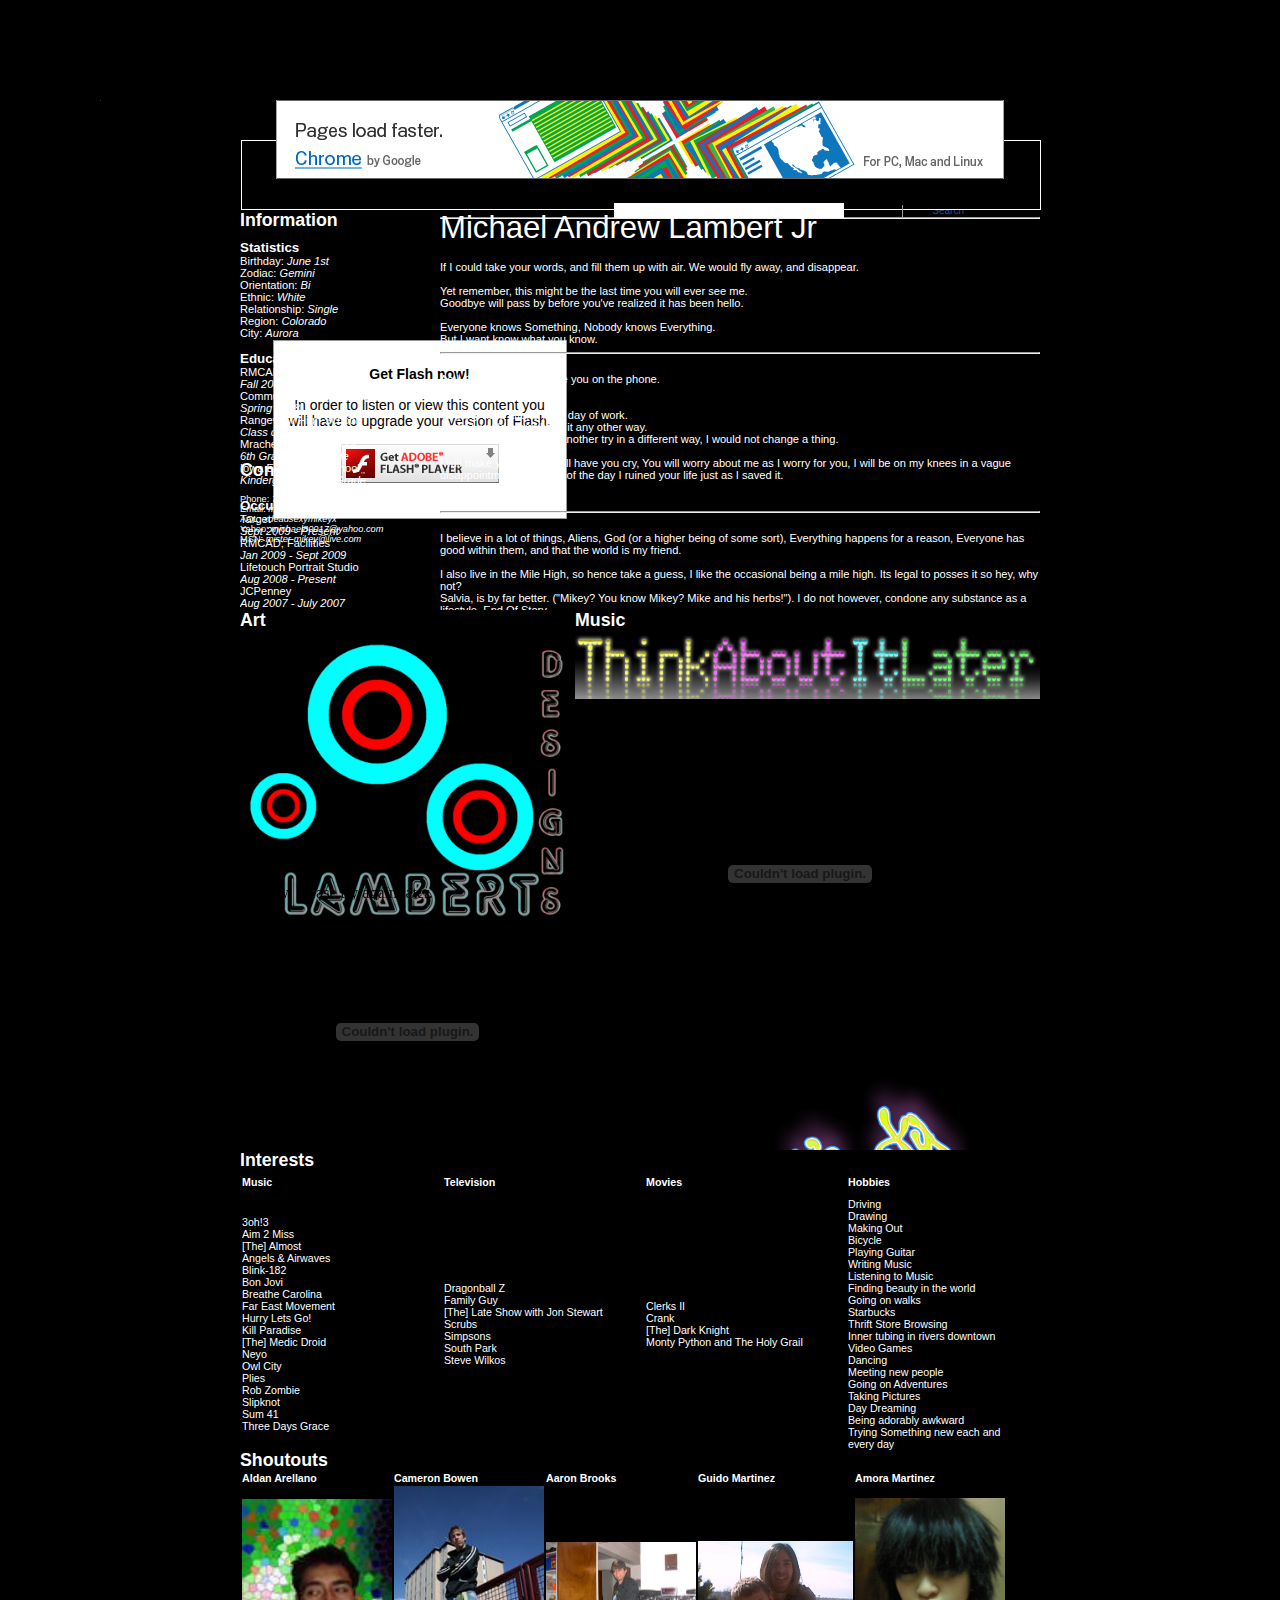
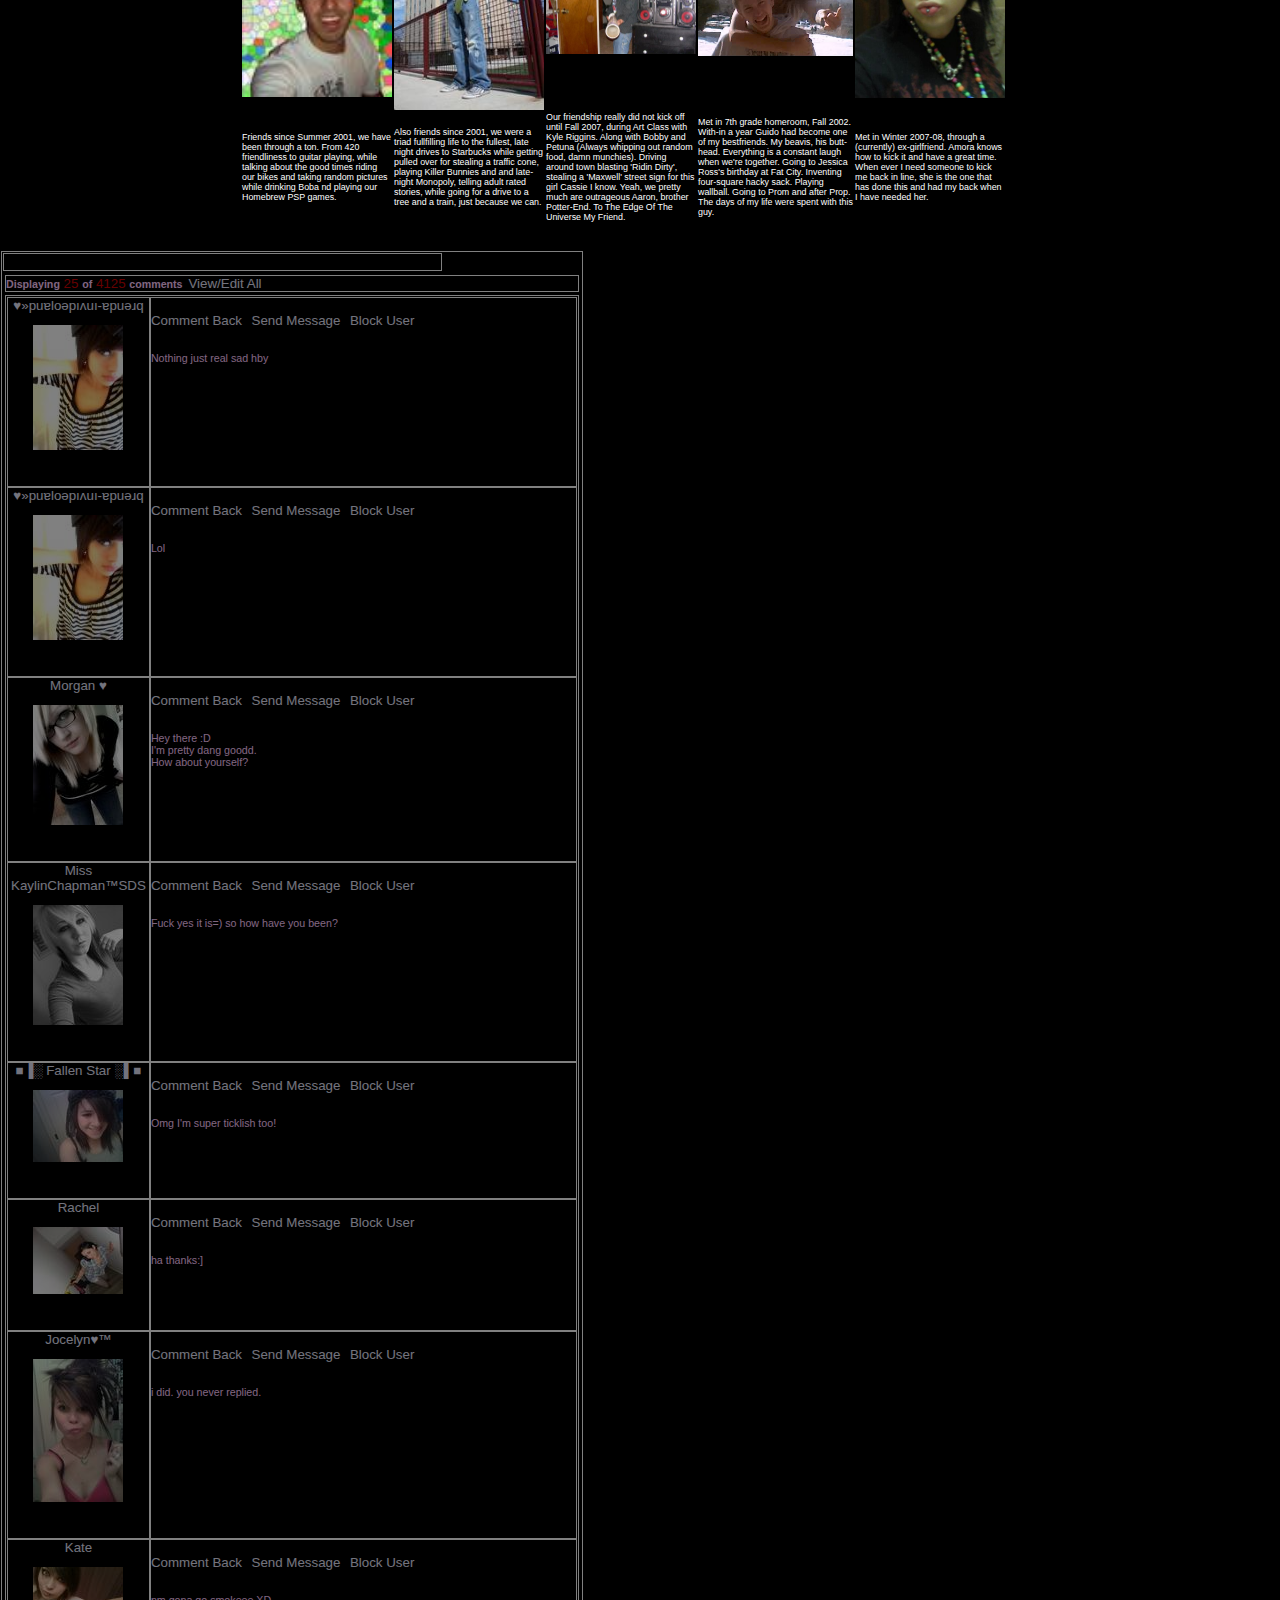
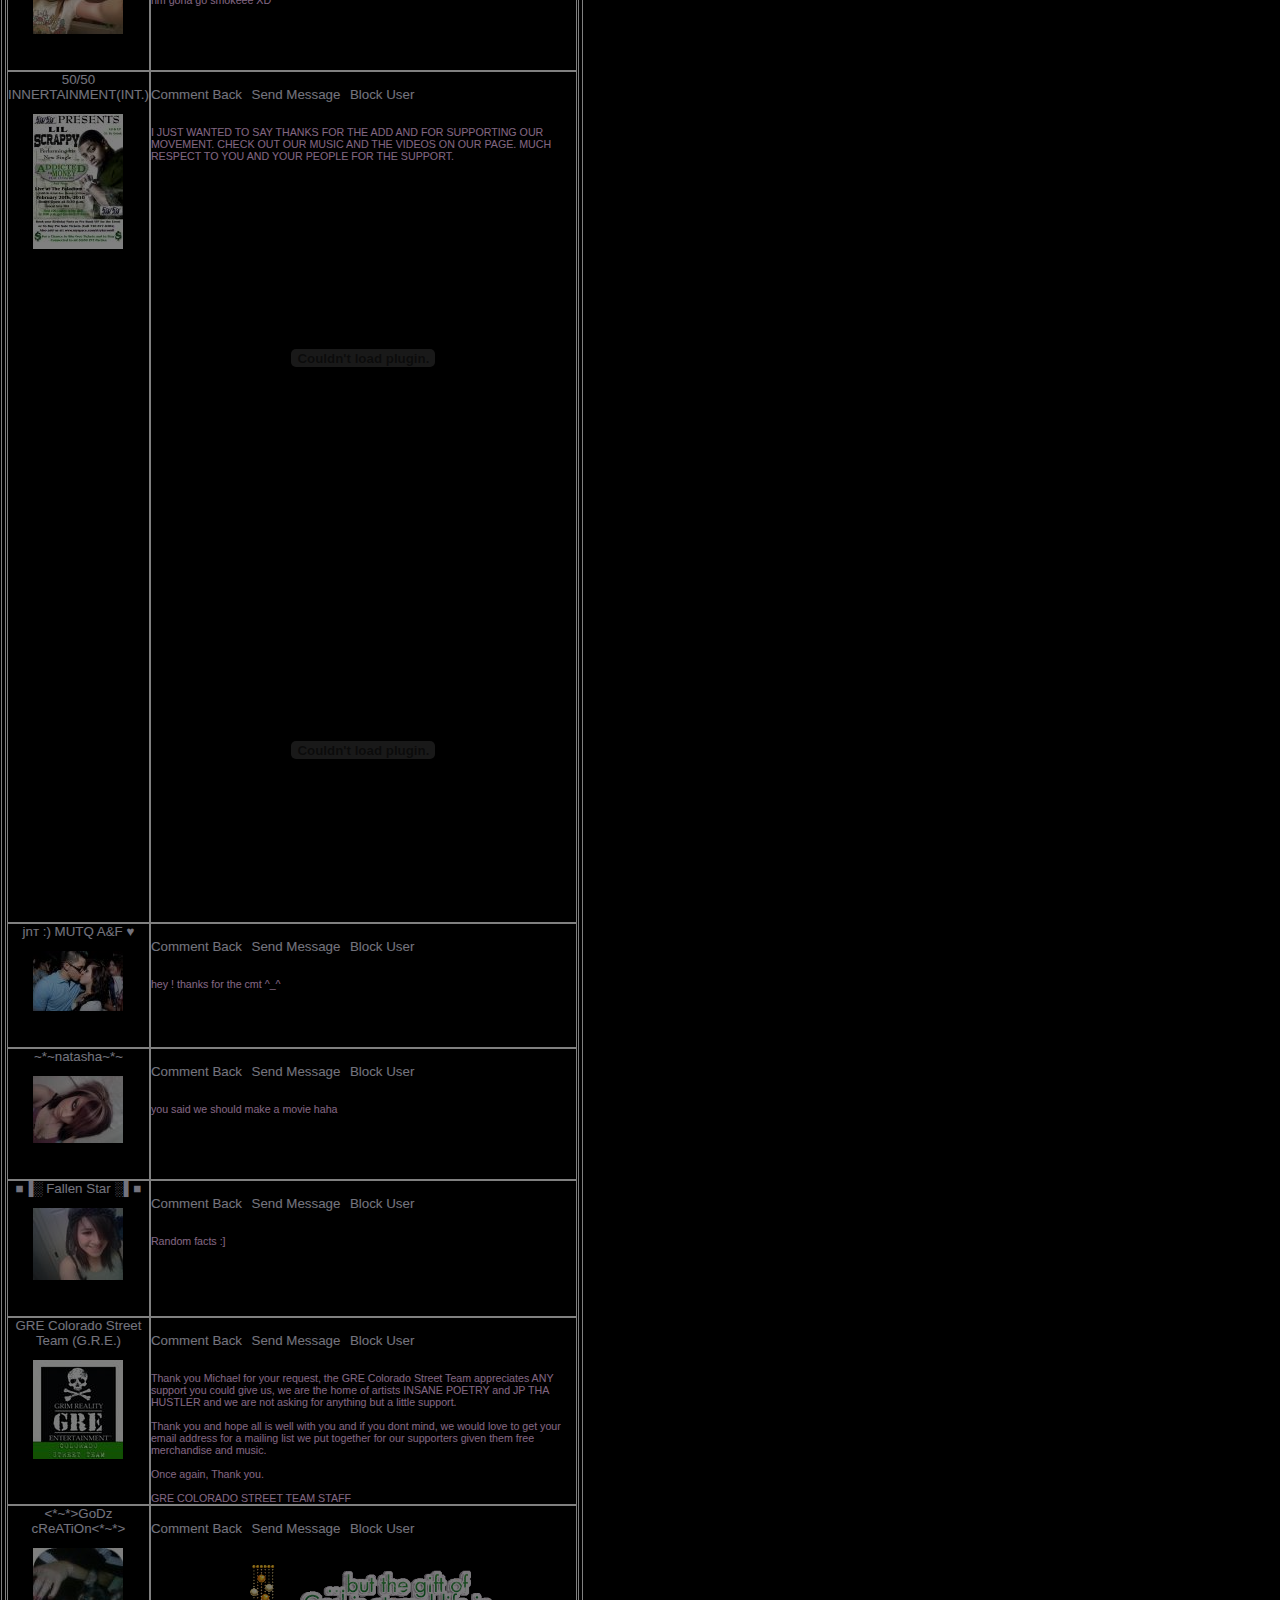
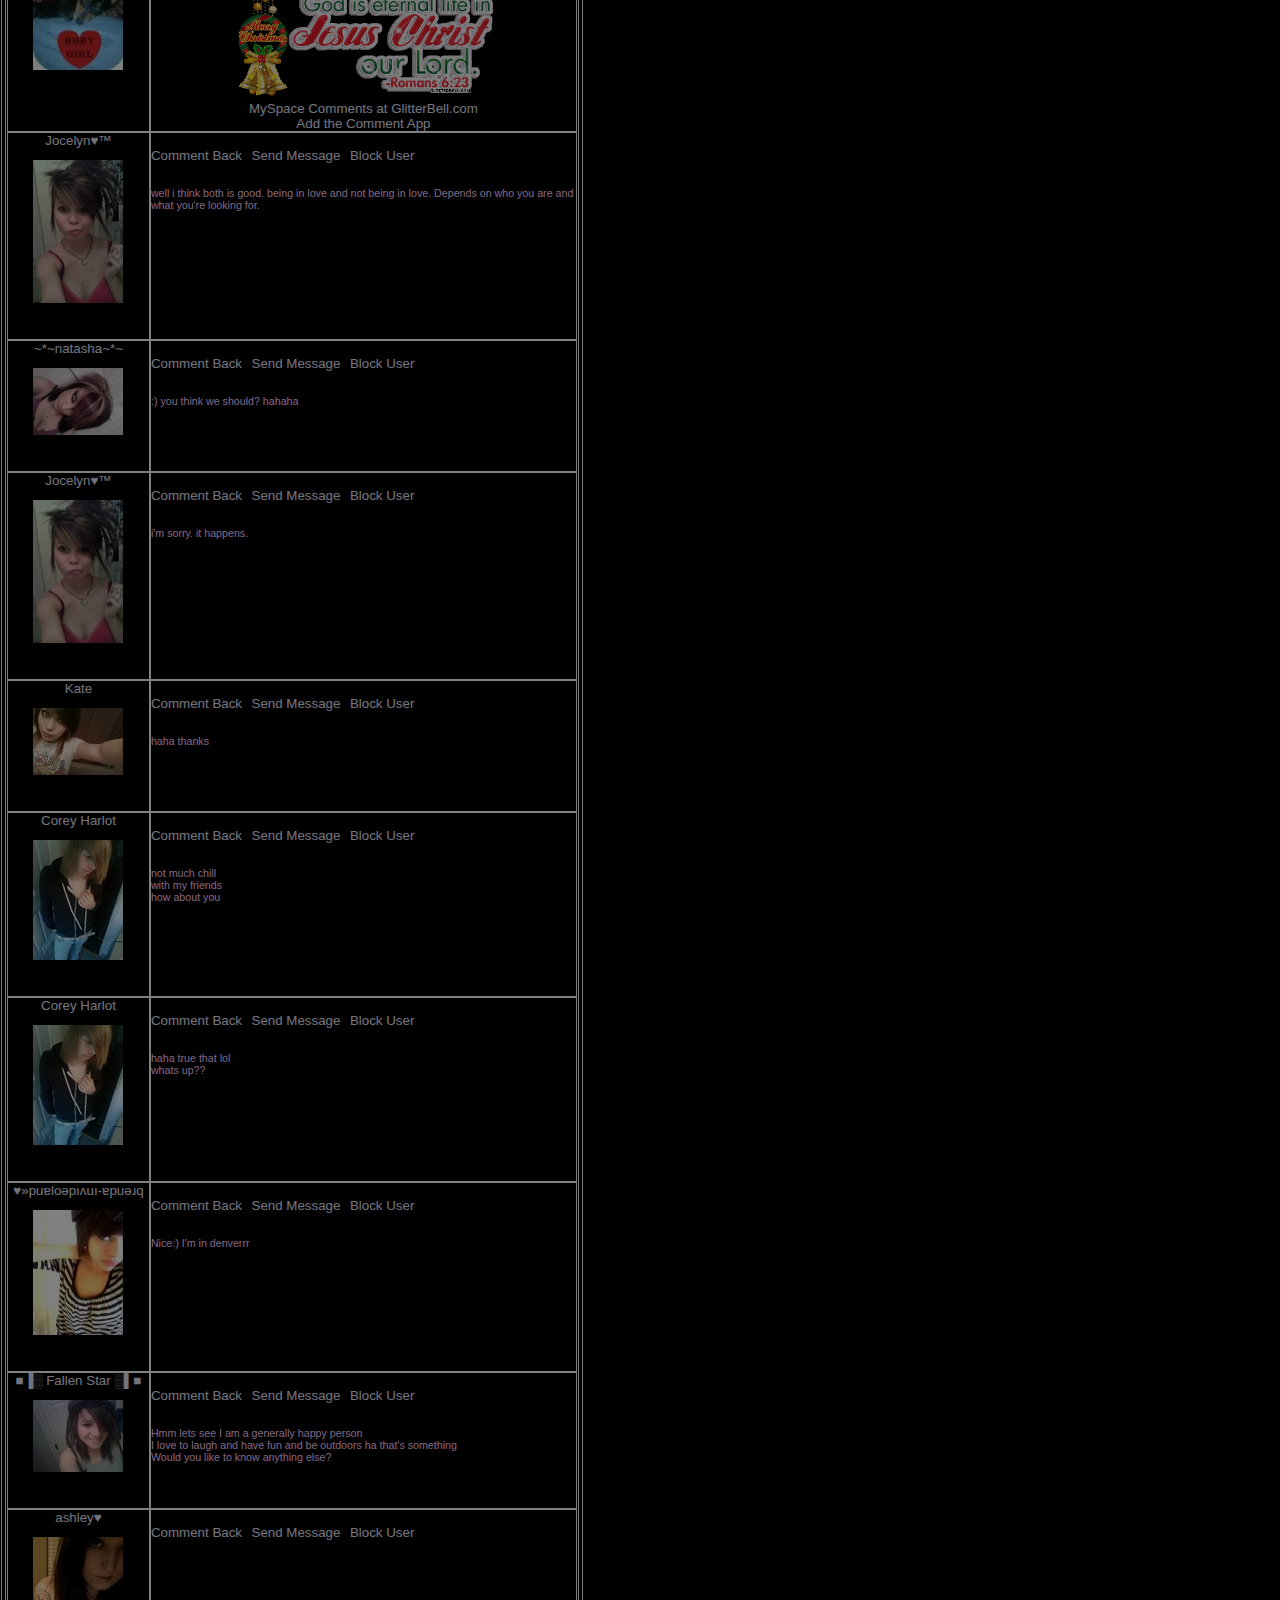
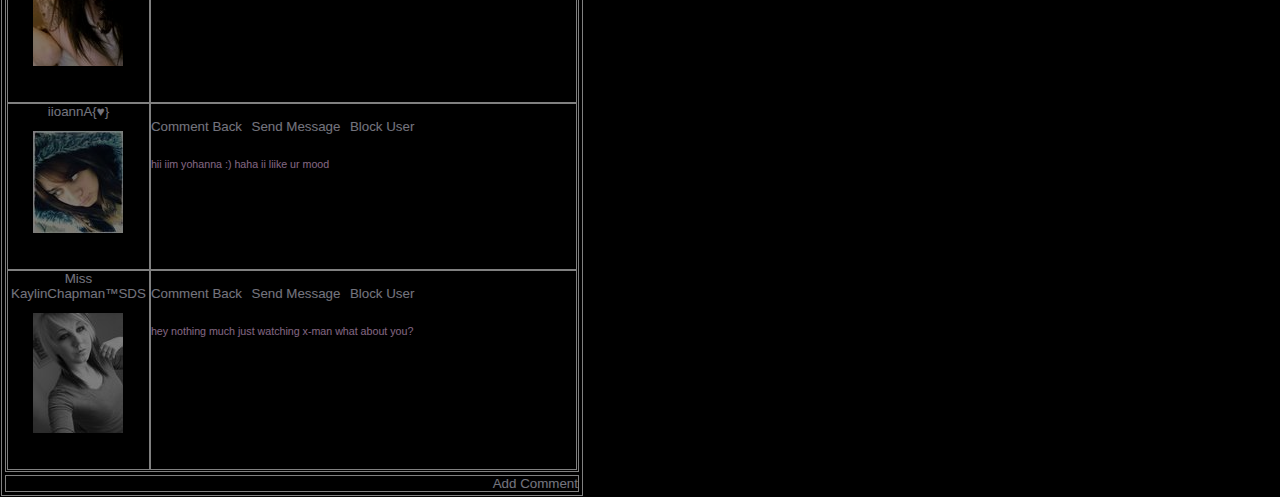
==== index.html @ 77547726 "first commit" ====
<html xmlns:myspace="http://x.myspacecdn.com/modules/sitesearch/static/rdf/profileschema.rdf#"><head>
<meta http-equiv="content-type" content="text/html; charset=UTF-8">
<!-- ProfileV1 NH-->

<!-- UserViewProfile -->
<meta http-equiv="X-UA-Compatible" content="IE=EmulateIE7">
<title>
	MySpace - Mikey 37™  - 37 - Male - 8-oh!-oh!-1-oh! - myspace.com/deadsexymikey
</title><meta name="keywords" content="friends networking sharing photos finding friends blogs journals blogging journaling bands music rate pics join groups forums classifieds online social networking"><meta property="myspace:profileType" content="StandardUser" about="Mikey 37™ " typeof="myspace:UserProfile"><meta name="description" content="MySpace profile for Mikey 37™  with pictures, videos, personal blog, interests, information about me and more"><meta http-equiv="expires" content="0"><meta http-equiv="Pragma" content="no-cache">
	
<link rel="canonical" href="http://www.myspace.com/deadsexymikey">
<link rel="stylesheet" type="text/css" href="deadsexymikey_files/global_xqhglojc.css">
<link rel="stylesheet" type="text/css" href="deadsexymikey_files/profilelegacy_rw6rxdbd.css">
<link rel="openid2.provider" type="application/x-openid-kvf" href="http://api.myspace.com/openid">
<link rel="stylesheet" type="text/css" href="deadsexymikey_files/music_86dpun_6.css">

<style type="text/css">


.commentlinks a { font-weight:normal; font-size:9px; }


td.columnsWidening img, td.columnsWidening object { max-width:260px; }


#footer{ padding-bottom: 27px;}
</style>
<!--[if lte IE 7]>
<style type="text/css">
td.columnsWidening img, td.columnsWidening object { width: expression(this.width > 260 ? 260 : true); }
</style>
<![endif]-->
<style media="screen" type="text/css">#shell {visibility:hidden}</style></head><body class="profileV1 bodyContent hasLiteView"><img src="deadsexymikey_files/b.gif" id="msbeacon" style="display: none; position: absolute; left: -1px; top: -1px;" height="0" width="0">	
	
	
		<!-- BOH Profiles -->
<iframe id="imConsoleContainer" class="mimContainer" allowtransparency="true" src="deadsexymikey_files/ConsoleTabsFrame.htm" style="position: fixed; bottom: 0px; left: 0px; width: 100%; visibility: visible;" frameborder="0" scrolling="no"></iframe><iframe id="settingsTabContainer" class="mimContainer" allowtransparency="true" src="deadsexymikey_files/ConsoleSettingsFrame.htm" style="position: fixed; bottom: 0px; right: 0px; width: 75px; visibility: visible;" frameborder="0" scrolling="no"></iframe><script type="text/javascript"></script><div id="headerWrap"><div id="header" class="clearfix profileWidth"><table id="headerTable" border="0" cellpadding="0" cellspacing="0" width="100%"><tbody><tr><td bgcolor="#2358b8"><div id="leaderboard" class="clearfix"><!-- Google: 495 -->
<div id="header_gae"><script language="JavaScript" type="text/javascript">if (document.getElementById("header_gae") == null) document.write("<div id='header_gae'></div>");</script>
<script type="text/javascript" language="JavaScript">

function google_ad_request_done(google_ads)
{
	var i = 0;
	if (google_ads == null || google_ads.length == 0) return;
	var ctl = null;
	var str = '';
	ctl = document.getElementById("header_gae");
	if (ctl != null)
	{
		str = '';
		str += '<noscript>    <img height=1 width=1 border=0 src="http://pagead2.googlesyndication.com/pagead/imp.gif?client=ca-fim_myspace_uvp_728x90&event=noscript"/> </noscript>';
		i++;

		ctl.innerHTML += str;
	}
var gafc = document.getElementById("gafc");
if (gafc == null) return;
gafc.className = gafc.className.replace("adcount4", "adcount" + google_ads.length);
}
var google_page_url = "http://www.myspace.com/index.cfm?fuseaction=user.viewProfile&vanity=deadsexymikey&lite=0&__preferredculture=en-US&__ipculture=en-US";
var afcxml = "false";
var google_language = "en";
var dw_google_ad_channel = "fim_myspace_uvp,fim_myspace_united-states";
var google_ad_client = "fim_myspace_uvp_728x90";
var google_ad_height = 90;
var google_ad_width = 728;
var google_ed = "0:0:OTU1ZjNkN2IzMzVmYzY1N5tbgkQm51E-md3Bhc_2EyKJpingWcgzbKpjwA4bgs61JnFTZ982v8A5DXwiC8pJSr-tgB3p7jfeWxAHyba0HoG5tvI3-YN2Lc4w5NKNZnME::0:0:OGMzOTA5ZjliNjE3YmFkNqbR1Eu17mYTEDQB30IXPhv3HHk8YHyM7P4Btu5eFahOgX5gufsY4R1-gflzzF4qxXcmQsEIr9hIklBeButqel_4_hZm-KgIvqOwzyL8PbFZ";
var google_ad_output = "html";
var google_color_border = "ffffff";
var google_safe = "high";
var google_color_link = 003197;
var google_ad_type = "text,image";
var google_ad_channel = "fim_myspace_uvp,fim_myspace_united-states";
var google_color_line = "ffffff";
var google_adtest = "off";
var google_color_bg = "ffffff";
var google_encoding = "utf8";
var google_cust_ch = "";
var dw_google_ad_client = "fim_myspace_uvp_728x90";
var google_ad_format = "728x90_pas_sln";
var google_color_url = 003197;
</script>

<script type="text/javascript" language="JavaScript" src="deadsexymikey_files/show_ads.js"></script><script src="deadsexymikey_files/expansion_embed.js"></script><script src="deadsexymikey_files/test_domain.js"></script><script>google_protectAndRun("ads_core.google_render_ad", google_handleError, google_render_ad);</script><ins style="border: medium none ; margin: 0pt; padding: 0pt; display: inline-table; height: 90px; position: relative; visibility: visible; width: 728px;"><ins style="border: medium none ; margin: 0pt; padding: 0pt; display: block; height: 90px; position: relative; visibility: visible; width: 728px;"><iframe allowtransparency="true" hspace="0" id="google_ads_frame1" marginheight="0" marginwidth="0" name="google_ads_frame" src="deadsexymikey_files/ads.htm" style="left: 0pt; position: absolute; top: 0pt;" vspace="0" frameborder="0" height="90" scrolling="no" width="728"></iframe></ins></ins>
</div></div></td></tr><tr><td bgcolor="#2358b8"><div id="googlebar" class="clearfix"><div id="logo" class="profile"><h1 class="mslogo"><a id="mshomelink" href="http://www.myspace.com/" title="MySpace" style="background-image: url(http://cms.myspacecdn.com/cms/Headerlogo/header_ms.png);"><strong>MySpace</strong>&nbsp;<em>a place for friends</em></a></h1></div>
<div id="searchContainer_Header" class="profile"><form id="formSearch_Header" name="srch_Header" onsubmit="return msglobalnav.srchSubmit('search_q_Header')" action="http://searchservice.myspace.com/index.cfm?" method="get" style="margin: 0pt; padding: 0pt;"><input id="fuseaction_Header" name="fuseaction" value="sitesearch.results" type="hidden"><input id="orig_search_Header" name="orig" value="search_Header" type="hidden"><input id="origpfc_search_Header" name="origpfc" value="UserViewProfile" type="hidden"><input id="search_t_Header" name="type" value="People" type="hidden"><div class="srchfieldLayer"><div><div><input name="qry" id="search_q_Header" maxlength="100" class="srchTextfld" value="" type="text"><div id="srchMenuContainer"><span class="loc2"><a id="searchTypeValue_Header" style="text-decoration: none ! important;" onclick="msglobalnav.openSearchTypes('Header');" onmouseout="msglobalnav.hideSearchTypes('Header');">People<small>▼</small></a></span><div id="srchMenuListBox_Header" onmouseover="msglobalnav.srchMenuList(true,'Header');" onmouseout="msglobalnav.srchMenuList(false,'Header');"><ul><li><a id="People_Header" href="javascript:msglobalnav.switchSearchTypeTo('People','Header')">People</a></li><li><a id="AllMySpace_Header" href="javascript:msglobalnav.switchSearchTypeTo('AllMySpace','Header')">MySpace</a></li><li><a id="Web_Header" href="javascript:msglobalnav.switchSearchTypeTo('Web','Header')">Web</a></li><li><a id="Music_Header" href="javascript:msglobalnav.switchSearchTypeTo('Music','Header')">Music</a></li><li><a id="MySpaceTV_Header" href="javascript:msglobalnav.switchSearchTypeTo('MySpaceTV','Header')">Video</a></li><li><a id="Local_Header" href="javascript:msglobalnav.switchSearchTypeTo('Local','Header')">Local</a></li><li><a id="Images_Header" href="javascript:msglobalnav.switchSearchTypeTo('Images','Header')">Images</a></li></ul></div></div></div></div></div><div class="srchButton"><div><input name="submit" value="Search" id="submit_Header" type="submit"></div></div><div id="googleLogo_Header"><span>Powered by Google
</span></div></form></div></div>
</td></tr><tr><td bgcolor="#2358b8">
<!-- _Nav: N:Profile_StandardV2 V:All, LoggedIn G:89321_20091204.2 F:128690_20090930.2 M:Standard-->

<div id="topnav"><ul id="leftNav"><li><table class="rail"><tbody><tr bgcolor="#1b4591"><td class="rail"><img src="deadsexymikey_files/spacer.gif" alt=""></td></tr></tbody></table><a href="http://home.myspace.com/index.cfm?fuseaction=user">Home</a></li><li class=""><table class="rail"><tbody><tr bgcolor="#1b4591"><td class="rail"><img src="deadsexymikey_files/spacer.gif" alt=""></td></tr></tbody></table><a href="http://messaging.myspace.com/index.cfm?fuseaction=mail.center&amp;check=1" id="nav1000002" onmouseover="msglobalnav.toggle('1000002',true);" onmouseout="msglobalnav.toggle('1000002',false);">Mail <span id="mailCounttotal" class="mailCountNav totalCountNav">(315)</span>&nbsp;<small>▼</small></a></li><li class=""><table class="rail"><tbody><tr bgcolor="#1b4591"><td class="rail"><img src="deadsexymikey_files/spacer.gif" alt=""></td></tr></tbody></table><a href="http://profile.myspace.com/index.cfm?fuseaction=user.viewprofile&amp;friendid=320162828" id="nav1000010" onmouseover="msglobalnav.toggle('1000010',true);" onmouseout="msglobalnav.toggle('1000010',false);">Profile&nbsp;<small>▼</small></a></li><li class=""><table class="rail"><tbody><tr bgcolor="#1b4591"><td class="rail"><img src="deadsexymikey_files/spacer.gif" alt=""></td></tr></tbody></table><a href="http://friends.myspace.com/index.cfm?fuseaction=user.viewfriends&amp;friendID=320162828" id="nav1000021" onmouseover="msglobalnav.toggle('1000021',true);" onmouseout="msglobalnav.toggle('1000021',false);">Friends&nbsp;<small>▼</small></a></li><li><table class="rail"><tbody><tr bgcolor="#1b4591"><td class="rail"><img src="deadsexymikey_files/spacer.gif" alt=""></td></tr></tbody></table><a href="http://music.myspace.com/">Music</a></li><li><table class="rail"><tbody><tr bgcolor="#1b4591"><td class="rail"><img src="deadsexymikey_files/spacer.gif" alt=""></td></tr></tbody></table><a href="http://vids.myspace.com/">Video</a></li><li><table class="rail"><tbody><tr bgcolor="#1b4591"><td class="rail"><img src="deadsexymikey_files/spacer.gif" alt=""></td></tr></tbody></table><a href="http://apps.myspace.com/Modules/AppGallery/Pages/index.aspx?category=7&amp;st=totalinstalls">Games</a></li><li class=""><table class="rail"><tbody><tr bgcolor="#1b4591"><td class="rail"><img src="deadsexymikey_files/spacer.gif" alt=""></td></tr></tbody></table><a href="http://www.myspace.com/index.cfm?fuseaction=splash.more" id="nav1999999" onmouseover="msglobalnav.toggle('1999999',true);" onmouseout="msglobalnav.toggle('1999999',false);">More&nbsp;<small>▼</small></a></li></ul><ul id="rightNav"><li class="liteMenu"><table class="rail"><tbody><tr bgcolor="#1b4591"><td class="rail"><img src="deadsexymikey_files/spacer.gif" alt=""></td></tr></tbody></table><a href="http://profileedit.myspace.com/index.cfm?fuseaction=accountSettings.toggleLiteView&amp;hash=MIGmBgkrBgEEAYI3WAOggZgwgZUGCisGAQQBgjdYAwGggYYwgYMCAwIAAQICZgMCAgDABAiuVmwlLuw%252bXQQQz95odwyoXTFmctrm96dqTARYq7KkyjY4cNeSGCHLfiw0ZkbYER7cPAjd0JtzjuVPL%252bcwIw9ONhczMZ%252f22cmpuL2ay1bBvAmGn0fZV1D75JocwCg5x4onuRYp1lCVwF3WcRAAi8enALWryw%253d%253d&amp;friendId=320162828" id="nav3500015" onmouseover="msglobalnav.toggle('3500015',true);" onmouseout="msglobalnav.toggle('3500015',false);">Lite&nbsp;<small>▼</small></a></li><li><table class="rail"><tbody><tr bgcolor="#1b4591"><td class="rail"><img src="deadsexymikey_files/spacer.gif" alt=""></td></tr></tbody></table><a href="http://profileedit.myspace.com/index.cfm?fuseaction=accountSettings.contactInfo">My Account</a></li><li><table class="rail"><tbody><tr bgcolor="#1b4591"><td class="rail"><img src="deadsexymikey_files/spacer.gif" alt=""></td></tr></tbody></table><a href="http://www.myspace.com/index.cfm?fuseaction=signout">Sign Out</a><table class="rail"><tbody><tr bgcolor="#1b4591"><td class="rail"><img src="deadsexymikey_files/spacer.gif" alt=""></td></tr></tbody></table></li></ul></div>
<div id="subnav"><ul id="subNav1000002" onmouseover="msglobalnav.subToggle('1000002',true);" onmouseout="msglobalnav.subToggle('1000002',false);"><li><a href="http://messaging.myspace.com/index.cfm?fuseaction=mail.inbox">Inbox <span id="mailCountinbox" class="mailCountNav inboxCountNav">(72)</span></a></li><li><a href="http://messaging.myspace.com/index.cfm?fuseaction=mail.notifications&amp;type=notifications&amp;group=0">Notifications <span id="mailCountnotifications" class="mailCountNav notificationsCountNav">(240)</span></a></li><li><a href="http://messaging.myspace.com/index.cfm?fuseaction=mail.compose">Compose</a></li><li><a href="http://messaging.myspace.com/index.cfm?fuseaction=mail.friendRequests">Friend Requests <span id="mailCountfriendrequests" class="mailCountNav friendrequestsCountNav">(3)</span></a></li><li><a href="http://messaging.myspace.com/index.cfm?fuseaction=mail.sentbox">Sent Mail</a></li><li><a href="http://messaging.myspace.com/index.cfm?fuseaction=mail.savebox">Saved Mail</a></li><li class="last"><a href="http://messaging.myspace.com/index.cfm?fuseaction=adb">Address Book</a></li></ul><ul id="subNav1000010" onmouseover="msglobalnav.subToggle('1000010',true);" onmouseout="msglobalnav.subToggle('1000010',false);"><li><a href="http://profile.myspace.com/index.cfm?fuseaction=user.viewprofile&amp;friendid=320162828">My Profile</a></li><li><a href="http://profileedit.myspace.com/index.cfm?fuseaction=profile.interests">Edit Profile</a></li><li><a href="http://profileedit.myspace.com/index.cfm?fuseaction=profile.upgradeprofile">Customize Profile</a></li><li><a href="http://profileedit.myspace.com/index.cfm?fuseaction=accountSettings.applicationSettings">My Apps</a></li><li><a href="http://blog.myspace.com/index.cfm?fuseaction=blog.ListAll&amp;friendID=320162828">My Blog</a></li><li><a href="http://comment.myspace.com/index.cfm?fuseaction=user.viewComments&amp;friendID=320162828">My Comments</a></li><li><a href="http://profileedit.myspace.com/index.cfm?fuseaction=user.favorites">My Favorites</a></li><li><a href="http://viewmorepics.myspace.com/index.cfm?fuseaction=user.viewAlbums&amp;friendID=320162828">My Photos</a></li><li><a href="http://music.myspace.com/index.cfm?fuseaction=music.singleplaylist&amp;friendid=320162828">My Playlists</a></li><li class="last"><a href="http://vids.myspace.com/index.cfm?fuseaction=vids.myvideos">My Videos</a></li></ul><ul id="subNav1000021" onmouseover="msglobalnav.subToggle('1000021',true);" onmouseout="msglobalnav.subToggle('1000021',false);"><li><a href="http://friends.myspace.com/index.cfm?fuseaction=user.viewfriends&amp;friendID=320162828">My Friends</a></li><li><a href="http://friends.myspace.com/index.cfm?fuseaction=user.viewfriends&amp;friendID=320162828&amp;view=online">Online Friends</a></li><li><a href="http://activities.myspace.com/index.cfm?fuseaction=friendupdates.home">Activity Stream</a></li><li><a href="http://friends.myspace.com/index.cfm?fuseaction=profile.friendmoods">Status and Mood</a></li><li><a href="http://bulletins.myspace.com/index.cfm?fuseaction=bulletin">Bulletins</a></li><li><a href="http://browseusers.myspace.com/Browse/Browse.aspx">Browse People</a></li><li><a href="http://searchservice.myspace.com/index.cfm?fuseaction=sitesearch.friendfinder">Find Friends</a></li><li><a href="http://invites.myspace.com/index.cfm?fuseaction=invite.abinvite">Invite Friends</a></li><li class="last"><a href="http://www.myspace.com/index.cfm?fuseaction=PeopleYouMayKnow">People You May Know</a></li></ul><ul id="subNav1999999" onmouseover="msglobalnav.subToggle('1999999',true);" onmouseout="msglobalnav.subToggle('1999999',false);"><li class="divider"><a href="http://www.myspace.com/index.cfm?fuseaction=splash.more">More on MySpace</a></li><li><a href="http://apps.myspace.com/index.cfm?fuseaction=apps">Apps Gallery</a></li><li><a href="http://profile.myspace.com/Modules/Applications/Pages/Canvas.aspx?appId=119211">Events</a></li><li><a href="http://forums.myspace.com/">Forums</a></li><li><a href="http://www.myspace.com/getconnected">Get Connected</a></li><li><a href="http://groups.myspace.com/index.cfm?fuseaction=groups.categories">Groups</a></li><li><a href="http://local.myspace.com/">Local</a></li><li><a href="http://collect.myspace.com/index.cfm?fuseaction=schools.main">Schools</a></li><li class="divider"><a href="http://blog.myspace.com/">Top Blogs</a></li><li><a href="http://www.myspace.com/aplaceforim">IM</a></li><li class="divider"><a href="http://www.myspace.com/myspacemobile">Mobile</a></li><li><a href="http://celebrity.myspace.com/index.cfm?fuseaction=celebrity">Celebrity</a></li><li><a href="http://comedy.myspace.com/">Comedy</a></li><li class="last"><a href="http://ksolo.myspace.com/">Karaoke</a></li></ul><ul id="subNav3500015" onmouseover="msglobalnav.subToggle('3500015',true);" onmouseout="msglobalnav.subToggle('3500015',false);"><li><a href="http://profileedit.myspace.com/index.cfm?fuseaction=accountSettings.toggleLiteView&amp;hash=MIGmBgkrBgEEAYI3WAOggZgwgZUGCisGAQQBgjdYAwGggYYwgYMCAwIAAQICZgMCAgDABAiuVmwlLuw%252bXQQQz95odwyoXTFmctrm96dqTARYq7KkyjY4cNeSGCHLfiw0ZkbYER7cPAjd0JtzjuVPL%252bcwIw9ONhczMZ%252f22cmpuL2ay1bBvAmGn0fZV1D75JocwCg5x4onuRYp1lCVwF3WcRAAi8enALWryw%253d%253d&amp;friendId=320162828"><span id="profilelitenav" class="profileliteon"></span> Full View</a></li><li class="last"><a href="http://profileedit.myspace.com/index.cfm?fuseaction=accountSettings.toggleLiteView&amp;hash=MIGmBgkrBgEEAYI3WAOggZgwgZUGCisGAQQBgjdYAwGggYYwgYMCAwIAAQICZgMCAgDABAiuVmwlLuw%252bXQQQz95odwyoXTFmctrm96dqTARYq7KkyjY4cNeSGCHLfiw0ZkbYER7cPAjd0JtzjuVPL%252bcwIw9ONhczMZ%252f22cmpuL2ay1bBvAmGn0fZV1D75JocwCg5x4onuRYp1lCVwF3WcRAAi8enALWryw%253d%253d&amp;friendId=320162828"><span id="profilelitenavoff" class="profileliteoff"></span> Lite View</a></li></ul><iframe id="framer" frameborder="0"></iframe></div>
</td></tr></tbody></table></div>
</div>
<script>
if(navigator.userAgent.indexOf("MSIE")>0){
                window.attachEvent("onload",function(){
                                if(!MySpace.UI._Popup)return;
                                MySpace.UI._Popup.prototype.__show=MySpace.UI._Popup.prototype.show;
                                MySpace.UI._Popup.prototype.show=function(cb){
                                                this._top=50;
                                                this.__show(cb);
                                                if(this._globalCss&&Sys.Browser.version>=7&&document.compatMode!="BackCompat"){
                                                                this._element.style.position="fixed";
                                                                this._globalCss.removeRule(this._globalCss.rules.length-1);
                                                                this._globalCss.addRule(".popup_wrapper", "top:50px !important");
                                                }
                                };
                });
}
</script>
<!-- EOH -->

	
	
	
	
	
	
    
	
	
	
	
	
	
	


<table id="profileV1main" align="center" border="0" cellpadding="0" cellspacing="0" width="800">
		<tbody><tr align="center">
			<td bgcolor="#ffffff" width="20"><img src="deadsexymikey_files/clear.gif" border="0" height="2" width="15"></td>
			<td align="center" bgcolor="#ffffff" width="780">
				<table border="0" cellpadding="0" cellspacing="0">
					<tbody><tr>
						<td align="center" bgcolor="#ffffff" height="33" valign="top" width="275"><br>
						

<table class="profileInfo" border="0" cellpadding="0" cellspacing="0" height="100" width="300">
    <tbody><tr>
	    <td class="text" colspan="3" style="" align="left" bgcolor="#ffffff" valign="bottom" width="300">
	        <span class="nametext">Mikey 37™ <br>
		        
		            <span class="text">Michael Lambert</span>
		        
		    </span>
		    
	    </td>
    </tr>
    <tr>
	    <td>
		    <table id="Table2" align="center" cellpadding="0" cellspacing="0" width="300">
			    <tbody><tr>
				    <td class="text" bgcolor="#ffffff" height="75" width="75">
					    <a id="ctl00_cpMain_ctl01_UserBasicInformation1_hlDefaultImage" rel="myspace:photo" href="http://viewmorepics.myspace.com/index.cfm?fuseaction=user.viewAlbums&amp;friendID=320162828">
					        <img src="deadsexymikey_files/m_3b3b7742ce1f4a2b98416d94fde84c87.jpg" alt="Michael Lambert" border="0">
					    </a>
				    </td>
				    <td class="text" bgcolor="#ffffff" height="75" width="15"><img src="deadsexymikey_files/clear.gif" border="0" height="8" width="15"></td>
	                <td class="text" align="left" bgcolor="#ffffff" height="75" width="193">Dreams are answers to questions we haven't yet figured out how to ask<br><br>Male
		                <br>37 years old
		                <br>8-oh!-oh!-1-oh!
		                <br>United States
		                <br><br>        			    
		                



<br>

        			    
		                <br>Last Login: <span property="myspace:lastLogin" content="2009-12-22" datatype="xsd:date">12/22/2009</span>
		                <br>
	                </td>
                </tr>
	            <tr>
		            <td colspan="3" style="padding-left: 3px;">
			            <b></b>
					    <span property="myspace:mood"></span>
					    
		            </td>
	            </tr>
                <tr valign="middle">
	                <td colspan="3" style="padding-left: 3px;">
			            View My:
			            <a id="ctl00_cpMain_ctl01_UserBasicInformation1_ctrlViewMorePics" rel="myspace:viewPictures" href="http://viewmorepics.myspace.com/index.cfm?fuseaction=user.viewAlbums&amp;friendID=320162828">Pics</a>
			             | <a href="http://vids.myspace.com/index.cfm?fuseaction=vids.myvideos">Videos</a>  | <a href="http://music.myspace.com/index.cfm?fuseaction=music.singleplaylist&amp;friendid=320162828">Playlists</a>
			             | <a href="http://profile.myspace.com/Modules/Applications/Pages/Canvas.aspx?appId=135020&amp;appParams=%7B%22pagename%22%3A%22history%3Ffriend_id%3D320162828%22%2C%22_rye%22%3A%22ms-gifts-profilev1-viewMy-Gifts-click%22%7D">Gifts</a>
	                </td>
                </tr>
            </tbody></table>
        </td>
    </tr> 
</tbody></table>
<br>


						
<table class="contactTable" border="1" bordercolor="#6699cc" cellpadding="0" cellspacing="0" width="300">
	<tbody><tr>
		<td class="text tdborder" style="" align="left" bgcolor="#6699cc" height="15" width="300">&nbsp;&nbsp;&nbsp;<span class="whitetext12">Contacting
				Mikey 37™ 
			</span>
		</td>
	</tr>
	<tr>
		<td class="tdborder">
			<table border="0" bordercolor="#000000" cellpadding="0" cellspacing="0" width="300">
				<tbody><tr>
					<td><img src="deadsexymikey_files/clear.gif" border="0" height="5" width="1"></td>
				</tr>
				<tr>
					<td class="text" align="center" bgcolor="#ffffff" height="5" nowrap="nowrap" width="120">
						<a href="http://messaging.myspace.com/index.cfm?fuseaction=mail.messageV3&amp;friendID=320162828" id="ctl00_cpMain_ctl01_UserContactLinks1_MailLink" rel="myspace:sendMessage"><img src="deadsexymikey_files/mail_1.gif" align="middle" border="0"></a>
					</td>
					<td bgcolor="#ffffff" height="5" width="15"><img src="deadsexymikey_files/clear.gif" border="0" height="8" width="15"></td>
					<td class="text" align="center" bgcolor="#ffffff" height="5" nowrap="nowrap" valign="top" width="150">
						<a href="http://messaging.myspace.com/index.cfm?fuseaction=mail.composeV3&amp;s=Please+take+a+look+at+my+friend%27s+profile&amp;b=Here%27s+a+link+to+it%3a%3cbr+%2f%3e%3ca+href%3d%22http%3a%2f%2fwww.myspace.com%2fdeadsexymikey%22%3ehttp%3a%2f%2fwww.myspace.com%2fdeadsexymikey%3c%2fa%3e" id="ctl00_cpMain_ctl01_UserContactLinks1_ForwardLink"><img src="deadsexymikey_files/forward_1.gif" align="middle" border="0"></a>
					</td>
				</tr>
				<tr>
					<td colspan="3"><img src="deadsexymikey_files/clear.gif" border="0" height="2" width="1"></td>
				</tr>
				<tr>
					<td class="text" align="center" bgcolor="#ffffff" height="5" nowrap="nowrap" valign="top" width="130">
						<a href="http://friends.myspace.com/index.cfm?fuseaction=invite.addfriend_verify&amp;friendId=320162828" id="ctl00_cpMain_ctl01_UserContactLinks1_AddFriendLink" rel="myspace:addToFriends"><img src="deadsexymikey_files/friend_1.gif" align="middle" border="0"></a>
					</td>
					<td bgcolor="#ffffff" height="5" width="15"><img src="deadsexymikey_files/clear.gif" border="0" height="1" width="15"></td>
					<td class="text" align="center" bgcolor="#ffffff" height="2" nowrap="nowrap" valign="middle" width="150"><a href="http://profileedit.myspace.com/index.cfm?fuseaction=user.addToFavorite&amp;friendID=320162828&amp;public=0" id="ctl00_cpMain_ctl01_UserContactLinks1_AddFavoriteLink"><img src="deadsexymikey_files/favorite_1.gif" align="middle" border="0"></a></td>
				</tr>
				<tr>
					<td colspan="3"><img src="deadsexymikey_files/clear.gif" border="0" height="2" width="1"></td>
				</tr>
				<tr>
					<td class="text" align="center" bgcolor="#ffffff" height="5" nowrap="nowrap" valign="top" width="130">
						<a href="javascript:%20MySpace.invokeWebIMWrapper();" id="ctl00_cpMain_ctl01_UserContactLinks1_MessageFriendLink">
    						<img src="deadsexymikey_files/imskype_1.gif" id="ctl00_cpMain_ctl01_UserContactLinks1_messageFriendLinkImg" align="middle" border="0">
				    	</a>
					</td>
					<td bgcolor="#ffffff" height="5" width="15"><img src="deadsexymikey_files/clear.gif" border="0" height="8" width="15"></td>
					<td class="text" align="center" bgcolor="#ffffff" height="5" nowrap="nowrap" valign="top" width="150"><a href="http://friends.myspace.com/index.cfm?fuseaction=block.blockuser&amp;userID=320162828" id="ctl00_cpMain_ctl01_UserContactLinks1_BlockFriendLink" onclick="return confirm('Are you sure you want to block this user?\n- to block this user, hit OK\n- otherwise, hit Cancel');"><img src="deadsexymikey_files/block_1.gif" align="middle" border="0"></a></td>
				</tr>
				<tr>
					<td colspan="3"><img src="deadsexymikey_files/clear.gif" border="0" height="2" width="1"></td>
				</tr>				
				<tr>
					<td class="text" align="center" bgcolor="#ffffff" height="5" nowrap="nowrap" valign="top" width="130">
						<a href="http://groups.myspace.com/index.cfm?fuseaction=groups.addtogroup&amp;friendID=320162828" id="ctl00_cpMain_ctl01_UserContactLinks1_AddToGroupLink"><img src="deadsexymikey_files/group_1.gif" align="middle" border="0"></a>
					</td>
					<td bgcolor="#ffffff" width="15">
					    <img src="deadsexymikey_files/clear.gif" border="0" height="1" width="15">
					</td>
					<td class="text" align="center" bgcolor="#ffffff" height="5" nowrap="nowrap" valign="top" width="150">
					    <a href="http://profile.myspace.com/Modules/Applications/Pages/Canvas.aspx?appId=135020&amp;appParams=%7B%22pagename%22%3A%22send_page%3FtoFriend%3D320162828%22%2C%22_rye%22%3A%22ms-gifts-profilev1-contactBox-sendGift-click%22%7D"><img src="deadsexymikey_files/SendGift.gif" align="middle" border="0"></a>
					</td>
				</tr>
				<tr>
					<td><img src="deadsexymikey_files/clear.gif" border="0" height="5" width="1"></td>
				</tr>
			</tbody></table>
		</td>
	</tr>
</tbody></table>
<br>

						

<table class="userProfileURL" align="center" border="0" cellpadding="1" cellspacing="0" width="300">
		<tbody><tr>
			<td height="10" valign="top"><img src="deadsexymikey_files/1by1.gif" height="10" width="1"></td>
		</tr>
<tr valign="top"> 
			<td align="center" bgcolor="#6699cc">
				<table bgcolor="#ffffff" border="0" cellpadding="0" cellspacing="0" width="100%">
					<tbody><tr class="userProfileURL">
						<td>
							<table align="center" border="0" cellpadding="0" cellspacing="0" width="100%">
								<tbody><tr> 
									<td width="70%"><div align="left"><strong>&nbsp;MySpace URL:&nbsp;</strong></div></td>
									<td width="30%"></td>
								</tr>
							</tbody></table>
						</td>
					</tr>
					<tr class="userProfileURL"> 
						<td><div align="left">&nbsp;&nbsp;<a href="http://www.myspace.com/deadsexymikey">www.myspace.com/deadsexymikey</a>&nbsp;&nbsp;</div></td>
					</tr>
				</tbody></table>
			</td>
		</tr>
		<tr> 
			<td height="10" valign="top"><img src="deadsexymikey_files/1by1.gif" height="10" width="1"></td>
		</tr>
	</tbody></table>
<br>
						
		




<div id="mini" style="width: auto; height: auto;">
	<object style="visibility: visible;" id="shell" name="shell" classid="clsid:D27CDB6E-AE6D-11cf-96B8-444553540000" align="middle" height="51" width="295">
		<param name="movie" value="http://lads.myspacecdn.com/videos/Main.swf">
		<param name="quality" value="high">
		<param name="wmode" value="transparent">
		<param name="allowscriptaccess" value="always">
		<param name="flashvars" value="uid=320162828&amp;pcc=en-US&amp;cc=en-US&amp;el=http%3a%2f%2fwww.myspace.com%2findex.cfm%3ffuseaction%3duser.viewProfile%26vanity%3ddeadsexymikey%26lite%3d0&amp;pertid=ec0db887f73e4ff80000000000000000&amp;pguid=1a022c34541e4df6a396ccefa6ed5556&amp;hash=MIG%252bBgkrBgEEAYI3WAOggbAwga0GCisGAQQBgjdYAwGggZ4wgZsCAwIAAQICZgMCAgDABAhDu9LG2cexzQQQcxff4j8oJXpld0yhHWkzVwRwF3DdXOGpqt2SzqM5Mm%252bxld8jm2hG4JrH30kR%252boU9fe%252fXsxDlm%252bRqxdUvcoNF00y2scsytblGP%252fVBSvhk0vC5JKRKHALnBqFFS2mlfnCRRmRJg86C1VMFSfXpF07Sheo0NxmFbdjbHMy582O%252boy0MwQ%253d%253d&amp;skinid=13&amp;skin=http%3a%2f%2flads.myspacecdn.com%2fvideos%2fuserSingleSong.xml&amp;isus=true&amp;on=1&amp;afsongs=4&amp;ayt=15&amp;c1=transparent&amp;c2=transparent&amp;c3=transparent&amp;c4=transparent&amp;cip=69.171.160.182&amp;sip=172.16.0.2&amp;ili=true&amp;proftype=2&amp;pfc=UserViewProfile&amp;plid=70855&amp;profid=320162828&amp;ptype=1&amp;pmix=False&amp;shuffle=False&amp;ap=0&amp;fast=2&amp;fatt=0&amp;fadd=5&amp;fapf=False&amp;rast=5&amp;ratt=0&amp;radd=0&amp;rapf=True&amp;bast=-1&amp;batt=-1&amp;badd=-1&amp;bapf=False&amp;aytast=-1&amp;aytatt=-1&amp;aytadd=-1&amp;xad=1&amp;yad=1&amp;zad=-1&amp;xadoff=-1&amp;yadoff=-1&amp;zadoff=-1&amp;facp=0&amp;racp=0&amp;v=1.0.1.177&amp;novidslider=0&amp;ar=37&amp;g=Male&amp;pertid64=-554154996288451092&amp;showaa=true&amp;t=1&amp;mt=audio&amp;logerr=0&amp;bacp=0">
		<!--[if !IE]>-->
		<object type="application/x-shockwave-flash" data="deadsexymikey_files/Main.swf" align="middle" height="51" width="295">
			<param name="quality" value="high">
			<param name="wmode" value="transparent">
			<param name="allowscriptaccess" value="always">
			<param name="flashvars" value="uid=320162828&amp;pcc=en-US&amp;cc=en-US&amp;el=http%3a%2f%2fwww.myspace.com%2findex.cfm%3ffuseaction%3duser.viewProfile%26vanity%3ddeadsexymikey%26lite%3d0&amp;pertid=ec0db887f73e4ff80000000000000000&amp;pguid=1a022c34541e4df6a396ccefa6ed5556&amp;hash=MIG%252bBgkrBgEEAYI3WAOggbAwga0GCisGAQQBgjdYAwGggZ4wgZsCAwIAAQICZgMCAgDABAhDu9LG2cexzQQQcxff4j8oJXpld0yhHWkzVwRwF3DdXOGpqt2SzqM5Mm%252bxld8jm2hG4JrH30kR%252boU9fe%252fXsxDlm%252bRqxdUvcoNF00y2scsytblGP%252fVBSvhk0vC5JKRKHALnBqFFS2mlfnCRRmRJg86C1VMFSfXpF07Sheo0NxmFbdjbHMy582O%252boy0MwQ%253d%253d&amp;skinid=13&amp;skin=http%3a%2f%2flads.myspacecdn.com%2fvideos%2fuserSingleSong.xml&amp;isus=true&amp;on=1&amp;afsongs=4&amp;ayt=15&amp;c1=transparent&amp;c2=transparent&amp;c3=transparent&amp;c4=transparent&amp;cip=69.171.160.182&amp;sip=172.16.0.2&amp;ili=true&amp;proftype=2&amp;pfc=UserViewProfile&amp;plid=70855&amp;profid=320162828&amp;ptype=1&amp;pmix=False&amp;shuffle=False&amp;ap=0&amp;fast=2&amp;fatt=0&amp;fadd=5&amp;fapf=False&amp;rast=5&amp;ratt=0&amp;radd=0&amp;rapf=True&amp;bast=-1&amp;batt=-1&amp;badd=-1&amp;bapf=False&amp;aytast=-1&amp;aytatt=-1&amp;aytadd=-1&amp;xad=1&amp;yad=1&amp;zad=-1&amp;xadoff=-1&amp;yadoff=-1&amp;zadoff=-1&amp;facp=0&amp;racp=0&amp;v=1.0.1.177&amp;novidslider=0&amp;ar=37&amp;g=Male&amp;pertid64=-554154996288451092&amp;showaa=true&amp;t=1&amp;mt=audio&amp;logerr=0&amp;bacp=0">
			<!--<![endif]-->
            <div id="flUgSwfChk">
				<h5 id="flUgH1">Get Flash now!</h5>
				<p id="flUgP">In order to listen or view this content you will have to upgrade your version of Flash.</p>
				<a href="#" onclick="(function(srcEl){srcEl.href = FlashUpgrade.GetFlashUpgradeURL(true)})(this)"><img id="flUgImg" src="deadsexymikey_files/flash_logo_player.jpg"></a>
			</div>
			<!--[if !IE]>-->
		</object>
		<!--<![endif]-->
	</object>
</div>


		<br><br>
	
						
						

<table id="Table1" class="interestsAndDetails" bgcolor="#ffffff" border="1" bordercolor="#6699cc" cellpadding="0" cellspacing="0" width="300">
	<tbody><tr>
		<td class="text tdborder" wrap="" style="" align="left" bgcolor="#6699cc" valign="middle" width="300">&nbsp;&nbsp;&nbsp;
			<span class="whitetext12">
Mikey 37™ 's Interests
			</span></td>
	</tr>
	<tr valign="top">
		<td class="tdborder">
		<table id="Table2" align="center" bgcolor="#ffffff" border="0" bordercolor="#000000" cellpadding="3" cellspacing="3" width="300">
			
			
		</table>
		</td>
	</tr>
</tbody></table>
<br>

						
						

<table class="userProfileDetail" bgcolor="#ffffff" border="1" bordercolor="#6699cc" cellpadding="0" cellspacing="0" width="300">
	<tbody><tr>
		<td class="text tdborder" wrap="" style="" align="left" bgcolor="#6699cc" valign="center" width="300">&nbsp;&nbsp;&nbsp;
		<span class="whitetext12">&nbsp;Mikey 37™ 's Details</span>
		</td>
	</tr>
	<tr valign="top">
		<td class="tdborder">
			<table align="center" bgcolor="#ffffff" border="0" bordercolor="#000000" cellpadding="3" cellspacing="3" width="300">
			<tbody><tr id="Status:Row"><td align="left" bgcolor="#b1d0f0" valign="top" width="100"><span class="lightbluetext8 label">Status:</span></td><td id="ProfileStatus:" style="" bgcolor="#d5e8fb" width="175">Single</td></tr><tr id="Zodiac Sign:Row"><td align="left" bgcolor="#b1d0f0" valign="top" width="100"><span class="lightbluetext8 label">Zodiac Sign:</span></td><td id="ProfileZodiac Sign:" style="" bgcolor="#d5e8fb" width="175">Gemini</td></tr>
			</tbody></table>
		</td>
	</tr>
</tbody></table><br>

						

<table class="userProfileSchool" border="1" bordercolor="#6699cc" cellpadding="0" cellspacing="0" width="300">
	<tbody><tr>
		<td class="text tdborder" wrap="" style="" align="left" bgcolor="#6699cc" height="10" valign="middle" width="300">
			&nbsp;&nbsp;&nbsp;<span class="whitetext12">Mikey 37™ 's Schools</span>
		</td>
	</tr>
	<tr>
		<td class="tdborder">
			<table align="center" border="0" bordercolor="#000000" cellpadding="3" cellspacing="3" width="300">
				
						<tbody><tr>
							<td align="left" bgcolor="#b1d0f0" valign="top" width="240">
								<a href="http://school.myspace.com/index.cfm?fuseaction=schools.home&amp;schoolID=738">
									University Of Colorado At Denver</a>
								<br>
								Denver,CO
								<br>
								Graduated:&nbsp;<a id="ctl00_cpMain_ctl01_UserSchoolDisplay1_SchoolRepeater_ctl00_linkGraduated" title="0">N/A</a>
								<br>
								
								
								
								
								
								
								
								
								&nbsp;
								<a id="ctl00_cpMain_ctl01_UserSchoolDisplay1_SchoolRepeater_ctl00_ctrlGreekLink"></a><br>
								
								
								<br>
							</td>
							<td align="middle" bgcolor="#d5e8fb" valign="top" width="60">2009 to Present</td>
						</tr>
					
						<tr>
							<td align="left" bgcolor="#b1d0f0" valign="top" width="240">
								<a href="http://school.myspace.com/index.cfm?fuseaction=schools.home&amp;schoolID=780">
									Metropolitan State College Of Denver</a>
								<br>
								Denver,CO
								<br>
								Graduated:&nbsp;<a id="ctl00_cpMain_ctl01_UserSchoolDisplay1_SchoolRepeater_ctl01_linkGraduated" title="0">N/A</a>
								<br>
								
								
								
								
								
								
								
								
								&nbsp;
								<a id="ctl00_cpMain_ctl01_UserSchoolDisplay1_SchoolRepeater_ctl01_ctrlGreekLink"></a><br>
								
								
								<br>
							</td>
							<td align="middle" bgcolor="#d5e8fb" valign="top" width="60">2009 to Present</td>
						</tr>
					
						<tr>
							<td align="left" bgcolor="#b1d0f0" valign="top" width="240">
								<a href="http://school.myspace.com/index.cfm?fuseaction=schools.home&amp;schoolID=796">
									Rocky Mountain College Of Art And Design</a>
								<br>
								Denver,CO
								<br>
								Graduated:&nbsp;<a id="ctl00_cpMain_ctl01_UserSchoolDisplay1_SchoolRepeater_ctl02_linkGraduated" title="0">N/A</a>
								<br>
								
								
								
								
								
								
								
								
								&nbsp;
								<a id="ctl00_cpMain_ctl01_UserSchoolDisplay1_SchoolRepeater_ctl02_ctrlGreekLink"></a><br>
								
								
								<br>
							</td>
							<td align="middle" bgcolor="#d5e8fb" valign="top" width="60">2008 to Present</td>
						</tr>
					
						<tr>
							<td align="left" bgcolor="#b1d0f0" valign="top" width="240">
								<a href="http://school.myspace.com/index.cfm?fuseaction=schools.home&amp;schoolID=756">
									Community College Of Aurora</a>
								<br>
								Aurora, CO
								<br>
								Graduated:&nbsp;<a id="ctl00_cpMain_ctl01_UserSchoolDisplay1_SchoolRepeater_ctl03_linkGraduated" title="0">N/A</a>
								<br>
								
								Degree: None<br>
								Major: Academics<br>
								
								
								
								
								
								&nbsp;
								<a id="ctl00_cpMain_ctl01_UserSchoolDisplay1_SchoolRepeater_ctl03_ctrlGreekLink"></a><br>
								
								Current Courses:  <br><div style="margin-left: 10px; margin-top: 1px;"><a href="http://school.myspace.com/index.cfm?fuseaction=schools.members&amp;schoolID=756&amp;searchType=network&amp;f_first_name=&amp;InterestType=SCH-REF&amp;f_search_criteria=756&amp;x=46&amp;y=12&amp;YearType=current&amp;deptID=40110&amp;CourseNumber=111">Philosophy 111</a></div>
								<br>
							</td>
							<td align="middle" bgcolor="#d5e8fb" valign="top" width="60">2008 to Present</td>
						</tr>
					
						<tr>
							<td align="left" bgcolor="#b1d0f0" valign="top" width="240">
								<a href="http://school.myspace.com/index.cfm?fuseaction=schools.home&amp;schoolID=21897">
									Central High School</a>
								<br>
								Aurora,CO
								<br>
								Graduated:&nbsp;<a id="ctl00_cpMain_ctl01_UserSchoolDisplay1_SchoolRepeater_ctl04_linkGraduated" title="0">N/A</a>
								<br>
								
								
								
								
								
								
								
								
								&nbsp;
								<a id="ctl00_cpMain_ctl01_UserSchoolDisplay1_SchoolRepeater_ctl04_ctrlGreekLink"></a><br>
								
								
								<br>
							</td>
							<td align="middle" bgcolor="#d5e8fb" valign="top" width="60">2005 to Present</td>
						</tr>
					
						<tr>
							<td align="left" bgcolor="#b1d0f0" valign="top" width="240">
								<a href="http://school.myspace.com/index.cfm?fuseaction=schools.home&amp;schoolID=22830">
									Mountain Vista High School</a>
								<br>
								Highlands Ranch,CO
								<br>
								Graduated:&nbsp;<a id="ctl00_cpMain_ctl01_UserSchoolDisplay1_SchoolRepeater_ctl05_linkGraduated" title="0">N/A</a>
								<br>
								Student status: Alumni<br>
								
								
								
								
								
								
								
								&nbsp;
								<a id="ctl00_cpMain_ctl01_UserSchoolDisplay1_SchoolRepeater_ctl05_ctrlGreekLink"></a><br>
								
								
								<br>
							</td>
							<td align="middle" bgcolor="#d5e8fb" valign="top" width="60">2004 to 2005</td>
						</tr>
					
						<tr>
							<td align="left" bgcolor="#b1d0f0" valign="top" width="240">
								<a href="http://school.myspace.com/index.cfm?fuseaction=schools.home&amp;schoolID=21945">
									Rangeview High School</a>
								<br>
								Aurora,CO
								<br>
								Graduated:&nbsp;<a id="ctl00_cpMain_ctl01_UserSchoolDisplay1_SchoolRepeater_ctl06_linkGraduated" title="0">N/A</a>
								<br>
								
								
								
								
								
								
								
								
								&nbsp;
								<a id="ctl00_cpMain_ctl01_UserSchoolDisplay1_SchoolRepeater_ctl06_ctrlGreekLink"></a><br>
								
								
								<br>
							</td>
							<td align="middle" bgcolor="#d5e8fb" valign="top" width="60">2004 to 2008</td>
						</tr>
					
						<tr>
							<td align="left" bgcolor="#b1d0f0" valign="top" width="240">
								<a href="http://school.myspace.com/index.cfm?fuseaction=schools.home&amp;schoolID=21917">
									Hinkley High School</a>
								<br>
								Aurora,CO
								<br>
								Graduated:&nbsp;<a id="ctl00_cpMain_ctl01_UserSchoolDisplay1_SchoolRepeater_ctl07_linkGraduated" title="0">N/A</a>
								<br>
								
								
								
								
								
								
								
								
								&nbsp;
								<a id="ctl00_cpMain_ctl01_UserSchoolDisplay1_SchoolRepeater_ctl07_ctrlGreekLink"></a><br>
								
								
								<br>
							</td>
							<td align="middle" bgcolor="#d5e8fb" valign="top" width="60">2004 to Present</td>
						</tr>
					
			</tbody></table>
		</td>
	</tr>
</tbody></table>
<br>


						
						
					</td>
					<td align="center" bgcolor="#ffffff" valign="top" width="15"><img id="ctl00_cpMain_ctl01_Img2" border="0" height="1" width="20"></td>
					<td class="text" align="center" bgcolor="#ffffff" valign="top" width="435">
   					    <br>
					    
						<br>
						
<table style="padding: 0pt;" align="center" cellpadding="0" cellspacing="0">
    <tbody><tr align="center">
        <td style="padding: 0pt;">
            <table id="Table1" class="extendedNetwork" border="1" bordercolor="#000000" cellpadding="0" cellspacing="0" height="75" width="435">
                <tbody><tr>
                    <td class="tdborder" style="" align="center" valign="middle" width="435">
                        <span class="blacktext12">
                            <span id="ctl00_cpMain_ctl01_UserNetwork1_ctrlMessage" property="myspace:status">Mikey 37™  Now here we lay again. On two seperate beds. Reflecting on miscommunication on the first day of winter. <span class="statusDateTime"><span class="activitySourceTimestamp"><a href="http://twitter.com/deadsexymikey" target="_blank" class="activitySourceIcon Twitter"></a>Posted at 3:06 AM Dec 21 from <a target="_blank" href="http://twitter.com/deadsexymikey">Twitter</a></span></span></span>
                            <br>
                            <a href="http://friends.myspace.com/index.cfm?fuseaction=profile.friendmoods&amp;friendId=320162828">view more</a>
                        </span>
                    </td>
                </tr>
            </tbody></table>
        </td>
    </tr>
    
</tbody></table>
<br>

						

<table class="latestBlogEntry" align="center" bgcolor="#ffffff" border="0" bordercolor="#000000" cellpadding="0" cellspacing="3" width="435">
		<tbody><tr>
			<td style="" width="435"><span class="btext">Mikey 37™ 's Latest Blog Entry&nbsp;</span>
			
			[<a href="http://blogs.myspace.com/index.cfm?fuseaction=blog.subscribe&amp;friendId=320162828&amp;action=subscribe">Subscribe to this Blog</a>]
			
			<br><br></td>
		</tr>
				
					
					<tr valign="top">
				<td style="" width="435">
					<span class="text">2012</span>&nbsp;
					(<a href="http://blogs.myspace.com/index.cfm?fuseaction=blog.view&amp;friendId=320162828&amp;blogId=463767145">view more</a>)
					<br><br>
				</td>
			</tr>
				
					
					<tr valign="top">
				<td style="" width="435">
					<span class="text">VLOG-1:Michael Lambert - Apology, About Me</span>&nbsp;
					(<a href="http://blogs.myspace.com/index.cfm?fuseaction=blog.view&amp;friendId=320162828&amp;blogId=460184494">view more</a>)
					<br><br>
				</td>
			</tr>
				
				
				
		
		<tr>
			<td align="left" bgcolor="#ffffff" height="25" valign="top">[<a href="http://blogs.myspace.com/index.cfm?fuseaction=blog.ListAll&amp;friendId=320162828">View All Blog Entries</a>]</td>
		</tr>
	</tbody></table><br>

						
<table class="blurbs" bgcolor="#ffcc99" border="0" bordercolor="#ffcc99" cellpadding="0" cellspacing="0" width="435">
	<tbody><tr>
		<td class="text" wrap="" style="" align="left" bgcolor="#ffcc99" height="17" valign="center" width="300">
			&nbsp;&nbsp;&nbsp;<span class="orangetext15">Mikey 37™ 's Blurbs</span></td>
	</tr>
	<tr>
		<td>
			<table align="center" bgcolor="#ffffff" border="0" bordercolor="#000000" cellpadding="3" cellspacing="3" width="435">
				<tbody><tr>
					<td style="" align="left" bgcolor="#ffffff" valign="top" width="435">
						<span class="orangetext15">
							About me:</span><br>
						<span class="text"><cite style="display: none;">
Instructions: This coding, starting with the cite tag above should go
into your "about me" section and should be the only thing in your about
me section. You may leave these instructions in place for reference, as
they will not appear on your profile.
It is strongly recommended that you edit CSS cautiously, as spelling
something incorrectly or accidentally deleting something as simple as a
. or a ; could result in your profile not working at all. From all the
emails I get about people messing up their profiles, the safest thing
to do is just get a free account with us and do your editing so, if you
mess up, you don't have to save it, the generator could fix some code,
and you don't risk destroying your entire profile.
In order to add comments back, add this code right before the closing
style tag near the end of this section:
.friendsComments{display:visible; top:2570px; left:100px;
position:absolute; height:600px; width:600px; overflow:auto}
.friendsComments td{visibility:visible; color:FFCCFF;
background-color:000000}
You will need to adjust the XXX's for background color, width, height,
and position. In order to edit colors of text within your comments,
additional code is required, which can be found at
http://www.myspaceprodesigns.com/tutorial/myspacesel.php
Some of you (well...most of you) will remove our logo, it's a fact of
life. This generator took about two weeks out of my life to give it so
many features and even correct bad coding that you might put in. That
being said, I would truly appreciate it if you could at least put a
link back to http://www.myspaceprodesigns.com somewhere on your
profile. For those of you who use this generator to build layouts to
distribute on your website, please link back so we can continue to help
you build unique content for your site. Thanks! - Uday
</cite>

<style>

div div table div, div.clearfix a, input {display:none;}
div.clearfix table div div {display:block;}



.myspaceprodesigns.com-advanced-div-generator{display:none}
body{
background-color:000000;
}
 a:link, a:active, a:visited{
color:E6E6FA;
font: 10pt Arial,Helvetica,sans-serif;
text-decoration:none;
}
 a:hover{
color:F0FFFF;
font: 10pt Arial,Helvetica,sans-serif;
text-decoration:none;
}
.mpd1{
width:798px;
height:68px;
position:absolute;
top:10px;
left:1px;
z-index:1;
overflow:hidden;
background-color:000000;
border:1px solid;border-color:FFFFFF;
color:000000;
font: 10pt Arial,Helvetica,sans-serif;
text-decoration:none;
}

a.home:link, .home{
position:absolute;
top:0px;
left:-1px;
	width:100px;
	height:70px;
	display:block;
	background-image:url(http://i11.photobucket.com/albums/a171/deadsexymikey/navigstion/home_off.jpg);
}
a.home:hover{
position:absolute;
top:0px;
left:-1px;
	width:100px;
	height:70px;
	display:block;
	background-image:url(http://i11.photobucket.com/albums/a171/deadsexymikey/navigstion/home_on.jpg);
}

a.msg:link, .msg{
position:absolute;
top:0px;
left:99px;
	width:100px;
	height:70px;
	display:block;
	background-image:url(http://i11.photobucket.com/albums/a171/deadsexymikey/navigstion/message_off-1.jpg);
}
a.msg:hover{
position:absolute;
top:0px;
left:99px;
	width:100px;
	height:70px;
	display:block;
	background-image:url(http://i11.photobucket.com/albums/a171/deadsexymikey/navigstion/message_on.jpg);
}

a.add:link, .add{
position:absolute;
top:0px;
left:199px;
	width:100px;
	height:70px;
	display:block;
	background-image:url(http://i11.photobucket.com/albums/a171/deadsexymikey/navigstion/add_off.jpg);
}
a.add:hover{
position:absolute;
top:0px;
left:199px;
	width:100px;
	height:70px;
	display:block;
	background-image:url(http://i11.photobucket.com/albums/a171/deadsexymikey/navigstion/add_on.jpg);
}

a.pics:link, .pics{
position:absolute;
top:0px;
left:299px;
	width:100px;
	height:70px;
	display:block;
	background-image:url(http://i11.photobucket.com/albums/a171/deadsexymikey/navigstion/pictures_off.jpg);
}
a.pics:hover{
position:absolute;
top:0px;
left:299px;
	width:100px;
	height:70px;
	display:block;
	background-image:url(http://i11.photobucket.com/albums/a171/deadsexymikey/navigstion/pictures_on.jpg);
}

a.comment:link, .comment{
position:absolute;
top:0px;
left:399px;
	width:100px;
	height:70px;
	display:block;
	background-image:url(http://i11.photobucket.com/albums/a171/deadsexymikey/navigstion/comment_off.jpg);
}
a.comment:hover{
position:absolute;
top:0px;
left:399px;
	width:100px;
	height:70px;
	display:block;
	background-image:url(http://i11.photobucket.com/albums/a171/deadsexymikey/navigstion/comment_on.jpg);
}
a.blogs:link, .blogs{
position:absolute;
top:0px;
left:499px;
	width:100px;
	height:70px;
	display:block;
	background-image:url(http://i11.photobucket.com/albums/a171/deadsexymikey/navigstion/blog_off.jpg);
}
a.blogs:hover{
position:absolute;
top:0px;
left:499px;
	width:100px;
	height:70px;
	display:block;
	background-image:url(http://i11.photobucket.com/albums/a171/deadsexymikey/navigstion/blog_on.jpg);
}
a.facebook:link, .facebook{
position:absolute;
top:0px;
left:599px;
	width:100px;
	height:70px;
	display:block;
	background-image:url(http://i11.photobucket.com/albums/a171/deadsexymikey/navigstion/facebook_off.jpg);
}
a.facebook:hover{
position:absolute;
top:0px;
left:599;
	width:100px;
	height:70px;
	display:block;
	background-image:url(http://i11.photobucket.com/albums/a171/deadsexymikey/navigstion/facebook_on.jpg);
}
a.deviantART:link, .deviantART{
position:absolute;
top:0px;
left:699px;
	width:100px;
	height:70px;
	display:block;
	background-image:url(http://i11.photobucket.com/albums/a171/deadsexymikey/navigstion/deviantART_off.jpg);
}
a.deviantART:hover{
position:absolute;
top:0px;
left:699px;
	width:100px;
	height:70px;
	display:block;
	background-image:url(http://i11.photobucket.com/albums/a171/deadsexymikey/navigstion/deviantART_on.jpg);
}


.mpd2{
width:200px;
height:400px;
position:absolute;
top:80px;
left:0px;
z-index:1;
overflow:auto;
background:url('http://i11.photobucket.com/albums/a171/deadsexymikey/Web/55026701_anibubbles.gif') repeat top left scroll;
background-color:transparent;
color:FFFFFF;
font: 10pt Arial,Helvetica,sans-serif;
text-decoration:none;
}
.mpd2H{
width:184px;
height:250px;
position:absolute;
top:80px;
left:0px;
z-index:1;
overflow:hidden;
background:url('http://i11.photobucket.com/albums/a171/deadsexymikey/info.png') repeat top left scroll;
background-color:transparent;
color:FFFFFF;
font: 16pt Arial,Helvetica,sans-serif;
text-decoration:none;
}
.mpd3{
width:184px;
height:150px;
position:absolute;
top:330px;
left:0px;
z-index:1;
background:url('http://i11.photobucket.com/albums/a171/deadsexymikey/Web/55026701_anibubbles.gif') repeat top left scroll;
background-color:transparent;
color:ffffff;
font: 10pt Arial,Helvetica,sans-serif;
text-decoration:none;
}
.mpd3H{
width:184px;
height:150px;
position:absolute;
top:330px;
left:0px;
z-index:1;
overflow:hidden;
background:url('http://i11.photobucket.com/albums/a171/deadsexymikey/contact.png') repeat top left scroll;
background-color:transparent;
color:ffffff;
font: 16pt Arial,Helvetica,sans-serif;
text-decoration:none;
}
.mpd4{
width:184px;
height:400px;
position:absolute;
top:80px;
left:0px;
z-index:1;
filter:alpha(opacity=50);-moz-opacity:0.50;opacity:0.50;
background:url('http://i11.photobucket.com/albums/a171/deadsexymikey/Web/water_54.gif') repeat top left scroll;
background-color:transparent;
color:FFFFFF;
font: 10pt Arial,Helvetica,sans-serif;
text-decoration:none;
}
.mpd5b{
width:600px;
height:400px;
position:absolute;
top:80px;
left:200px;
z-index:1;
background:url('http://i11.photobucket.com/albums/a171/deadsexymikey/Web/55026701_anibubbles.gif') repeat top left scroll;
background-color:transparent;
color:ffffff;
font: 10pt Arial,Helvetica,sans-serif;
text-decoration:none;
}
.mpd5{
width:600px;
height:400px;
position:absolute;
top:80px;
left:200px;
overflow:auto;
z-index:1;
background-color:transparent;
color:ffffff;
font: 10pt Arial,Helvetica,sans-serif;
text-decoration:none;
}
.mpd5H{
width:584px;
height:400px;
position:absolute;
top:80px;
left:200px;
z-index:1;
overflow:hidden;
background:url('http://i11.photobucket.com/albums/a171/deadsexymikey/header-1.png') repeat-x top left scroll;
background-color:transparent;
color:ffffff;
font: 28pt Arial,Helvetica,sans-serif;
text-decoration:none;
}
.mpd5a{
width:150px;
height:200px;
position:absolute;
top:280px;
left:635px;
z-index:1;
background:url('http://i11.photobucket.com/albums/a171/deadsexymikey/091509_022400copy.png') repeat top left scroll;
background-color:transparent;
color:ffffff;
font: 10pt Arial,Helvetica,sans-serif;
text-decoration:none;
}
.mpd6{
width:584px;
height:400px;
position:absolute;
top:80px;
left:200px;
z-index:1;
filter:alpha(opacity=50);-moz-opacity:0.50;opacity:0.50;
background:url('http://i11.photobucket.com/albums/a171/deadsexymikey/Web/water_54.gif') repeat top left scroll;
background-color:transparent;
color:FFFFFF;
font: 14pt Comic Sans MS,cursive;
text-decoration:none;
}
.mpd7{
width:450px;
height:350px;
position:absolute;
top:920px;
left:335px;
z-index:1;
background:url('http://i11.photobucket.com/albums/a171/deadsexymikey/Web/55026701_anibubbles.gif') repeat top left scroll;
background-color:transparent;
color:FFCCCC;
font: 10pt Arial,Helvetica,sans-serif;
text-decoration:none;
}
.mpd7a{
width:435px;
height:240px;
position:absolute;
top:920px;
left:335px;
z-index:1;
filter:alpha(opacity=50);-moz-opacity:0.50;opacity:0.50;
background:url('http://i11.photobucket.com/albums/a171/deadsexymikey/Web/water_54.gif') repeat top left scroll;
background-color:transparent;
color:FFCCCC;
font: 10pt Arial,Helvetica,sans-serif;
text-decoration:none;
}
.mpd8{
width:335px;
height:540px;
overflow:auto;
position:absolute;
top:480px;
left:0px;
z-index:1;
background:url('http://i11.photobucket.com/albums/a171/deadsexymikey/Web/55026701_anibubbles.gif') repeat top left scroll;
background-color:transparent;
color:FFFFFF;
font: 10pt Arial,Helvetica,sans-serif;
text-decoration:none;
}
.mpd8w{
width:335px;
height:540px;
overflow:auto;
position:absolute;
top:480px;
left:0px;
z-index:1;
filter:alpha(opacity=50);-moz-opacity:0.50;opacity:0.50;
background:url('http://i11.photobucket.com/albums/a171/deadsexymikey/Web/water_54.gif') repeat top left scroll;
background-color:transparent;
color:FFFFFF;
font: 10pt Arial,Helvetica,sans-serif;
text-decoration:none;
}
.mpd8a{
width:335px;
height:520px;
overflow:hidden;
position:absolute;
top:500px;
left:0px;
z-index:1;
background-color:transparent;
color:FFFFFF;
font: 10pt Arial,Helvetica,sans-serif;
text-decoration:none;
}
.mpd8h{
width:325px;
height:20px;
overflow:auto;
position:absolute;
top:480px;
left:0px;
z-index:1;
background-color:transparent;
color:FFFFFF;
font: 16pt Arial,Helvetica,sans-serif;
text-decoration:none;
}
.mpd9{
width:465px;
height:540px;
position:absolute;
overflow:auto;
top:480px;
left:335px;
z-index:1;
background:url('http://i11.photobucket.com/albums/a171/deadsexymikey/Web/55026701_anibubbles.gif') repeat top left scroll;
background-color:transparent;
color:FFCCCC;
font: 10pt Arial,Helvetica,sans-serif;
text-decoration:none;
}
.mpd9w{
width:465px;
height:540px;
position:absolute;
overflow:auto;
top:480px;
left:335px;
z-index:1;
filter:alpha(opacity=50);-moz-opacity:0.50;opacity:0.50;
background:url('http://i11.photobucket.com/albums/a171/deadsexymikey/Web/water_54.gif') repeat top left scroll;
background-color:transparent;
color:FFCCCC;
font: 10pt Arial,Helvetica,sans-serif;
text-decoration:none;
}
.mpd9a{
width:465px;
height:520px;
position:absolute;
overflow:auto;
top:500px;
left:335px;
z-index:1;
background-color:transparent;
color:FFCCCC;
font: 10pt Arial,Helvetica,sans-serif;
text-decoration:none;
}
.mpd9h{
width:455px;
height:20px;
position:absolute;
overflow:auto;
top:480px;
left:335px;
z-index:1;
background-color:transparent;
color:FFFFFF;
font: 16pt Arial,Helvetica,sans-serif;
text-decoration:none;
}
.mpd10h{
width:800px;
height:300px;
position:absolute;
top:1020px;
left:0px;
z-index:1;
background:url('http://i11.photobucket.com/albums/a171/deadsexymikey/Web/55026701_anibubbles.gif') repeat top left scroll;
background-color:transparent;
color:FFFFFF;
font: 16pt Arial,Helvetica,sans-serif;
text-decoration:none;
}
.mpd10{
width:800px;
height:280px;
position:absolute;
top:1040px;
left:0px;
z-index:1;
background-color:transparent;
color:FFFFFF;
font: 10pt Arial,Helvetica,sans-serif;
text-decoration:none;
overflow:scroll;
}
.mpd10w{
width:800px;
height:300px;
position:absolute;
top:1020px;
left:0px;
z-index:1;
filter:alpha(opacity=20);-moz-opacity:0.50;opacity:0.50;
background:url('http://i11.photobucket.com/albums/a171/deadsexymikey/Web/water_54.gif') repeat top left scroll;
background-color:transparent;
color:FFFFFF;
font: 10pt Arial,Helvetica,sans-serif;
text-decoration:none;
}
.mpd11h{
width:800px;
height:400px;
position:absolute;
top:1320px;
left:0px;
z-index:1;
background:url('http://i11.photobucket.com/albums/a171/deadsexymikey/Web/55026701_anibubbles.gif') repeat top left scroll;
background-color:transparent;
color:FFFFFF;
font: 16pt Arial,Helvetica,sans-serif;
text-decoration:none;
}
.mpd11{
width:800px;
height:380px;
position:absolute;
top:1340px;
left:0px;
z-index:1;
background-color:transparent;
color:FFFFFF;
overflow:auto;
font: 10pt Arial,Helvetica,sans-serif;
text-decoration:none;
}
.mpd11w{
width:800px;
height:400px;
position:absolute;
top:1320px;
left:0px;
z-index:1;
filter:alpha(opacity=25);-moz-opacity:0.25;opacity:0.25;
background:url('http://i11.photobucket.com/albums/a171/deadsexymikey/Web/water_54.gif') repeat top left scroll;
background-color:transparent;
color:FFFFFF;
font: 10pt Arial,Helvetica,sans-serif;
text-decoration:none;
}
.mpd12{
width:600px;
height:600px;
position:absolute;
top:1960px;
left:100px;
z-index:1;
background:url('http://i11.photobucket.com/albums/a171/deadsexymikey/Web/55026701_anibubbles.gif') repeat top left fixed;
background-color:transparent;
color:ffccff;
font: 10pt Arial,Helvetica,sans-serif;
text-decoration:none;
}
.hold{background-color:transparent} 
.contain{left:50%;margin-left:-400px;top:130px;position:absolute;z-index:0;background-color:transparent;visibility:visible}
.mpd {left:50%;margin-left:-400px;top:0;position:absolute;z-index:9;visibility:visible !important}
.contacttable,.profileinfo,.latestBlogEntry,.interestsAndDetails,.extendedNetwork,.orangetext15,.userProfileDetail{display:none}
.bodyContent div div form{display:inline}
.bodyContent table table table{visibility:hidden}
td,form{margin:0;padding:0}
table,tr,td{background:transparent}
.myspaceprodesigns.com-additional-coding{display:none}


.friendsComments
{display:block; top:1850px; left:0px; position:absolute;width:600px; overflow:auto; filter:alpha(opacity=50);-moz-opacity:0.50;opacity:0.50;
background:url('http://i11.photobucket.com/albums/a171/deadsexymikey/Web/water_54.gif') repeat top left scroll;border:1px solid;border-color:FFFFFF;}
.friendsComments td{visibility:visible; overflow:auto; color:FFCCFF; background-color:000000;background:url('http://i11.photobucket.com/albums/a171/deadsexymikey/Web/55026701_anibubbles.gif'); border:1px solid;border-color:FFFFFF;}

div table {display:visible; color:FFFFFF;}
div table tr {display:visible; color:FFFFFF;}
div table tr td {display:visible; color:FFFFFF;}
</style>
</span>
					</td>
				</tr>
				<tr>
					<td style="" align="left" bgcolor="#ffffff" valign="top" width="435">
						<span class="orangetext15">
							Who I'd like to meet:</span><br>
						<span class="text"><cite style="display: none;">Instructions:
This coding, starting with the cite tag above should go into your "i'd
like to meet" section and should be the only thing in your i'd like to
meet section. You may leave these instructions in place for reference,
as they will not appear on your profile.
You may edit anything between div tags in this section. However, as you
do this, be extremely careful not to delete any starting or ending html
tags or things like quotes, as deleting something could make your
profile not work. Again, we recommend that you get a free account with
us so you can edit the content of your divs and preview them in the
generator rather than on your profile so, if you mess up, you don't
have to save it, the generator could fix some code, and you don't risk
destroying your entire profile.
</cite>

<div class="hold"><div class="contain">
<div class="mpd1">



<a class="home" href="http://www.msplinks.com/MDFodHRwOi8vaG9tZS5teXNwYWNlLmNvbS9pbmRleC5jZm0/ZnVzZWFjdGlvbj11c2Vy"></a>

<a class="msg" href="http://www.msplinks.com/MDFodHRwOi8vbWVzc2FnaW5nLm15c3BhY2UuY29tL2luZGV4LmNmbT9mdXNlYWN0aW9uPW1haWwubWVzc2FnZVYzJmZyaWVuZElEPTMyMDE2MjgyOA=="></a>

<a class="add" href="http://www.msplinks.com/MDFodHRwOi8vZnJpZW5kcy5teXNwYWNlLmNvbS9pbmRleC5jZm0/ZnVzZWFjdGlvbj1pbnZpdGUuYWRkZnJpZW5kX2NvbmZpcm0mc3RhdHVzQ0Q9MSZmcmllbmRJRD0zMjAxNjI4Mjg="></a>

<a class="pics" href="http://viewmorepics.myspace.com/index.cfm?fuseaction=user.viewAlbums&amp;friendID=320162828"></a>

<a class="comment" href="http://www.msplinks.com/MDFodHRwOi8vY29tbWVudC5teXNwYWNlLmNvbS9pbmRleC5jZm0/ZnVzZWFjdGlvbj11c2VyLnZpZXdQcm9maWxlX2NvbW1lbnRGb3JtJmZyaWVuZElEPTMyMDE2MjgyOA=="></a>

<a class="blogs" href="http://www.msplinks.com/MDFodHRwOi8vYmxvZ3MubXlzcGFjZS5jb20vZGVhZHNleHltaWtleQ=="></a>

<a class="facebook" href="http://www.msplinks.com/MDFodHRwOi8vd3d3LmZhY2Vib29rLmNvbS9wcm9maWxlLnBocD9pZD0xMjI0ODA2NTk1JnJlZj1uYW1l"></a>

<a class="deviantART" href="http://www.msplinks.com/MDFodHRwOi8vZGVhZHNleHltaWtleS5kZXZpYW50YXJ0LmNvbS8="></a>

</div>
<div class="mpd2"> <br> <br>
<b>Statistics</b><br>
<small>Birthday: <i>June 1st</i><br>
Zodiac: <i>Gemini</i><br>Orientation: <i>Bi</i><br>
Ethnic: <i>White</i><br>
Relationship: <i>Single</i><br>
Region: <i>Colorado</i><br>
City: <i>Aurora</i><br> <br></small><b>Education</b><br><small>
RMCAD<br>
<i>Fall 2008 - Fall 2009</i><br>
Community College of Aurora<br>
<i>Spring 2008</i><br>
Rangeview High School<br>
<i>Class of 2008</i><br>
Mrachek Middle School<br>
<i>6th Grade - 8th Grade</i><br>
Iowa Elementary School<br>
<i>Kindergarden - 5th Grade</i><br> <br></small>
<b>Occupation</b><br><small>
Target<br>
<i>Sept 2009 - Present</i><br>
RMCAD; Facilities<br>
<i>Jan 2009 - Sept 2009</i><br>
Lifetouch Portrait Studio<br>
<i>Aug 2008 - Present</i><br>
JCPenney<br>
<i>Aug 2007 - July 2007</i><br>
Taco Bell<br>
<i>Oct 2006 - Dec 2006</i><br> <br> <br><br><br><br><br><br><br><br> <br> <br><br><br></small><hr><small><br><br><br>
</small></div>
<div class="mpd2H"><small><b>Information</b></small></div>
<div class="mpd3"><small><br>
<br> <small><br>
Phone: <i>720-620-1627</i><br>
Email: <i>mistermikey@comcast.net</i><br>
AOL: <i>xdeadsexymikeyx</i><br>
Yahoo: <i>michael80017@yahoo.com</i><br>
MSN: <i>mister-mikey@live.com</i><br></small></small></div>
<div class="mpd3H"><small><b>Contact</b></small></div>
<div class="mpd4"></div><div class="mpd5b"></div><div class="mpd5a"></div>
<div class="mpd5"><hr><small><br> <br> <br>If I could take your words, and fill them up with air.
We would fly away, and disappear.<br><br>Yet remember, this might be the last time you will ever see me.<br>Goodbye will pass by before you've realized it has been hello.<br><br>Everyone knows Something, Nobody knows Everything.<br>But I want know what you know.<br></small><hr><small><br>As I sit in my room, I have you on the phone.<br>I will be there soon.<br><br>To party hard after a hard day of work.<br>...and I would never have it any other way.<br>But if I had a chance for another try in a different way, I would not change a thing.<br><br>I
will make you laugh, I will have you cry, You will worry about me as I
worry for you, I will be on my knees in a vague disappointment; because
of the day I ruined your life just as I saved it.<br><br>I will be your bestfriend.<br></small><hr><small><br>I
believe in a lot of things, Aliens, God (or a higher being of some
sort), Everything happens for a reason, Everyone has good within them,
and that the world is my friend.<br><br>I also live in the Mile High,
so hence take a guess, I like the occasional being a mile high. Its
legal to posses it so hey, why not?<br>Salvia, is by far better.
("Mikey? You know Mikey? Mike and his herbs!"). I do not however,
condone any substance as a lifestyle. End Of Story. <br></small><hr><small><br>Currently
I have many goals in achieve in my life. Amongst these and the most
important is the search to find my long lost sister. Someday to have a
career. Someday to be a father and a loving husband. And, to have a
heart of pure gold.<br><br>Until I reach these goals, I am completely content with my current lifestlye.<br>The
guy you'll see hanging out with all his bros at a pool hall, smoking a
big fat Cuban cigar and drinking aMike's Hard Limeade on a shooting
star.<br><br><b>Lets Go On An Adventure?</b></small></div>

<div class="mpd5H"><small>Michael Andrew Lambert Jr</small></div>
<div class="mpd6"></div>

<div class="mpd8"></div>
<div class="mpd8h"><small><b>Art</b></small></div>
<div class="mpd8w"></div>
<div class="mpd8a"><small><br><a href="http://www.myspace.com/lambertdesigns">
<img src="deadsexymikey_files/LambertDesignsBANNER.png" width="100%"></a>

<object classid="clsid:d27cdb6e-ae6d-11cf-96b8-444553540000" height="228" width="100%">
  <param name="allowScriptAccess" value="never">
  <param name="allowNetworking" value="all">
  <param name="movie" value="http://lads.myspace.com/slideshow20/p.swf">
  <param name="wmode" value="transparent">
  <param name="flashvars" value="aid=890023&amp;sid=deep&amp;creationTime=1259647825000&amp;uid=320162828&amp;pr=3">
<embed type="application/x-shockwave-flash" allowscriptaccess="never" allownetworking="all" src="deadsexymikey_files/p.swf" wmode="transparent" flashvars="aid=890023&amp;sid=deep&amp;creationTime=1259647825000&amp;uid=320162828&amp;pr=3" height="228" width="100%">
</object>
</small></div>


<div class="mpd9"></div>
<div class="mpd9h"><small><b>Music</b></small></div>
<div class="mpd9w"></div>
<div class="mpd9a">
<small><a href="http://www.myspace.com/thinkaboutitlatermusic"><img src="deadsexymikey_files/tail_banner-1.png" width="100%"></a><br>
<object classid="clsid:d27cdb6e-ae6d-11cf-96b8-444553540000" height="350" width="450">
  <param name="allowScriptAccess" value="never">
  <param name="allowNetworking" value="all">
  <param name="movie" value="http://musicservices.myspace.com/Modules/MusicServices/Services/Embed.ashx/ptype=4,ap=0,plid=287569,artid=14549686,skinid=16,profid=421857126">
  <param name="wmode" value="transparent">
<embed type="application/x-shockwave-flash" allowscriptaccess="never" allownetworking="all" src="deadsexymikey_files/ptype4ap0plid287569artid14549686skinid16profid421857126.swf" wmode="transparent" height="350" width="450">
</object>
</small><p>

<small><a href="http://www.myspace.com/arocketsintensity"><img src="deadsexymikey_files/logo.png" width="100%"></a>
<object classid="clsid:d27cdb6e-ae6d-11cf-96b8-444553540000" height="350" width="450">
  <param name="allowScriptAccess" value="never">
  <param name="allowNetworking" value="all">
  <param name="movie" value="http://musicservices.myspace.com/Modules/MusicServices/Services/Embed.ashx/ptype=4,ap=0,plid=1126294,artid=41395779,skinid=16,profid=510419383">
  <param name="wmode" value="transparent">
<embed type="application/x-shockwave-flash" allowscriptaccess="never" allownetworking="all" src="deadsexymikey_files/ptype4ap0plid1126294artid41395779skinid16profid510419383.swf" wmode="transparent" height="350" width="450">
</object>
</small></p><p>

<small><a href="http://myspace.com/mikeandall" target="_blank"><img src="deadsexymikey_files/mybanner4b14bd2cba897.jpg" border="0" width="100%"></a><br>
<object classid="clsid:d27cdb6e-ae6d-11cf-96b8-444553540000" height="350" width="450">
  <param name="allowScriptAccess" value="never">
  <param name="allowNetworking" value="all">
  <param name="movie" value="http://musicservices.myspace.com/Modules/MusicServices/Services/Embed.ashx/ptype=4,ap=0,plid=27236,artid=9819716,skinid=16,profid=373633226">
  <param name="wmode" value="transparent">
<embed type="application/x-shockwave-flash" allowscriptaccess="never" allownetworking="all" src="deadsexymikey_files/ptype4ap0plid27236artid9819716skinid16profid373633226.swf" wmode="transparent" height="350" width="450">
</object>
</small></p><p>

<small><a href="http://www.myspace.com/theunderratedallforgottenkidswhomadeit">
<img src="deadsexymikey_files/l_e6e6e86dfcb6d41e677ecb9e9b8ce99b.jpg" width="100%"></a><br>
<object classid="clsid:d27cdb6e-ae6d-11cf-96b8-444553540000" height="350" width="450">
  <param name="allowScriptAccess" value="never">
  <param name="allowNetworking" value="all">
  <param name="movie" value="http://musicservices.myspace.com/Modules/MusicServices/Services/Embed.ashx/ptype=4,ap=0,plid=21524,artid=3885534,skinid=16,profid=221393077">
  <param name="wmode" value="transparent">
<embed type="application/x-shockwave-flash" allowscriptaccess="never" allownetworking="all" src="deadsexymikey_files/ptype4ap0plid21524artid3885534skinid16profid221393077.swf" wmode="transparent" height="350" width="450">
</object></small></p><p>

<small><a href="http://www.myspace.com/mistermikeymusic"><img src="deadsexymikey_files/l_3c03f1dab45c4bf5b40c0e35afea31a4.gif" width="100%"></a><br>
<object classid="clsid:d27cdb6e-ae6d-11cf-96b8-444553540000" height="350" width="450">
  <param name="allowScriptAccess" value="never">
  <param name="allowNetworking" value="all">
  <param name="movie" value="http://musicservices.myspace.com/Modules/MusicServices/Services/Embed.ashx/ptype=4,ap=0,plid=321808,artid=14516058,skinid=16,profid=420979770">
  <param name="wmode" value="transparent">
<embed type="application/x-shockwave-flash" allowscriptaccess="never" allownetworking="all" src="deadsexymikey_files/ptype4ap0plid321808artid14516058skinid16profid420979770.swf" wmode="transparent" height="350" width="450">
</object>
</small></p></div>



<div class="mpd10h"><small><b>Interests</b></small></div>
<div class="mpd10w"></div>
<div class="mpd10">
<table style="display: table; visibility: visible;">
<tbody><tr>
<td height="20" width="200"><b>Music</b></td>
<td height="20" width="200"><b>Television</b></td>
<td height="20" width="200"><b>Movies</b></td>
<td height="20" width="180"><b>Hobbies</b></td>
</tr>
<tr>
<td style="overflow: auto;" height="260" width="200">
3oh!3<br>
Aim 2 Miss<br>
[The] Almost<br>
Angels &amp; Airwaves<br>
Blink-182<br>
Bon Jovi<br>
Breathe Carolina<br>
Far East Movement<br>
Hurry Lets Go!<br>
Kill Paradise<br>
[The] Medic Droid<br>
Neyo<br>
Owl City<br>
Plies<br>
Rob Zombie<br>
Slipknot<br>
Sum 41<br>
Three Days Grace<br>
</td>
<td style="overflow: scroll;" height="260" width="200">
Dragonball Z<br>
Family Guy<br>
[The] Late Show with Jon Stewart<br>
Scrubs<br>
Simpsons<br>
South Park<br>
Steve Wilkos<br>
</td>
<td style="overflow: scroll;" height="260" width="200">
Clerks II<br>
Crank<br>
[The] Dark Knight<br>
Monty Python and The Holy Grail<br>
</td>
<td style="overflow: scroll;" height="260" width="180">
Driving<br>
Drawing<br>
Making Out<br>
Bicycle<br>
Playing Guitar<br>
Writing Music<br>
Listening to Music<br>
Finding beauty in the world<br>
Going on walks<br>
Starbucks<br>
Thrift Store Browsing<br>
Inner tubing in rivers downtown<br>
Video Games<br>
Dancing<br>
Meeting new people<br>
Going on Adventures<br>
Taking Pictures<br>
Day Dreaming<br>
Being adorably awkward<br>
Trying Something new each and every day<br></td>
</tr>
</tbody></table></div>

<div class="mpd11h"><small><b>Shoutouts</b></small></div>
<div class="mpd11w"></div>
<div class="mpd11">
<table style="display: table; visibility: visible;">
<tbody><tr>
<td><b>Aldan Arellano</b></td>
<td><b>Cameron Bowen</b></td>
<td><b>Aaron Brooks</b></td>
<td><b>Guido Martinez</b></td>
<td><b>Amora Martinez</b></td>
</tr>
<tr>
<td width="150"><img src="deadsexymikey_files/s_bd7112143fdfefc039c4537f2c0fec25.jpg" width="150"></td>
<td width="150"><img src="deadsexymikey_files/m_6b498cf666154436bfc8c5c3e2966723.jpg" width="150"></td>
<td width="150"><img src="deadsexymikey_files/l_3225e5b921b44a069b529f3ede35ea99.jpg" width="150"></td>
<td width="150"><img src="deadsexymikey_files/5bff.jpg" width="155"></td>
<td width="150"><img src="deadsexymikey_files/l_a4cc1c2af72f468aa954cba2a6d0d7bb.jpg" width="150"></td>
</tr>
<tr>
<td width="150"><small>Friends since Summer 2001, we have been through
a ton. From 420 friendliness to guitar playing, while talking about the
good times riding our bikes and taking random pictures while drinking
Boba nd playing our Homebrew PSP games.</small></td>
<td width="150"><small>Also friends since 2001, we were a triad
fullfilling life to the fullest, late night drives to Starbucks while
getting pulled over for stealing a traffic cone, playing Killer Bunnies
and and late-night Monopoly, telling adult rated stories, while going
for a drive to a tree and a train, just because we can.</small></td>
<td width="150"><small>Our friendship really did not kick off until
Fall 2007, during Art Class with Kyle Riggins. Along with Bobby and
Petuna (Always whipping out random food, damn munchies). Driving around
town blasting 'Ridin Dirty', stealing a 'Maxwell' street sign for this
girl Cassie I know. Yeah, we pretty much are outrageous Aaron, brother
Potter-End. To The Edge Of The Universe My Friend.</small></td>
<td width="150"><small>Met in 7th grade homeroom, Fall 2002. With-in a
year Guido had become one of my bestfriends. My beavis, his butt-head.
Everything is a constant laugh when we're together. Going to Jessica
Ross's birthday at Fat City. Inventing four-square hacky sack. Playing
wallball. Going to Prom and after Prop. The days of my life were spent
with this guy.</small></td>
<td width="150"><small>Met in Winter 2007-08, through a (currently)
ex-girlfriend. Amora knows how to kick it and have a great time. When
ever I need someone to kick me back in line, she is the one that has
done this and had my back when I have needed her.</small></td>
</tr>
</tbody></table>
</div>
</div></div>

<div class="comments">
<table><tbody><tr><td>
<table><tbody><tr><td>


<center>
<div class="friendsComments"></div>
</center>
<div class="friendsComments"></div>


					</td>
				</tr>
			</tbody></table>
		</td>
	</tr>
</tbody></table>
<small><br>

						
						
						
						
						

    </small><table class="friendSpace" border="0" bordercolor="#000000" cellpadding="0" cellspacing="0" width="435">
		<tbody><tr>
			<td class="text" align="left" bgcolor="#ffffff" height="20" width="435">
			<table bgcolor="#ffcc99" cellpadding="0" cellspacing="0" height="20" width="435">
				<tbody><tr>
					<td style="" width="435">&nbsp;&nbsp;&nbsp;<span class="orangetext15">Mikey 37™ 's Friend Space (Top  16)</span></td>
				</tr>
			</tbody></table>
			<table align="center" border="0" cellpadding="5" cellspacing="0" width="435">
				<tbody><tr>
					<td colspan="4" style="" bgcolor="#ffffff" width="435">
						<span class="btext">
							Mikey 37™  has <span class="redbtext" property="myspace:friendCount">2197</span> friends.
						</span>
					</td>
				</tr>
				<tr>
					<td>
							
						
						<table align="center" border="0" cellpadding="5" cellspacing="0" width="435">
							<tbody><tr>
									
					
									<td align="center" bgcolor="#ffffff" valign="top" width="1">
												<table align="center" border="0" cellspacing="0">
													<tbody><tr>
														<td style="" align="center" bgcolor="#ffffff" valign="top" width="107">
															&nbsp;<a href="http://www.myspace.com/smallden" id="ctl00_cpMain_ctl01_UserFriends1_FriendRepeater_ctl00_friendLink">Aldan with an A</a>&nbsp;
														</td>
													</tr>
													<tr>
														<td align="center" bgcolor="#ffffff" valign="top" width="25%"><a href="http://www.myspace.com/smallden" id="ctl00_cpMain_ctl01_UserFriends1_FriendRepeater_ctl00_friendImageLink"><img src="deadsexymikey_files/s_bd7112143fdfefc039c4537f2c0fec25.jpg"></a><br>
														
														



<br>


														
														</td>
													</tr>
											</tbody></table>
										</td>
						
							
						
									<td align="center" bgcolor="#ffffff" valign="top" width="1">
												<table align="center" border="0" cellspacing="0">
													<tbody><tr>
														<td style="" align="center" bgcolor="#ffffff" valign="top" width="107">
															&nbsp;<a href="http://www.myspace.com/lambertdesigns" id="ctl00_cpMain_ctl01_UserFriends1_FriendRepeater_ctl01_friendLink">Michael</a>&nbsp;
														</td>
													</tr>
													<tr>
														<td align="center" bgcolor="#ffffff" valign="top" width="25%"><a href="http://www.myspace.com/lambertdesigns" id="ctl00_cpMain_ctl01_UserFriends1_FriendRepeater_ctl01_friendImageLink"><img src="deadsexymikey_files/s_3381a3cbf5554048b676f7dd24d79868.jpg"></a><br>
														
														



<br>


														
														</td>
													</tr>
											</tbody></table>
										</td>
						
							
						
									<td align="center" bgcolor="#ffffff" valign="top" width="1">
												<table align="center" border="0" cellspacing="0">
													<tbody><tr>
														<td style="" align="center" bgcolor="#ffffff" valign="top" width="107">
															&nbsp;<a href="http://www.myspace.com/mister-mikey" id="ctl00_cpMain_ctl01_UserFriends1_FriendRepeater_ctl02_friendLink">Mikey Makeout™ (Rated PG-13)</a>&nbsp;
														</td>
													</tr>
													<tr>
														<td align="center" bgcolor="#ffffff" valign="top" width="25%"><a href="http://www.myspace.com/mister-mikey" id="ctl00_cpMain_ctl01_UserFriends1_FriendRepeater_ctl02_friendImageLink"><img src="deadsexymikey_files/s_19fff7ccc9434c44975139d36a0ff505.jpg"></a><br>
														
														



<br>


														
														</td>
													</tr>
											</tbody></table>
										</td>
						
							
						
									<td align="center" bgcolor="#ffffff" valign="top" width="1">
												<table align="center" border="0" cellspacing="0">
													<tbody><tr>
														<td style="" align="center" bgcolor="#ffffff" valign="top" width="107">
															&nbsp;<a href="http://www.myspace.com/arocketsintensity" id="ctl00_cpMain_ctl01_UserFriends1_FriendRepeater_ctl03_friendLink">A Rocket’s<wbr> Intensity</a>&nbsp;
														</td>
													</tr>
													<tr>
														<td align="center" bgcolor="#ffffff" valign="top" width="25%"><a href="http://www.myspace.com/arocketsintensity" id="ctl00_cpMain_ctl01_UserFriends1_FriendRepeater_ctl03_friendImageLink"><img src="deadsexymikey_files/s_356703cee84a4a54bc170c31c70729e5.jpg"></a><br>
														
														



<br>


														
														</td>
													</tr>
											</tbody></table>
										</td>
						</tr><tr>
							
						
									<td align="center" bgcolor="#ffffff" valign="top" width="1">
												<table align="center" border="0" cellspacing="0">
													<tbody><tr>
														<td style="" align="center" bgcolor="#ffffff" valign="top" width="107">
															&nbsp;<a href="http://www.myspace.com/thinkaboutitlatermusic" id="ctl00_cpMain_ctl01_UserFriends1_FriendRepeater_ctl04_friendLink">Think About It Later [[10 NEW SONGS CLIPS!!]]</a>&nbsp;
														</td>
													</tr>
													<tr>
														<td align="center" bgcolor="#ffffff" valign="top" width="25%"><a href="http://www.myspace.com/thinkaboutitlatermusic" id="ctl00_cpMain_ctl01_UserFriends1_FriendRepeater_ctl04_friendImageLink"><img src="deadsexymikey_files/s_11060a3ea4d2431b87f1948cf534d5cd.jpg"></a><br>
														
														



<br>


														
														</td>
													</tr>
											</tbody></table>
										</td>
						
							
						
									<td align="center" bgcolor="#ffffff" valign="top" width="1">
												<table align="center" border="0" cellspacing="0">
													<tbody><tr>
														<td style="" align="center" bgcolor="#ffffff" valign="top" width="107">
															&nbsp;<a href="http://www.myspace.com/mikeandall" id="ctl00_cpMain_ctl01_UserFriends1_FriendRepeater_ctl05_friendLink">Mike And ALL</a>&nbsp;
														</td>
													</tr>
													<tr>
														<td align="center" bgcolor="#ffffff" valign="top" width="25%"><a href="http://www.myspace.com/mikeandall" id="ctl00_cpMain_ctl01_UserFriends1_FriendRepeater_ctl05_friendImageLink"><img src="deadsexymikey_files/s_0bebe3c88144d96b7efe5a63d263b176.jpg"></a><br>
														
														



<br>


														
														</td>
													</tr>
											</tbody></table>
										</td>
						
							
						
									<td align="center" bgcolor="#ffffff" valign="top" width="1">
												<table align="center" border="0" cellspacing="0">
													<tbody><tr>
														<td style="" align="center" bgcolor="#ffffff" valign="top" width="107">
															&nbsp;<a href="http://www.myspace.com/evolutionofevil" id="ctl00_cpMain_ctl01_UserFriends1_FriendRepeater_ctl06_friendLink">Kajartan</a>&nbsp;
														</td>
													</tr>
													<tr>
														<td align="center" bgcolor="#ffffff" valign="top" width="25%"><a href="http://www.myspace.com/evolutionofevil" id="ctl00_cpMain_ctl01_UserFriends1_FriendRepeater_ctl06_friendImageLink"><img src="deadsexymikey_files/s_cd6a6a1d44dfc554fc0d582075a5ede0.jpg"></a><br>
														
														



<br>


														
														</td>
													</tr>
											</tbody></table>
										</td>
						
							
						
									<td align="center" bgcolor="#ffffff" valign="top" width="1">
												<table align="center" border="0" cellspacing="0">
													<tbody><tr>
														<td style="" align="center" bgcolor="#ffffff" valign="top" width="107">
															&nbsp;<a href="http://www.myspace.com/101amora101" id="ctl00_cpMain_ctl01_UserFriends1_FriendRepeater_ctl07_friendLink">its DONNIE bitch</a>&nbsp;
														</td>
													</tr>
													<tr>
														<td align="center" bgcolor="#ffffff" valign="top" width="25%"><a href="http://www.myspace.com/101amora101" id="ctl00_cpMain_ctl01_UserFriends1_FriendRepeater_ctl07_friendImageLink"><img src="deadsexymikey_files/s_d101d6d369024e37bb40caf1b62f15cb.jpg"></a><br>
														
														



<br>


														
														</td>
													</tr>
											</tbody></table>
										</td>
						</tr><tr>
							
						
									<td align="center" bgcolor="#ffffff" valign="top" width="1">
												<table align="center" border="0" cellspacing="0">
													<tbody><tr>
														<td style="" align="center" bgcolor="#ffffff" valign="top" width="107">
															&nbsp;<a href="http://www.myspace.com/sandspot" id="ctl00_cpMain_ctl01_UserFriends1_FriendRepeater_ctl08_friendLink">Sandi</a>&nbsp;
														</td>
													</tr>
													<tr>
														<td align="center" bgcolor="#ffffff" valign="top" width="25%"><a href="http://www.myspace.com/sandspot" id="ctl00_cpMain_ctl01_UserFriends1_FriendRepeater_ctl08_friendImageLink"><img src="deadsexymikey_files/s_b995e4e20dcb4ef3b138e481997939cc.jpg"></a><br>
														
														



<br>


														
														</td>
													</tr>
											</tbody></table>
										</td>
						
							
						
									<td align="center" bgcolor="#ffffff" valign="top" width="1">
												<table align="center" border="0" cellspacing="0">
													<tbody><tr>
														<td style="" align="center" bgcolor="#ffffff" valign="top" width="107">
															&nbsp;<a href="http://www.myspace.com/bikrbassest" id="ctl00_cpMain_ctl01_UserFriends1_FriendRepeater_ctl09_friendLink">God</a>&nbsp;
														</td>
													</tr>
													<tr>
														<td align="center" bgcolor="#ffffff" valign="top" width="25%"><a href="http://www.myspace.com/bikrbassest" id="ctl00_cpMain_ctl01_UserFriends1_FriendRepeater_ctl09_friendImageLink"><img src="deadsexymikey_files/s_456bfa233197f287c6a0584ba6192b73.jpg"></a><br>
														
														



<br>


														
														</td>
													</tr>
											</tbody></table>
										</td>
						
							
						
									<td align="center" bgcolor="#ffffff" valign="top" width="1">
												<table align="center" border="0" cellspacing="0">
													<tbody><tr>
														<td style="" align="center" bgcolor="#ffffff" valign="top" width="107">
															&nbsp;<a href="http://www.myspace.com/satans_advocate" id="ctl00_cpMain_ctl01_UserFriends1_FriendRepeater_ctl10_friendLink">SaMb0!i!i!i</a>&nbsp;
														</td>
													</tr>
													<tr>
														<td align="center" bgcolor="#ffffff" valign="top" width="25%"><a href="http://www.myspace.com/satans_advocate" id="ctl00_cpMain_ctl01_UserFriends1_FriendRepeater_ctl10_friendImageLink"><img src="deadsexymikey_files/s_c81a35105fd043aa8cc54a5c0f6e17b5.jpg"></a><br>
														
														



<br>


														
														</td>
													</tr>
											</tbody></table>
										</td>
						
							
						
									<td align="center" bgcolor="#ffffff" valign="top" width="1">
												<table align="center" border="0" cellspacing="0">
													<tbody><tr>
														<td style="" align="center" bgcolor="#ffffff" valign="top" width="107">
															&nbsp;<a href="http://www.myspace.com/odrraw" id="ctl00_cpMain_ctl01_UserFriends1_FriendRepeater_ctl11_friendLink">RIP Daniel Weaver i miss you brother</a>&nbsp;
														</td>
													</tr>
													<tr>
														<td align="center" bgcolor="#ffffff" valign="top" width="25%"><a href="http://www.myspace.com/odrraw" id="ctl00_cpMain_ctl01_UserFriends1_FriendRepeater_ctl11_friendImageLink"><img src="deadsexymikey_files/s_c3324d7c6a9544e6a5683d14322b4c90.jpg"></a><br>
														
														



<br>


														
														</td>
													</tr>
											</tbody></table>
										</td>
						</tr><tr>
							
						
									<td align="center" bgcolor="#ffffff" valign="top" width="1">
												<table align="center" border="0" cellspacing="0">
													<tbody><tr>
														<td style="" align="center" bgcolor="#ffffff" valign="top" width="107">
															&nbsp;<a href="http://www.myspace.com/rockinmrg" id="ctl00_cpMain_ctl01_UserFriends1_FriendRepeater_ctl12_friendLink">Mitch</a>&nbsp;
														</td>
													</tr>
													<tr>
														<td align="center" bgcolor="#ffffff" valign="top" width="25%"><a href="http://www.myspace.com/rockinmrg" id="ctl00_cpMain_ctl01_UserFriends1_FriendRepeater_ctl12_friendImageLink"><img src="deadsexymikey_files/s_a3fe052428c74177b8fe08dc58615d0e.jpg"></a><br>
														
														



<br>


														
														</td>
													</tr>
											</tbody></table>
										</td>
						
							
						
									<td align="center" bgcolor="#ffffff" valign="top" width="1">
												<table align="center" border="0" cellspacing="0">
													<tbody><tr>
														<td style="" align="center" bgcolor="#ffffff" valign="top" width="107">
															&nbsp;<a href="http://www.myspace.com/shadowgod936" id="ctl00_cpMain_ctl01_UserFriends1_FriendRepeater_ctl13_friendLink">Isaac</a>&nbsp;
														</td>
													</tr>
													<tr>
														<td align="center" bgcolor="#ffffff" valign="top" width="25%"><a href="http://www.myspace.com/shadowgod936" id="ctl00_cpMain_ctl01_UserFriends1_FriendRepeater_ctl13_friendImageLink"><img src="deadsexymikey_files/s_adb2977d50f160943b798167dd6ead8b.jpg"></a><br>
														
														



<br>


														
														</td>
													</tr>
											</tbody></table>
										</td>
						
							
						
									<td align="center" bgcolor="#ffffff" valign="top" width="1">
												<table align="center" border="0" cellspacing="0">
													<tbody><tr>
														<td style="" align="center" bgcolor="#ffffff" valign="top" width="107">
															&nbsp;<a href="http://www.myspace.com/sway_ventus" id="ctl00_cpMain_ctl01_UserFriends1_FriendRepeater_ctl14_friendLink">[Win]Dex</a>&nbsp;
														</td>
													</tr>
													<tr>
														<td align="center" bgcolor="#ffffff" valign="top" width="25%"><a href="http://www.myspace.com/sway_ventus" id="ctl00_cpMain_ctl01_UserFriends1_FriendRepeater_ctl14_friendImageLink"><img src="deadsexymikey_files/s_643542fd5e374f6dac27720956ea3146.jpg"></a><br>
														
														



<br>


														
														</td>
													</tr>
											</tbody></table>
										</td>
						
							
						
									<td align="center" bgcolor="#ffffff" valign="top" width="1">
												<table align="center" border="0" cellspacing="0">
													<tbody><tr>
														<td style="" align="center" bgcolor="#ffffff" valign="top" width="107">
															&nbsp;<a href="http://www.myspace.com/nicknickateen" id="ctl00_cpMain_ctl01_UserFriends1_FriendRepeater_ctl15_friendLink">Nick (Dr.Danger)</a>&nbsp;
														</td>
													</tr>
													<tr>
														<td align="center" bgcolor="#ffffff" valign="top" width="25%"><a href="http://www.myspace.com/nicknickateen" id="ctl00_cpMain_ctl01_UserFriends1_FriendRepeater_ctl15_friendImageLink"><img src="deadsexymikey_files/s_3dd481c7e6ba4bd2a976869d10896470.jpg"></a><br>
														
														



<br>


														
														</td>
													</tr>
											</tbody></table>
										</td>
						</tr><tr>
							
												
											
											
									</tr>
								</tbody></table>
											
						
						
						

						
					</td>
				</tr>
				<tr id="ctl00_cpMain_ctl01_UserFriends1_Tr1" align="right" valign="center">
	<td colspan="4" bgcolor="#ffffff">
						<div id="ctl00_cpMain_ctl01_UserFriends1_pnlAllFriendsLink">
		<a></a><a class="redlink friendtext" onclick="javascript:return false;" href="#">View Mikey 37™ 's Friends:</a><a id="ctl00_cpMain_ctl01_UserFriends1_ViewFriendsAll" class="redlink friendlink" href="http://friends.myspace.com/index.cfm?fuseaction=user.viewfriends&amp;friendID=320162828">All</a><a class="redlink friendtext" onclick="javascript:return false;" href="#"> | </a><a id="ctl00_cpMain_ctl01_UserFriends1_ViewFriendsOnline" class="redlink friendlink" href="http://friends.myspace.com/index.cfm?fuseaction=user.viewfriends&amp;friendID=320162828&amp;view=online">Online</a><a class="redlink friendtext" onclick="javascript:return false;" href="#"> | </a><a id="ctl00_cpMain_ctl01_UserFriends1_ViewFriendsNew" class="redlink friendlink" href="http://friends.myspace.com/index.cfm?fuseaction=user.viewfriends&amp;friendID=320162828&amp;view=new">New</a>
	</div><br><br>
					</td>
</tr>

			</tbody></table>
			</td>
		</tr>
	</tbody></table>
<small>	<br>


						


<!-- UserCommentsV1 -->
</small><table class="friendsComments" border="0" bordercolor="#000000" cellpadding="0" cellspacing="0" width="435">
    <tbody><tr>
        <td class="text" align="left" bgcolor="#ffffff" height="20" width="435">
            <table bgcolor="#ffcc99" border="1" bordercolor="#ffcc99" cellpadding="0" cellspacing="0" height="20" width="441">
                <tbody><tr>
                    <td style="" width="441">
                        <span class="orangetext15">
                            Mikey 37™ 's Friends Comments
                        </span>
                    </td>
                </tr>
            </tbody></table>           
            
            
                 <table align="center" bgcolor="#ffffff" border="0" bordercolor="#000000" cellpadding="0" cellspacing="3" width="435">
                
                    <tbody><tr>
                        <td>
                            <b>Displaying<span class="redtext"> 25 </span>of<span class="redtext"> 4125 </span>comments&nbsp;
                           <a href="http://comment.myspace.com/index.cfm?fuseaction=user.viewComments&amp;friendID=320162828"> View/Edit All
                        </a></b></td>
                    </tr>
                
                            <tr>
                                <td bordercolor="ff9933" bgcolor="#ffcccc">
                                    <table border="1" bordercolor="#ffffff" cellpadding="3" cellspacing="0" width="100%">
                        
                            <tbody><tr>
                                <td style="" align="center" bgcolor="#ff9933" valign="top" width="150">
                                    <a href="http://www.myspace.com/brendaboo_">
                                        ♥»puɐloǝpıʌuı-ɐpuǝɹq
                                    </a>
                                    <br>
                                    <br>
                                    
                                    <a href="http://www.myspace.com/brendaboo_">
                                        <img src="deadsexymikey_files/s_76aef55cc6a94c5091f87eac890691c2.jpg" alt="♥»puɐloǝpıʌuı-ɐpuǝɹq"></a><br>
                                       
                                        



<br>


                                        
                                    <br>
                                    <br>
                                </td>
                                <td style="" class="columnsWidening" align="left" bgcolor="#f9d6b4" valign="top" width="260">
                                    <span class="blacktext10">
                                        Dec 22 2009 4:40 AM
                                    </span>
									
										<br>
										<div class="commentlinks">
										<a id="commentBack" href="http://comment.myspace.com/index.cfm?fuseaction=user.viewProfile_commentForm&amp;friendID=345744299">Comment Back</a> - 
										<a id="sendMessage" href="http://messaging.myspace.com/index.cfm?fuseaction=mail.message&amp;friendID=345744299">Send Message</a> -
										<a href="http://friends.myspace.com/index.cfm?fuseaction=block.blockuser&amp;userID=345744299"><span class="">Block User</span></a>
										</div>							
																	
                                    <br>
                                    <br>
                                    Nothing just real sad hby
                                </td>
                            </tr>
                        
                            <tr>
                                <td style="" align="center" bgcolor="#ff9933" valign="top" width="150">
                                    <a href="http://www.myspace.com/brendaboo_">
                                        ♥»puɐloǝpıʌuı-ɐpuǝɹq
                                    </a>
                                    <br>
                                    <br>
                                    
                                    <a href="http://www.myspace.com/brendaboo_">
                                        <img src="deadsexymikey_files/s_76aef55cc6a94c5091f87eac890691c2.jpg" alt="♥»puɐloǝpıʌuı-ɐpuǝɹq"></a><br>
                                       
                                        



<br>


                                        
                                    <br>
                                    <br>
                                </td>
                                <td style="" class="columnsWidening" align="left" bgcolor="#f9d6b4" valign="top" width="260">
                                    <span class="blacktext10">
                                        Dec 15 2009 4:36 PM
                                    </span>
									
										<br>
										<div class="commentlinks">
										<a id="commentBack" href="http://comment.myspace.com/index.cfm?fuseaction=user.viewProfile_commentForm&amp;friendID=345744299">Comment Back</a> - 
										<a id="sendMessage" href="http://messaging.myspace.com/index.cfm?fuseaction=mail.message&amp;friendID=345744299">Send Message</a> -
										<a href="http://friends.myspace.com/index.cfm?fuseaction=block.blockuser&amp;userID=345744299"><span class="">Block User</span></a>
										</div>							
																	
                                    <br>
                                    <br>
                                    Lol
                                </td>
                            </tr>
                        
                            <tr>
                                <td style="" align="center" bgcolor="#ff9933" valign="top" width="150">
                                    <a href="http://www.myspace.com/morgan_electrikk">
                                        Morgan ♥
                                    </a>
                                    <br>
                                    <br>
                                    
                                    <a href="http://www.myspace.com/morgan_electrikk">
                                        <img src="deadsexymikey_files/s_d8b37ba141214d8392bea0460ec966b4.jpg" alt="Morgan ♥"></a><br>
                                       
                                        



<br>


                                        
                                    <br>
                                    <br>
                                </td>
                                <td style="" class="columnsWidening" align="left" bgcolor="#f9d6b4" valign="top" width="260">
                                    <span class="blacktext10">
                                        Dec 15 2009 4:34 PM
                                    </span>
									
										<br>
										<div class="commentlinks">
										<a id="commentBack" href="http://comment.myspace.com/index.cfm?fuseaction=user.viewProfile_commentForm&amp;friendID=22385063">Comment Back</a> - 
										<a id="sendMessage" href="http://messaging.myspace.com/index.cfm?fuseaction=mail.message&amp;friendID=22385063">Send Message</a> -
										<a href="http://friends.myspace.com/index.cfm?fuseaction=block.blockuser&amp;userID=22385063"><span class="">Block User</span></a>
										</div>							
																	
                                    <br>
                                    <br>
                                    Hey there :D<br>I'm pretty dang goodd.<br>How about yourself?
                                </td>
                            </tr>
                        
                            <tr>
                                <td style="" align="center" bgcolor="#ff9933" valign="top" width="150">
                                    <a href="http://www.myspace.com/kaylin_chapman">
                                        Miss KaylinChapman™SDS
                                    </a>
                                    <br>
                                    <br>
                                    
                                    <a href="http://www.myspace.com/kaylin_chapman">
                                        <img src="deadsexymikey_files/s_4bf153e5f4084b769c744c9d4442a4e9.jpg" alt="Miss KaylinChapman™SDS"></a><br>
                                       
                                        



<br>


                                        
                                    <br>
                                    <br>
                                </td>
                                <td style="" class="columnsWidening" align="left" bgcolor="#f9d6b4" valign="top" width="260">
                                    <span class="blacktext10">
                                        Dec 15 2009 4:34 PM
                                    </span>
									
										<br>
										<div class="commentlinks">
										<a id="commentBack" href="http://comment.myspace.com/index.cfm?fuseaction=user.viewProfile_commentForm&amp;friendID=393971968">Comment Back</a> - 
										<a id="sendMessage" href="http://messaging.myspace.com/index.cfm?fuseaction=mail.message&amp;friendID=393971968">Send Message</a> -
										<a href="http://friends.myspace.com/index.cfm?fuseaction=block.blockuser&amp;userID=393971968"><span class="">Block User</span></a>
										</div>							
																	
                                    <br>
                                    <br>
                                    Fuck yes it is=) so how have you been?
                                </td>
                            </tr>
                        
                            <tr>
                                <td style="" align="center" bgcolor="#ff9933" valign="top" width="150">
                                    <a href="http://www.myspace.com/allytalkypants">
                                        ■▐░  Fallen Star ░▌■
                                    </a>
                                    <br>
                                    <br>
                                    
                                    <a href="http://www.myspace.com/allytalkypants">
                                        <img src="deadsexymikey_files/s_d838e98c070545a0812047d54b5fb26c.jpg" alt="Ally loves Robots"></a><br>
                                       
                                        



<br>


                                        
                                    <br>
                                    <br>
                                </td>
                                <td style="" class="columnsWidening" align="left" bgcolor="#f9d6b4" valign="top" width="260">
                                    <span class="blacktext10">
                                        Dec 15 2009 4:33 PM
                                    </span>
									
										<br>
										<div class="commentlinks">
										<a id="commentBack" href="http://comment.myspace.com/index.cfm?fuseaction=user.viewProfile_commentForm&amp;friendID=394208715">Comment Back</a> - 
										<a id="sendMessage" href="http://messaging.myspace.com/index.cfm?fuseaction=mail.message&amp;friendID=394208715">Send Message</a> -
										<a href="http://friends.myspace.com/index.cfm?fuseaction=block.blockuser&amp;userID=394208715"><span class="">Block User</span></a>
										</div>							
																	
                                    <br>
                                    <br>
                                    Omg I'm super ticklish too!
                                </td>
                            </tr>
                        
                            <tr>
                                <td style="" align="center" bgcolor="#ff9933" valign="top" width="150">
                                    <a href="http://www.myspace.com/335639615">
                                        Rachel
                                    </a>
                                    <br>
                                    <br>
                                    
                                    <a href="http://www.myspace.com/335639615">
                                        <img src="deadsexymikey_files/s_16e99f73d7b041e1aa2bd00fe308898e.jpg" alt="Rachel"></a><br>
                                       
                                        



<br>


                                        
                                    <br>
                                    <br>
                                </td>
                                <td style="" class="columnsWidening" align="left" bgcolor="#f9d6b4" valign="top" width="260">
                                    <span class="blacktext10">
                                        Dec 15 2009 4:33 PM
                                    </span>
									
										<br>
										<div class="commentlinks">
										<a id="commentBack" href="http://comment.myspace.com/index.cfm?fuseaction=user.viewProfile_commentForm&amp;friendID=335639615">Comment Back</a> - 
										<a id="sendMessage" href="http://messaging.myspace.com/index.cfm?fuseaction=mail.message&amp;friendID=335639615">Send Message</a> -
										<a href="http://friends.myspace.com/index.cfm?fuseaction=block.blockuser&amp;userID=335639615"><span class="">Block User</span></a>
										</div>							
																	
                                    <br>
                                    <br>
                                    ha thanks:]
                                </td>
                            </tr>
                        
                            <tr>
                                <td style="" align="center" bgcolor="#ff9933" valign="top" width="150">
                                    <a href="http://www.myspace.com/liveslutfree">
                                        Jocelyn♥™
                                    </a>
                                    <br>
                                    <br>
                                    
                                    <a href="http://www.myspace.com/liveslutfree">
                                        <img src="deadsexymikey_files/s_0920708f58404e8fa3c0d7e9d4fe890f.jpg" alt="Jocelyn Blah"></a><br>
                                       
                                        



<br>


                                        
                                    <br>
                                    <br>
                                </td>
                                <td style="" class="columnsWidening" align="left" bgcolor="#f9d6b4" valign="top" width="260">
                                    <span class="blacktext10">
                                        Dec 15 2009 4:32 PM
                                    </span>
									
										<br>
										<div class="commentlinks">
										<a id="commentBack" href="http://comment.myspace.com/index.cfm?fuseaction=user.viewProfile_commentForm&amp;friendID=487653045">Comment Back</a> - 
										<a id="sendMessage" href="http://messaging.myspace.com/index.cfm?fuseaction=mail.message&amp;friendID=487653045">Send Message</a> -
										<a href="http://friends.myspace.com/index.cfm?fuseaction=block.blockuser&amp;userID=487653045"><span class="">Block User</span></a>
										</div>							
																	
                                    <br>
                                    <br>
                                    i did. you never replied.
                                </td>
                            </tr>
                        
                            <tr>
                                <td style="" align="center" bgcolor="#ff9933" valign="top" width="150">
                                    <a href="http://www.myspace.com/katepotato">
                                        Kate
                                    </a>
                                    <br>
                                    <br>
                                    
                                    <a href="http://www.myspace.com/katepotato">
                                        <img src="deadsexymikey_files/s_33919f4874a64cea9a6f01ba6d2e001d.jpg" alt="Kate"></a><br>
                                       
                                        



<br>


                                        
                                    <br>
                                    <br>
                                </td>
                                <td style="" class="columnsWidening" align="left" bgcolor="#f9d6b4" valign="top" width="260">
                                    <span class="blacktext10">
                                        Dec 15 2009 4:32 PM
                                    </span>
									
										<br>
										<div class="commentlinks">
										<a id="commentBack" href="http://comment.myspace.com/index.cfm?fuseaction=user.viewProfile_commentForm&amp;friendID=358944071">Comment Back</a> - 
										<a id="sendMessage" href="http://messaging.myspace.com/index.cfm?fuseaction=mail.message&amp;friendID=358944071">Send Message</a> -
										<a href="http://friends.myspace.com/index.cfm?fuseaction=block.blockuser&amp;userID=358944071"><span class="">Block User</span></a>
										</div>							
																	
                                    <br>
                                    <br>
                                    nm gona go smokeee XD
                                </td>
                            </tr>
                        
                            <tr>
                                <td style="" align="center" bgcolor="#ff9933" valign="top" width="150">
                                    <a href="http://www.myspace.com/strykernmft">
                                        50/50 INNERTAINMENT(INT.)
                                    </a>
                                    <br>
                                    <br>
                                    
                                    <a href="http://www.myspace.com/strykernmft">
                                        <img src="deadsexymikey_files/s_d4f740ad31d54489937ae70d7ef9598b.jpg" alt="50/50 INNERTAINMENT(INT.)"></a><br>
                                       
                                        



<br>


                                        
                                    <br>
                                    <br>
                                </td>
                                <td style="" class="columnsWidening" align="left" bgcolor="#f9d6b4" valign="top" width="260">
                                    <span class="blacktext10">
                                        Dec 15 2009 4:31 PM
                                    </span>
									
										<br>
										<div class="commentlinks">
										<a id="commentBack" href="http://comment.myspace.com/index.cfm?fuseaction=user.viewProfile_commentForm&amp;friendID=402148476">Comment Back</a> - 
										<a id="sendMessage" href="http://messaging.myspace.com/index.cfm?fuseaction=mail.message&amp;friendID=402148476">Send Message</a> -
										<a href="http://friends.myspace.com/index.cfm?fuseaction=block.blockuser&amp;userID=402148476"><span class="">Block User</span></a>
										</div>							
																	
                                    <br>
                                    <br>
I JUST WANTED TO SAY THANKS FOR THE ADD AND FOR SUPPORTING OUR
MOVEMENT. CHECK OUT OUR MUSIC AND THE VIDEOS ON OUR PAGE. MUCH RESPECT
TO YOU AND YOUR PEOPLE FOR THE SUPPORT. <br><br><br><object classid="clsid:d27cdb6e-ae6d-11cf-96b8-444553540000" height="344" width="425">
  <param name="allowScriptAccess" value="never">
  <param name="allowNetworking" value="internal">
  <param name="movie" value="http://www.youtube.com/v/ZHzb0ACW7NI&amp;hl=en&amp;fs=1&amp;">
  <param name="wmode" value="transparent">
<embed type="application/x-shockwave-flash" allowscriptaccess="never" allownetworking="internal" src="deadsexymikey_files/ZHzb0ACW7NIhlenfs1.swf" wmode="transparent" height="344" width="425">
</object><br><br><br><br><br><object classid="clsid:d27cdb6e-ae6d-11cf-96b8-444553540000" height="344" width="425">
  <param name="allowScriptAccess" value="never">
  <param name="allowNetworking" value="internal">
  <param name="movie" value="http://www.youtube.com/v/fJsyrWrJHTk&amp;hl=en&amp;fs=1&amp;">
  <param name="wmode" value="transparent">
<embed type="application/x-shockwave-flash" allowscriptaccess="never" allownetworking="internal" src="deadsexymikey_files/fJsyrWrJHTkhlenfs1.swf" wmode="transparent" height="344" width="425">
</object><br>
                                </td>
                            </tr>
                        
                            <tr>
                                <td style="" align="center" bgcolor="#ff9933" valign="top" width="150">
                                    <a href="http://www.myspace.com/qorqeous_star">
                                        jnт :) MUTQ A&amp;F ♥
                                    </a>
                                    <br>
                                    <br>
                                    
                                    <a href="http://www.myspace.com/qorqeous_star">
                                        <img src="deadsexymikey_files/s_59e224213581438ba6f2454f89d0f7dc.jpg" alt="VIII XX MMVIII"></a><br>
                                       
                                        



<br>


                                        
                                    <br>
                                    <br>
                                </td>
                                <td style="" class="columnsWidening" align="left" bgcolor="#f9d6b4" valign="top" width="260">
                                    <span class="blacktext10">
                                        Dec 14 2009 6:03 PM
                                    </span>
									
										<br>
										<div class="commentlinks">
										<a id="commentBack" href="http://comment.myspace.com/index.cfm?fuseaction=user.viewProfile_commentForm&amp;friendID=178355165">Comment Back</a> - 
										<a id="sendMessage" href="http://messaging.myspace.com/index.cfm?fuseaction=mail.message&amp;friendID=178355165">Send Message</a> -
										<a href="http://friends.myspace.com/index.cfm?fuseaction=block.blockuser&amp;userID=178355165"><span class="">Block User</span></a>
										</div>							
																	
                                    <br>
                                    <br>
                                    hey ! 
thanks for the cmt 
^_^
                                </td>
                            </tr>
                        
                            <tr>
                                <td style="" align="center" bgcolor="#ff9933" valign="top" width="150">
                                    <a href="http://www.myspace.com/candygrl_112008">
                                        ~*~natasha~*~
                                    </a>
                                    <br>
                                    <br>
                                    
                                    <a href="http://www.myspace.com/candygrl_112008">
                                        <img src="deadsexymikey_files/s_8afa0a22b17d449eab7659fa36544333.jpg" alt="Natasha Bennett"></a><br>
                                       
                                        



<br>


                                        
                                    <br>
                                    <br>
                                </td>
                                <td style="" class="columnsWidening" align="left" bgcolor="#f9d6b4" valign="top" width="260">
                                    <span class="blacktext10">
                                        Dec 14 2009 4:52 PM
                                    </span>
									
										<br>
										<div class="commentlinks">
										<a id="commentBack" href="http://comment.myspace.com/index.cfm?fuseaction=user.viewProfile_commentForm&amp;friendID=27030730">Comment Back</a> - 
										<a id="sendMessage" href="http://messaging.myspace.com/index.cfm?fuseaction=mail.message&amp;friendID=27030730">Send Message</a> -
										<a href="http://friends.myspace.com/index.cfm?fuseaction=block.blockuser&amp;userID=27030730"><span class="">Block User</span></a>
										</div>							
																	
                                    <br>
                                    <br>
                                    you said we should make a movie haha
                                </td>
                            </tr>
                        
                            <tr>
                                <td style="" align="center" bgcolor="#ff9933" valign="top" width="150">
                                    <a href="http://www.myspace.com/allytalkypants">
                                        ■▐░  Fallen Star ░▌■
                                    </a>
                                    <br>
                                    <br>
                                    
                                    <a href="http://www.myspace.com/allytalkypants">
                                        <img src="deadsexymikey_files/s_d838e98c070545a0812047d54b5fb26c.jpg" alt="Ally loves Robots"></a><br>
                                       
                                        



<br>


                                        
                                    <br>
                                    <br>
                                </td>
                                <td style="" class="columnsWidening" align="left" bgcolor="#f9d6b4" valign="top" width="260">
                                    <span class="blacktext10">
                                        Dec 14 2009 4:50 PM
                                    </span>
									
										<br>
										<div class="commentlinks">
										<a id="commentBack" href="http://comment.myspace.com/index.cfm?fuseaction=user.viewProfile_commentForm&amp;friendID=394208715">Comment Back</a> - 
										<a id="sendMessage" href="http://messaging.myspace.com/index.cfm?fuseaction=mail.message&amp;friendID=394208715">Send Message</a> -
										<a href="http://friends.myspace.com/index.cfm?fuseaction=block.blockuser&amp;userID=394208715"><span class="">Block User</span></a>
										</div>							
																	
                                    <br>
                                    <br>
                                    Random facts :]
                                </td>
                            </tr>
                        
                            <tr>
                                <td style="" align="center" bgcolor="#ff9933" valign="top" width="150">
                                    <a href="http://www.myspace.com/grecolorado">
                                        GRE Colorado Street Team (G.R.E.)
                                    </a>
                                    <br>
                                    <br>
                                    
                                    <a href="http://www.myspace.com/grecolorado">
                                        <img src="deadsexymikey_files/s_5f277ef3d70c4922adcf0d27a5a5317b.jpg" alt="GRE Colorado Street Team (G.R.E.)"></a><br>
                                       
                                        



<br>


                                        
                                    <br>
                                    <br>
                                </td>
                                <td style="" class="columnsWidening" align="left" bgcolor="#f9d6b4" valign="top" width="260">
                                    <span class="blacktext10">
                                        Dec 14 2009 4:50 PM
                                    </span>
									
										<br>
										<div class="commentlinks">
										<a id="commentBack" href="http://comment.myspace.com/index.cfm?fuseaction=user.viewProfile_commentForm&amp;friendID=509799472">Comment Back</a> - 
										<a id="sendMessage" href="http://messaging.myspace.com/index.cfm?fuseaction=mail.message&amp;friendID=509799472">Send Message</a> -
										<a href="http://friends.myspace.com/index.cfm?fuseaction=block.blockuser&amp;userID=509799472"><span class="">Block User</span></a>
										</div>							
																	
                                    <br>
                                    <br>
Thank you Michael for your request, the GRE Colorado Street Team
appreciates ANY support you could give us, we are the home of artists
INSANE POETRY and JP THA HUSTLER and we are not asking for anything but
a little support.<br><br>Thank
you and hope all is well with you and if you dont mind, we would love
to get your email address for a mailing list we put together for our
supporters given them free merchandise and music.<br><br>Once again, Thank you.<br><br>GRE COLORADO STREET TEAM STAFF<br>
                                </td>
                            </tr>
                        
                            <tr>
                                <td style="" align="center" bgcolor="#ff9933" valign="top" width="150">
                                    <a href="http://www.myspace.com/492137450">
                                        &lt;*~*&gt;GoDz cReATiOn&lt;*~*&gt;
                                    </a>
                                    <br>
                                    <br>
                                    
                                    <a href="http://www.myspace.com/492137450">
                                        <img src="deadsexymikey_files/s_d7645bc72d4a41e98d9631c9776ac05f.jpg" alt="Morning Star"></a><br>
                                       
                                        



<br>


                                        
                                    <br>
                                    <br>
                                </td>
                                <td style="" class="columnsWidening" align="left" bgcolor="#f9d6b4" valign="top" width="260">
                                    <span class="blacktext10">
                                        Dec 14 2009 4:47 PM
                                    </span>
									
										<br>
										<div class="commentlinks">
										<a id="commentBack" href="http://comment.myspace.com/index.cfm?fuseaction=user.viewProfile_commentForm&amp;friendID=492137450">Comment Back</a> - 
										<a id="sendMessage" href="http://messaging.myspace.com/index.cfm?fuseaction=mail.message&amp;friendID=492137450">Send Message</a> -
										<a href="http://friends.myspace.com/index.cfm?fuseaction=block.blockuser&amp;userID=492137450"><span class="">Block User</span></a>
										</div>							
																	
                                    <br>
                                    <br>
                                    <center><a href="http://www.msplinks.com/MDFodHRwOi8vd3d3LmdsaXR0ZXJiZWxsLmNvbS8=" title="MySpace Comments"><img alt="MySpace Comments" src="deadsexymikey_files/gift-of-god.gif" border="0"></a><br><a href="http://www.msplinks.com/MDFodHRwOi8vd3d3LmdsaXR0ZXJiZWxsLmNvbS8=">MySpace Comments at GlitterBell.com</a><br><a href="http://www.myspace.com/469121002">Add the Comment App</a></center>
                                </td>
                            </tr>
                        
                            <tr>
                                <td style="" align="center" bgcolor="#ff9933" valign="top" width="150">
                                    <a href="http://www.myspace.com/liveslutfree">
                                        Jocelyn♥™
                                    </a>
                                    <br>
                                    <br>
                                    
                                    <a href="http://www.myspace.com/liveslutfree">
                                        <img src="deadsexymikey_files/s_0920708f58404e8fa3c0d7e9d4fe890f.jpg" alt="Jocelyn Blah"></a><br>
                                       
                                        



<br>


                                        
                                    <br>
                                    <br>
                                </td>
                                <td style="" class="columnsWidening" align="left" bgcolor="#f9d6b4" valign="top" width="260">
                                    <span class="blacktext10">
                                        Dec 14 2009 2:01 AM
                                    </span>
									
										<br>
										<div class="commentlinks">
										<a id="commentBack" href="http://comment.myspace.com/index.cfm?fuseaction=user.viewProfile_commentForm&amp;friendID=487653045">Comment Back</a> - 
										<a id="sendMessage" href="http://messaging.myspace.com/index.cfm?fuseaction=mail.message&amp;friendID=487653045">Send Message</a> -
										<a href="http://friends.myspace.com/index.cfm?fuseaction=block.blockuser&amp;userID=487653045"><span class="">Block User</span></a>
										</div>							
																	
                                    <br>
                                    <br>
well i think both is good. being in love and not being in love. Depends
on who you are and what you're looking for. </td>
                            </tr>
                        
                            <tr>
                                <td style="" align="center" bgcolor="#ff9933" valign="top" width="150">
                                    <a href="http://www.myspace.com/candygrl_112008">
                                        ~*~natasha~*~
                                    </a>
                                    <br>
                                    <br>
                                    
                                    <a href="http://www.myspace.com/candygrl_112008">
                                        <img src="deadsexymikey_files/s_8afa0a22b17d449eab7659fa36544333.jpg" alt="Natasha Bennett"></a><br>
                                       
                                        



<br>


                                        
                                    <br>
                                    <br>
                                </td>
                                <td style="" class="columnsWidening" align="left" bgcolor="#f9d6b4" valign="top" width="260">
                                    <span class="blacktext10">
                                        Dec 14 2009 2:01 AM
                                    </span>
									
										<br>
										<div class="commentlinks">
										<a id="commentBack" href="http://comment.myspace.com/index.cfm?fuseaction=user.viewProfile_commentForm&amp;friendID=27030730">Comment Back</a> - 
										<a id="sendMessage" href="http://messaging.myspace.com/index.cfm?fuseaction=mail.message&amp;friendID=27030730">Send Message</a> -
										<a href="http://friends.myspace.com/index.cfm?fuseaction=block.blockuser&amp;userID=27030730"><span class="">Block User</span></a>
										</div>							
																	
                                    <br>
                                    <br>
                                    :) you think we should? hahaha
                                </td>
                            </tr>
                        
                            <tr>
                                <td style="" align="center" bgcolor="#ff9933" valign="top" width="150">
                                    <a href="http://www.myspace.com/liveslutfree">
                                        Jocelyn♥™
                                    </a>
                                    <br>
                                    <br>
                                    
                                    <a href="http://www.myspace.com/liveslutfree">
                                        <img src="deadsexymikey_files/s_0920708f58404e8fa3c0d7e9d4fe890f.jpg" alt="Jocelyn Blah"></a><br>
                                       
                                        



<br>


                                        
                                    <br>
                                    <br>
                                </td>
                                <td style="" class="columnsWidening" align="left" bgcolor="#f9d6b4" valign="top" width="260">
                                    <span class="blacktext10">
                                        Dec 13 2009 11:17 PM
                                    </span>
									
										<br>
										<div class="commentlinks">
										<a id="commentBack" href="http://comment.myspace.com/index.cfm?fuseaction=user.viewProfile_commentForm&amp;friendID=487653045">Comment Back</a> - 
										<a id="sendMessage" href="http://messaging.myspace.com/index.cfm?fuseaction=mail.message&amp;friendID=487653045">Send Message</a> -
										<a href="http://friends.myspace.com/index.cfm?fuseaction=block.blockuser&amp;userID=487653045"><span class="">Block User</span></a>
										</div>							
																	
                                    <br>
                                    <br>
                                    i'm sorry. it happens.
                                </td>
                            </tr>
                        
                            <tr>
                                <td style="" align="center" bgcolor="#ff9933" valign="top" width="150">
                                    <a href="http://www.myspace.com/katepotato">
                                        Kate
                                    </a>
                                    <br>
                                    <br>
                                    
                                    <a href="http://www.myspace.com/katepotato">
                                        <img src="deadsexymikey_files/s_33919f4874a64cea9a6f01ba6d2e001d.jpg" alt="Kate"></a><br>
                                       
                                        



<br>


                                        
                                    <br>
                                    <br>
                                </td>
                                <td style="" class="columnsWidening" align="left" bgcolor="#f9d6b4" valign="top" width="260">
                                    <span class="blacktext10">
                                        Dec 13 2009 7:32 PM
                                    </span>
									
										<br>
										<div class="commentlinks">
										<a id="commentBack" href="http://comment.myspace.com/index.cfm?fuseaction=user.viewProfile_commentForm&amp;friendID=358944071">Comment Back</a> - 
										<a id="sendMessage" href="http://messaging.myspace.com/index.cfm?fuseaction=mail.message&amp;friendID=358944071">Send Message</a> -
										<a href="http://friends.myspace.com/index.cfm?fuseaction=block.blockuser&amp;userID=358944071"><span class="">Block User</span></a>
										</div>							
																	
                                    <br>
                                    <br>
                                    haha thanks<br>
                                </td>
                            </tr>
                        
                            <tr>
                                <td style="" align="center" bgcolor="#ff9933" valign="top" width="150">
                                    <a href="http://www.myspace.com/fallout_boy_fan_4_life">
                                        Corey Harlot
                                    </a>
                                    <br>
                                    <br>
                                    
                                    <a href="http://www.myspace.com/fallout_boy_fan_4_life">
                                        <img src="deadsexymikey_files/s_f99c97a0fbd4419089aded6cbe5047fd.jpg" alt="Corey Harlot"></a><br>
                                       
                                        



<br>


                                        
                                    <br>
                                    <br>
                                </td>
                                <td style="" class="columnsWidening" align="left" bgcolor="#f9d6b4" valign="top" width="260">
                                    <span class="blacktext10">
                                        Dec 13 2009 6:21 PM
                                    </span>
									
										<br>
										<div class="commentlinks">
										<a id="commentBack" href="http://comment.myspace.com/index.cfm?fuseaction=user.viewProfile_commentForm&amp;friendID=37834240">Comment Back</a> - 
										<a id="sendMessage" href="http://messaging.myspace.com/index.cfm?fuseaction=mail.message&amp;friendID=37834240">Send Message</a> -
										<a href="http://friends.myspace.com/index.cfm?fuseaction=block.blockuser&amp;userID=37834240"><span class="">Block User</span></a>
										</div>							
																	
                                    <br>
                                    <br>
                                    not much chill<br>with my friends<br>how about you<br>
                                </td>
                            </tr>
                        
                            <tr>
                                <td style="" align="center" bgcolor="#ff9933" valign="top" width="150">
                                    <a href="http://www.myspace.com/fallout_boy_fan_4_life">
                                        Corey Harlot
                                    </a>
                                    <br>
                                    <br>
                                    
                                    <a href="http://www.myspace.com/fallout_boy_fan_4_life">
                                        <img src="deadsexymikey_files/s_f99c97a0fbd4419089aded6cbe5047fd.jpg" alt="Corey Harlot"></a><br>
                                       
                                        



<br>


                                        
                                    <br>
                                    <br>
                                </td>
                                <td style="" class="columnsWidening" align="left" bgcolor="#f9d6b4" valign="top" width="260">
                                    <span class="blacktext10">
                                        Dec 13 2009 5:27 PM
                                    </span>
									
										<br>
										<div class="commentlinks">
										<a id="commentBack" href="http://comment.myspace.com/index.cfm?fuseaction=user.viewProfile_commentForm&amp;friendID=37834240">Comment Back</a> - 
										<a id="sendMessage" href="http://messaging.myspace.com/index.cfm?fuseaction=mail.message&amp;friendID=37834240">Send Message</a> -
										<a href="http://friends.myspace.com/index.cfm?fuseaction=block.blockuser&amp;userID=37834240"><span class="">Block User</span></a>
										</div>							
																	
                                    <br>
                                    <br>
                                    haha true that lol<br>whats up??
                                </td>
                            </tr>
                        
                            <tr>
                                <td style="" align="center" bgcolor="#ff9933" valign="top" width="150">
                                    <a href="http://www.myspace.com/brendaboo_">
                                        ♥»puɐloǝpıʌuı-ɐpuǝɹq
                                    </a>
                                    <br>
                                    <br>
                                    
                                    <a href="http://www.myspace.com/brendaboo_">
                                        <img src="deadsexymikey_files/s_76aef55cc6a94c5091f87eac890691c2.jpg" alt="♥»puɐloǝpıʌuı-ɐpuǝɹq"></a><br>
                                       
                                        



<br>


                                        
                                    <br>
                                    <br>
                                </td>
                                <td style="" class="columnsWidening" align="left" bgcolor="#f9d6b4" valign="top" width="260">
                                    <span class="blacktext10">
                                        Dec 13 2009 5:26 PM
                                    </span>
									
										<br>
										<div class="commentlinks">
										<a id="commentBack" href="http://comment.myspace.com/index.cfm?fuseaction=user.viewProfile_commentForm&amp;friendID=345744299">Comment Back</a> - 
										<a id="sendMessage" href="http://messaging.myspace.com/index.cfm?fuseaction=mail.message&amp;friendID=345744299">Send Message</a> -
										<a href="http://friends.myspace.com/index.cfm?fuseaction=block.blockuser&amp;userID=345744299"><span class="">Block User</span></a>
										</div>							
																	
                                    <br>
                                    <br>
                                    Nice:) I'm in denverrr
                                </td>
                            </tr>
                        
                            <tr>
                                <td style="" align="center" bgcolor="#ff9933" valign="top" width="150">
                                    <a href="http://www.myspace.com/allytalkypants">
                                        ■▐░  Fallen Star ░▌■
                                    </a>
                                    <br>
                                    <br>
                                    
                                    <a href="http://www.myspace.com/allytalkypants">
                                        <img src="deadsexymikey_files/s_d838e98c070545a0812047d54b5fb26c.jpg" alt="Ally loves Robots"></a><br>
                                       
                                        



<br>


                                        
                                    <br>
                                    <br>
                                </td>
                                <td style="" class="columnsWidening" align="left" bgcolor="#f9d6b4" valign="top" width="260">
                                    <span class="blacktext10">
                                        Dec 13 2009 3:10 AM
                                    </span>
									
										<br>
										<div class="commentlinks">
										<a id="commentBack" href="http://comment.myspace.com/index.cfm?fuseaction=user.viewProfile_commentForm&amp;friendID=394208715">Comment Back</a> - 
										<a id="sendMessage" href="http://messaging.myspace.com/index.cfm?fuseaction=mail.message&amp;friendID=394208715">Send Message</a> -
										<a href="http://friends.myspace.com/index.cfm?fuseaction=block.blockuser&amp;userID=394208715"><span class="">Block User</span></a>
										</div>							
																	
                                    <br>
                                    <br>
                                    Hmm lets see I am a generally happy person<br>I love to laugh and have fun and be outdoors ha that's something <br>Would you like to know anything else?
                                </td>
                            </tr>
                        
                            <tr>
                                <td style="" align="center" bgcolor="#ff9933" valign="top" width="150">
                                    <a href="http://www.myspace.com/elmosgoober">
                                        ashley♥
                                    </a>
                                    <br>
                                    <br>
                                    
                                    <a href="http://www.myspace.com/elmosgoober">
                                        <img src="deadsexymikey_files/s_8669a90e11ae4ee2965c040c23844673.jpg" alt="ashley♥"></a><br>
                                       
                                        



<br>


                                        
                                    <br>
                                    <br>
                                </td>
                                <td style="" class="columnsWidening" align="left" bgcolor="#f9d6b4" valign="top" width="260">
                                    <span class="blacktext10">
                                        Dec 13 2009 3:10 AM
                                    </span>
									
										<br>
										<div class="commentlinks">
										<a id="commentBack" href="http://comment.myspace.com/index.cfm?fuseaction=user.viewProfile_commentForm&amp;friendID=12019243">Comment Back</a> - 
										<a id="sendMessage" href="http://messaging.myspace.com/index.cfm?fuseaction=mail.message&amp;friendID=12019243">Send Message</a> -
										<a href="http://friends.myspace.com/index.cfm?fuseaction=block.blockuser&amp;userID=12019243"><span class="">Block User</span></a>
										</div>							
																	
                                    <br>
                                    <br>
                                    <div>Nothing much, I'm just getting over being ill. How have you been?</div>
                                </td>
                            </tr>
                        
                            <tr>
                                <td style="" align="center" bgcolor="#ff9933" valign="top" width="150">
                                    <a href="http://www.myspace.com/iiooaannaa7">
                                        iioannA{♥} 
                                    </a>
                                    <br>
                                    <br>
                                    
                                    <a href="http://www.myspace.com/iiooaannaa7">
                                        <img src="deadsexymikey_files/s_5e49855c2edc40a696aa5c5815b38736.jpg" alt="Yohanna Torres"></a><br>
                                       
                                        



<br>


                                        
                                    <br>
                                    <br>
                                </td>
                                <td style="" class="columnsWidening" align="left" bgcolor="#f9d6b4" valign="top" width="260">
                                    <span class="blacktext10">
                                        Dec 13 2009 3:09 AM
                                    </span>
									
										<br>
										<div class="commentlinks">
										<a id="commentBack" href="http://comment.myspace.com/index.cfm?fuseaction=user.viewProfile_commentForm&amp;friendID=281764049">Comment Back</a> - 
										<a id="sendMessage" href="http://messaging.myspace.com/index.cfm?fuseaction=mail.message&amp;friendID=281764049">Send Message</a> -
										<a href="http://friends.myspace.com/index.cfm?fuseaction=block.blockuser&amp;userID=281764049"><span class="">Block User</span></a>
										</div>							
																	
                                    <br>
                                    <br>
                                    hii iim yohanna :)

haha ii liike ur mood

                                </td>
                            </tr>
                        
                            <tr>
                                <td style="" align="center" bgcolor="#ff9933" valign="top" width="150">
                                    <a href="http://www.myspace.com/kaylin_chapman">
                                        Miss KaylinChapman™SDS
                                    </a>
                                    <br>
                                    <br>
                                    
                                    <a href="http://www.myspace.com/kaylin_chapman">
                                        <img src="deadsexymikey_files/s_4bf153e5f4084b769c744c9d4442a4e9.jpg" alt="Miss KaylinChapman™SDS"></a><br>
                                       
                                        



<br>


                                        
                                    <br>
                                    <br>
                                </td>
                                <td style="" class="columnsWidening" align="left" bgcolor="#f9d6b4" valign="top" width="260">
                                    <span class="blacktext10">
                                        Dec 13 2009 3:08 AM
                                    </span>
									
										<br>
										<div class="commentlinks">
										<a id="commentBack" href="http://comment.myspace.com/index.cfm?fuseaction=user.viewProfile_commentForm&amp;friendID=393971968">Comment Back</a> - 
										<a id="sendMessage" href="http://messaging.myspace.com/index.cfm?fuseaction=mail.message&amp;friendID=393971968">Send Message</a> -
										<a href="http://friends.myspace.com/index.cfm?fuseaction=block.blockuser&amp;userID=393971968"><span class="">Block User</span></a>
										</div>							
																	
                                    <br>
                                    <br>
                                    hey nothing much just watching x-man what about you?
                                </td>
                            </tr>
                        
                            </tbody></table> </td> </tr> 
                        
                    <tr>
            <td align="right">
                <a href="http://comment.myspace.com/index.cfm?fuseaction=user.viewProfile_commentForm&amp;friendID=320162828">
                Add Comment</a>
            </td>
        </tr>
        </tbody></table> </td>
    </tr>
</tbody></table>

<small><img id="ctl00_cpMain_ctl01_UserComments1_indimg" height="1" width="1">

					</small></div></span></td>
				</tr>
                
                
                
			</tbody></table>
		</td>
	</tr>
</tbody></table>

<link title="UserStyle" href="deadsexymikey_files/UserStyle.css" rel="stylesheet" type="text/css">
	
		<!-- Footer:Profiles Start -->
<style>
div#googleLogo_Footer{
height:24px !important;
}
</style>

<style>a .text { font-weight: bold; font-family: Arial, Helvetica, sans-serif; }</style>
<table border="0" cellpadding="0" cellspacing="0" width="100%"><tbody><tr bgcolor="#e5e5e5" valign="top"><td id="footerWarpper"><div align="center"><div align="center"><br>
<a class="text" href="http://faq.myspace.com/app/home" target="_blank" onclick="MySpace.CMS.track('f871f8e1-4bd4-4bcc-bd27-c1f764e21e8f','20969')">Help</a> | 
<a class="text" href="http://www.myspace.com/index.cfm?fuseaction=misc.terms" target="_blank" onclick="MySpace.CMS.track('f871f8e1-4bd4-4bcc-bd27-c1f764e21e8f','20970')">Terms</a> | 
<a class="text" href="http://www.myspace.com/index.cfm?fuseaction=misc.privacy" target="_blank" onclick="MySpace.CMS.track('f871f8e1-4bd4-4bcc-bd27-c1f764e21e8f','20971')">Privacy Policy</a> | 
<a class="text" href="http://www.myspace.com/index.cfm?fuseaction=cms.viewpage&amp;placement=safety_pagehome" target="_blank" onclick="MySpace.CMS.track('f871f8e1-4bd4-4bcc-bd27-c1f764e21e8f','20972')">Safety Tips</a> | 

<a class="text" href="#" onclick="document.location = 'http://friends.myspace.com/index.cfm?fuseaction=block.blockUser&amp;userID=' + MySpace.ClientContext.DisplayFriendId;return false;">Block User</a> |
<span class="">
<a class="text" href="http://www.myspace.com/index.cfm?fuseaction=help.reportabuse&amp;abusetype=profile&amp;ProfileContentID=320162828" target="_blank" onclick="MySpace.CMS.track('f871f8e1-4bd4-4bcc-bd27-c1f764e21e8f','32539')">Report Abuse</a> 


|</span>

<a class="text" href="http://www.myspace.com/index.cfm?fuseaction=InternationalMap" onclick="MySpace.CMS.track('f871f8e1-4bd4-4bcc-bd27-c1f764e21e8f','20975')">MySpace International</a> |

<span id="msLatino"> <a class="text" href="http://latino.myspace.com/" onclick="MySpace.CMS.track('f871f8e1-4bd4-4bcc-bd27-c1f764e21e8f','20976')">MySpace Latino</a></span>
<p>
<a href="http://www.myspace.com/pressroom" onclick="MySpace.CMS.track('f871f8e1-4bd4-4bcc-bd27-c1f764e21e8f','32540')">Press Room</a> | 
<a class="text" href="https://advertise.myspace.com/login.html?adv=gf.1&amp;pr=d3oatdQsvADw%2BazsdI%2Fi0A%3D%3D" target="_blank" onclick="MySpace.CMS.track('f871f8e1-4bd4-4bcc-bd27-c1f764e21e8f','20973')">Advertise</a> | 
<a class="text" href="http://developer.myspace.com/" onclick="MySpace.CMS.track('f871f8e1-4bd4-4bcc-bd27-c1f764e21e8f','20974')">Developers</a> 

</p>

</div><br><br><font face="Arial, Helvetica, sans-serif" size="0">©2003-2009 MySpace.com. All Rights Reserved.

</font></div></td></tr></tbody></table>
<script type="text/javascript">
var gaJsHost = (("https:" == document.location.protocol) ? "https://ssl." : "http://www.");
document.write(unescape("%3Cscript src='" + gaJsHost + "google-analytics.com/ga.js' type='text/javascript'%3E%3C/script%3E"));
</script><script src="deadsexymikey_files/ga.js" type="text/javascript"></script>

<script type="text/javascript">
try {
var pageTracker = _gat._getTracker("UA-6293770-1");
pageTracker._setSampleRate("1"); 
pageTracker._trackPageview();
} catch(err) {}
</script>
<!-- Footer:Profiles End -->

	
	
	<style type="text/css">
		body, html {visibility:visible !important; display:block !important}
	</style>
	<script type="text/javascript">
	//<![CDATA[
var MySpace = {};
var MySpaceRes = {};
MySpaceRes.Purchase = {"GreatChoice":"Great Choice.","DownloadInformation":"Download \u003cspan id=\u0027poBoldText\u0027 class=\u0027poBoldText\u0027\u003e{0}\u003c/span\u003e by \u003cspan id=\u0027poBoldText\u0027 class=\u0027poBoldText\u0027\u003e{1}\u003c/span\u003e so that you can take the song with you anywhere you go.","DownloadMp3s":"Download songs at:","ChooseMp3s":"Choose MP3 quality tones at:","AlbumOnly":"This song is only available through an album purchase.","For":"for {0}","Close":"close","Ringtones":"Ringtones","DownloadInformationPlaylist":"Download all \u003cspan id=\u0027poBoldText\u0027 class=\u0027poBoldText\u0027\u003e{0}\u003c/span\u003e songs in the \u003cspan id=\u0027poBoldText\u0027 class=\u0027poBoldText\u0027\u003e{1}\u003c/span\u003e playlist so that you can take the songs with you anywhere you go."};
MySpaceRes.Common = {"Yes":"Yes","No":"No","Ok":"Ok","Attention":"Attention"};
MySpaceRes.Header = {"Cancel":"Cancel / Cancelación","Continue":"Continue / Continuar"};
MySpace.ClientContext = {"UserId":320162828,"DisplayFriendId":320162828,"IsLoggedIn":true,"FunctionalContext":"UserViewProfile","UserType":1};

	MySpace.StaticContentBase='http://x.myspacecdn.com';
	
MySpace.ClientMaintenanceConfigs = {"asyncphotobrowsecaching":0,"msplinksconvertall":0,"photocommentsajax":0,"inf_ind_newvideocomment":0,"musicjv_amazoninplace":0,"enablevideocategorydropdown":0,"applications_userapppreferences":0,"inf_ind_unreadim":0,"webimtestclient":0,"applications_showafterloaduhp":0,"applications_showafterloadprofiles":0,"applications_enablev2settingspopup":0,"musicjv_allmyplaylists":0,"inf_ind_newclassified":0,"webimcoldfusion":0,"webimclientrichtexteditor":0,"mdpcontaineruseopencanvas":0,"inf_ind_newautotag":0,"applications_enableopenidpopuphandling":0,"applications_removeonappprofile":0,"friendselectorinstatusmooddialog":0,"musicjv_debug":0,"photoquickpostmessaging":0,"mdp_enable_homeappnavdragdrop":0,"musicjv_stoprefresh_medrec":0,"mystuffautos":0,"mystuffreportabusepost":0,"dwbeaconmusicsearch":0,"mystuffuploadphotos":0,"dwbeaconclientv2":0,"mdpactivitiesautopublish":0,"dwbeaconpymk":0,"dwbeaconmailv2":0,"mdp_rpcsetauthtoken":0,"mmt_usebigpipeuniveralid":0,"mystuff_userestfulurls":0,"eventrouterrelayclient":0,"dwbeaconmusicbuybutton":0,"applications_optimizeinstallcallback":0,"eventrouterdatarelayclient":0,"signup_addrecommendationv2_deafultselectall":0,"appnotification_useosmltemplatename":0};
MySpace.ClientIntMaintenanceConfigs = {};
//]]>
</script>
	<script type="text/javascript">$rns = function(ns,nsp){{ns.__namespace=true;ns.__typeName=nsp;ns.getName=function(){{return this.__typeName;}};}};MySpace.UI=MySpace.UI||{};$rns(MySpace.UI,'MySpace.UI');MySpace.UI.Pages=MySpace.UI.Pages||{};$rns(MySpace.UI.Pages,'MySpace.UI.Pages');MySpace.UI.Pages.HashMashter="MIGuBgkrBgEEAYI3WAOggaAwgZ0GCisGAQQBgjdYAwGggY4wgYsCAwIAAQICZgMCAgDABAhuxRLEGZjk4wQQqGr%2b4UF8aMmuowEaCBVcXARgxKzNNn3MGNZEj1Sjjo4ICl6xohYA9Z0nfvsZszVEulotwjsXv6G6hOdRL9skgCdoWksPKx%2by0GP%2fJ%2bceozLGC4x357dtPuMtr%2bmcqpRverLlQ8bxW5S84VLnpTkgBzkg";MySpace.UI.Pages.WebModule="Profiles";</script>
	
<script type="text/javascript" src="deadsexymikey_files/msglobal_mxzxgwwu.js"></script>
<script type="text/javascript" src="deadsexymikey_files/ad_wrapper0144.js"></script>

	

<script type="text/javascript">
	MySpace.Ads = {};
MySpace.Ads.Account = {"Type":"2"};

</script>
<script type="text/javascript">
	MySpace.Header = {}; MySpace.Header.IsTrueGlobalHeaderEnabled = false; MySpace.Header.Navigation = {};MySpace.Header.Navigation.OnAfterRender = function(){};
</script>
<script type="text/javascript">
	if(MySpace && MySpace.ClientContext){
	MySpace.ClientContext.ProfileFriend = {
		id: 320162828,
   		displayName: "Mikey 37™ ",
		img_s: "http://c4.ac-images.myspacecdn.com/images02/125/s_3b3b7742ce1f4a2b98416d94fde84c87.jpg",
		img_m: "http://c4.ac-images.myspacecdn.com/images02/125/m_3b3b7742ce1f4a2b98416d94fde84c87.jpg",
		isOnline: false
	};
}

</script>
<script type="text/javascript">
	
var WebIM = WebIM || {};
WebIM.Config = WebIM.Config || {};
WebIM.Config.WIMAPP_SERVER = "http://www.webim.myspace.com";
WebIM.Config.WIMAPP_REQUESTBASE = "http://webim.myspace.com";
WebIM.Config.genericFramePath = "/Modules/WebIM/Pages/ChatFrame.aspx?v=7";
WebIM.Config.reportAbuseURL = "http://webim.myspace.com/Modules/WebIM/Pages/ReportChatAbuse.aspx";
WebIM.Config.popoutWinUrl = "http://www.myspace.com/index.cfm?fuseaction=webim.popout";
WebIM.Config.profileURL = "http://profile.myspace.com/index.cfm?fuseaction=user.viewProfile&friendID={0}";
WebIM.Config.addCommentURL = "http://comment.myspace.com/index.cfm?fuseaction=user.viewProfile_commentForm&friendID={0}";
WebIM.Config.sendMailURL = "http://messaging.myspace.com/index.cfm?fuseaction=mail.message&friendID={0}";
WebIM.Config.ifpcScriptURL = "http://js.myspacecdn.com/modules/common/static/js/apps/ifpc003_n9jqdoon.js"; 
WebIM.Config.jsonScriptURL = "http://js.myspacecdn.com/modules/common/static/js/apps/json001_efvnfepv.js";
WebIM.Config.sendingImageURL = "http://x.myspacecdn.com/modules/common/static/img/loadercircles-15.gif";
WebIM.Config.sponsorFrameURL = "/Modules/WebIM/Pages/SponsorFrame.aspx?v=1";
WebIM.Config.blockUsersURL = "http://profileedit.myspace.com/index.cfm?fuseaction=accountSettings.blockedUsers";
WebIM.Config.dotNetBaseURL = "http://www.myspace.com";
WebIM.Config.addToFriendsURL = "http://friends.myspace.com/index.cfm?fuseaction=invite.addfriend_verify&friendId={0}";
WebIM.Config.editFriendsURL = "http://friends.myspace.com/index.cfm?fuseaction=user.manageimfriends";
WebIM.Config.pendingRequestsURL = "http://messaging.myspace.com/index.cfm?fuseaction=mail.pendingFriendRequests";
WebIM.Config.ifpcRelayPath = "/Modules/WebIM/Pages/IFPCRelay.aspx";
WebIM.Config.helpURL = "http://www.myspace.com/aplaceforim";
WebIM.Config.WebIMSettingsURL = "http://profileedit.myspace.com/index.cfm?fuseaction=accountSettings.webIM";
WebIM.Config.popSoundURL = "http://x.myspacecdn.com/modules/webim/static/audio/pop.mp3";
WebIM.Config.soundPlayerURL = "http://x.myspacecdn.com/modules/webim/static/swf/soundplayer.swf";
WebIM.Config.incomingSoundURL = "http://x.myspacecdn.com/modules/webim/static/audio/incoming.mp3";
WebIM.Config.maxConsoleConversations = 30;
WebIM.Config.presencePollInterval = 60;
WebIM.Config.maxMessageSize = 1000;
WebIM.Config.eventsRequestMaxRetries = 3;
WebIM.Config.eventsRequestDelta = 3;
WebIM.Config.defaultIdleTime = 5;
WebIM.Config.minIdleTime = 1;
WebIM.Config.maxIdleTime = 100;
WebIM.Config.SEND_MESSAGE_DELAY_MILLISECONDS = 1000;
WebIM.Config.MAX_FRIEND_DISPLAY_COUNT = 400;
WebIM.Config.CONV_FRAME_URL = "/Modules/WebIM/Pages/Conversation.aspx?v=7";
WebIM.Config.CONSOLE_SETTINGS_FRAME_URL = "/Modules/WebIM/Pages/ConsoleSettingsFrame.aspx?v=7";
WebIM.Config.CONSOLE_TABS_FRAME_URL = "/Modules/WebIM/Pages/ConsoleTabsFrame.aspx?v=7";
WebIM.Config.SETTINGS_POPUP_FRAME_URL = "/Modules/WebIM/Pages/SettingsPopup.aspx?IPCulture=en-US&PreferredCulture=en-US&useragent=Mozilla%252f5.0%2b(Windows%253b%2bU%253b%2bWindows%2bNT%2b5.1%253b%2ben-US%253b%2brv%253a1.9.0.16)%2bGecko%252f2009120208%2bFirefox%252f3.0.16&v=7";
WebIM.Config.FRIENDS_LIST_FRAME_URL = "/Modules/WebIM/Pages/FriendsList.aspx?IPCulture=en-US&PreferredCulture=en-US&useragent=Mozilla%252f5.0%2b(Windows%253b%2bU%253b%2bWindows%2bNT%2b5.1%253b%2ben-US%253b%2brv%253a1.9.0.16)%2bGecko%252f2009120208%2bFirefox%252f3.0.16&v=7";
WebIM.Config.INDICATORS_POPUP_FRAME_URL = "/Modules/WebIM/Pages/IndicatorsPopup.aspx?IPCulture=en-US&PreferredCulture=en-US&useragent=Mozilla%252f5.0%2b(Windows%253b%2bU%253b%2bWindows%2bNT%2b5.1%253b%2ben-US%253b%2brv%253a1.9.0.16)%2bGecko%252f2009120208%2bFirefox%252f3.0.16&v=7";
WebIM.Config.transparentImageURL = "http://x.myspacecdn.com/modules/common/static/img/spacer.gif";
WebIM.Config.displayTimestampDelayInSeconds = 60;
WebIM.Config.wimappServerName = "";
WebIM.Config.staticImageRoot = "http://x.myspacecdn.com/modules/webim/static/img/";
WebIM.Config.friendMoodsV2URL = "http://friends.myspace.com/index.cfm?fuseaction=profile.friendmoods&friendID={0}";
WebIM.Config.MIM_AJAX_HTML_URI = "http://www.webim.myspace.com/Modules/WebIM/Pages/mim_ajax.html?v=2";WebIM.Config.Security = {pageHash: "MIGuBgkrBgEEAYI3WAOggaAwgZ0GCisGAQQBgjdYAwGggY4wgYsCAwIAAQICZgMCAgDABAhBjxh6leK1egQQbda%2bYeSffnKn9i4q998G4QRgLu7DUad%2f0NAnAaGV%2bnIx1cu2XCr%2bOudx%2fe3BhPZg7HyPFdcAtzHCxHm6GzHn8Yx45x9kUtio6xiuc1aPwkC2OxDmu%2f6Oca%2f%2bhLrgQ2gp0%2bBqXlvhKJldrtvwpOFz3Ay8", header: "WebImHash"};WebIM.Config.genConsoleFromS = true;WebIM.Config.showStatusMoods = true;
</script>
<script type="text/javascript">
	WebIM.ViewerJSON = {id: 320162828,
 imageUrl: "http://c4.ac-images.myspacecdn.com/images02/125/s_3b3b7742ce1f4a2b98416d94fde84c87.jpg",
 name: "Michael Lambert",
 group: "Transient",
 realName: 1,
 presence: "Online",
 age: 37};
;
</script><script type="text/javascript" src="deadsexymikey_files/musicplayer_umhtfmru.js"></script>
<script type="text/javascript" src="deadsexymikey_files/swfobject-21_bgufghnb.js"></script>
<script type="text/javascript" src="deadsexymikey_files/swfobject-15_pba8crsx.js"></script>
<script type="text/javascript" src="deadsexymikey_files/5"></script>
<script type="text/javascript" src="deadsexymikey_files/webimconsole_h0y7i70q.js"></script>

<script type="text/javascript">
	MySpace.ProfileClientContext = {"ProfileType":2,"ProfileVersion":1,"PrivateToUser":false};
</script>
<script type="text/javascript">
	
		function viewerIsLoggedIn() { return MySpace.ClientContext.IsLoggedIn; }
		function getDisplayFriendID() { return MySpace.ClientContext.DisplayFriendId; }
		function currentUserIsFriend() { return True; }
	
</script>
<script type="text/javascript">
	
var MusicPlayerControl = { Height: "51", Width: "295", TooltipUrl: "http://music.myspace.com/index.cfm?fuseaction=music.adtooltip&friendid=320162828", AmazonLogoutFrameURL: "http://www.amazon.com/gp/dmusic/aws/iframe/sign-out.html/ref=dm_api_ifr_so", AmazonPrice: "http://music.myspace.com/index.cfm?fuseaction=music.purchaseOrder", JambaUrl: "http://ace.jamster.com/myspace/?pid=8&aid=MySpaceUS&cid=Music&keyword=", Providers: "{'Amazon':{'Culture':'en-US,es-US','Name':'Amazon US','Image':'search_btn_buymp3.gif','Address':'http://www.amazon.com/dp/{0}'},'iTunes':{'Culture':'en-US,es-US','Name':'iTunes United States','Image':'itunes_buy_button.gif','Address':'http://click.linksynergy.com/fs-bin/stat?id=u6IIygVZDHQ&offerid=146261&type=3&subid=0&tmpid=1826&RD_PARM1=http%253A%252F%252Fphobos.apple.com%252FWebObjects%252FMZStore.woa%252Fwa%252FviewAlbum{0}'}}", AllowJamba: true, AllowAmazonInPlace: false, SwfObjectDiv: "mini",
    AllOtherFlashUpgradeURL: "http://get.adobe.com/flashplayer/?promoid=BUIGP",
    MacOSX_Less10dot4_Intel_FlashUpgradeURL: "http://download.macromedia.com/pub/flashplayer/installers/current/9/install_flash_player_9_ub.dmg.zip",
    MacOSX_Less10dot4_PowerPC_FlashUpgradeURL: "http://download.macromedia.com/pub/flashplayer/installers/current/9/install_flash_player_9.dmg",
    WinME98_IE_FlashUpgradeURL: "http://download.macromedia.com/pub/flashplayer/installers/current/9/install_flash_player_9_ax.exe",
    WinME98_Netscape_FlashUpgradeURL: "http://download.macromedia.com/pub/flashplayer/installers/current/9/install_flash_player_9.exe",
    Linux_FlashUpgradeURL: "http://download.macromedia.com/pub/flashplayer/installers/current/9/install_flash_player_9.tar.gz" };
function esvtk_track(p){};
swfobject.registerObject("shell", "9.0.159");

</script>
<script type="text/javascript">
	
</script>
<script type="text/javascript">
	
</script>
<script type="text/javascript">
	MySpace.BeaconType = "image";
MySpace.BeaconData={"dsid":"2","dsv":"1","rd":"www.myspace.com","rqs":"","refpg":"/deadsexymikey","rpf":"UserViewProfile","d":"www.myspace.com","qs":"fuseaction=user.viewProfile&vanity=deadsexymikey&lite=0","pf":"UserViewProfile","fa":"user.viewProfile","pgnm":"--__--Profiles--__--Display--Profile.aspx","cip":"1168875702","pc":"en-US","pid":"-554154996288451092","pidf":"0","ABtd":"0","t":"1261488649247","ct":"1261488649247","ci":"","st":"","co":"US","dmac":"0","uff":"0","uatv":"br=Firefox 3.0.16&os=Windows NT 5.1","sip":"170660880","uid":"320162828","pggd":"2922912b-1f95-4d26-994e-bd5129d8f029","prid":"320162828","ili":"1","at":"2","cfv":"0:0:0","cef":"0","sliu":"0","pref":"0","kvp":"bt=1&"}
MySpace.BeaconAddress="http://b.myspace.com/~myspace/beacon/b.ashx?";
if (MySpace.Beacon) MySpace.Beacon.SendPageBeacon();

</script>
<script type="text/javascript">
	Type.registerNamespace('MySpace.ProfileDisplay');
MySpace.ProfileDisplay.ProfileHash='MIGmBgkrBgEEAYI3WAOggZgwgZUGCisGAQQBgjdYAwGggYYwgYMCAwIAAQICZgMCAgDABAjp%2bHJH1Ux7OQQQNyBfVFNinAqVeVyuJnZp%2fwRY295zUMOcZPDubZShaHFa8J3c%2bV4YoL7KNtnAw6WafAC5LXijVQFyWjHdSKRd4snMP4V5Ox3gxpUfaNIzPvBCChrrm9AtozqmuFCXEQ3YS48yyRtIRAGovg%3d%3d';
</script>
<script type="text/javascript">
	var MySpaceClientContext = {"UserId":320162828,"DisplayFriendId":320162828,"IsLoggedIn":true,"FunctionalContext":"UserViewProfile","UserType":1};
MySpaceClientContext.PreferredCulture = 'en-US';
</script>
<script type="text/javascript">
	var VideoDefaultText='Find a TV show, music video or clip';
var MusicDefaultText='Find a favorite artist, song or album';
var ImagesDefaultText='Find images on MySpace';
var LocalDefaultText='Find restaurants and bars';
var intKeyRebrandHeader=true;
ORANGESearchBox =  $create(MySpace.UI.DefaultTextboxBehavior, {
defaultValue: ""
},
null, null, $get("search_q_Header"));

</script>
<script type="text/javascript">
	
</script>
   <script type="text/javascript">MySpace.Application._raiseDOMloaded();</script>
	
	</td></tr></tbody></table></td></tr></tbody></table><object id="WebIMSoundPlayer" data="deadsexymikey_files/soundplayer.swf" style="position: fixed; left: 100px; top: 100px; visibility: visible;" type="application/x-shockwave-flash" height="1" width="1"><param value="WebIMSoundPlayer" name="name"><param value="always" name="allowscriptaccess"><param value="transparent" name="wmode"><param value="sounds=http://x.myspacecdn.com/modules/webim/static/audio/pop.mp3,http://x.myspacecdn.com/modules/webim/static/audio/incoming.mp3" name="flashvars"></object></body></html>
---- deadsexymikey_files/global_xqhglojc.css ----
img{border:0;}body,form,h1,h2,h3,h4,h5,h6,ul,li{margin:0;padding:0;}table,th,tr,td,textarea{font-family:verdana,arial,sans-serif,helvetica;font-size:1em;}a{text-decoration:none;}a:link,a:active,a:visited{color:#039;}a:hover{color:#C00;text-decoration:underline;}:focus{outline:0;}blockquote:before,blockquote:after,q:before,q:after{content:"";}blockquote,q{quotes:"" "";}h1{font-size:200%;}h2{font-size:175%;}h3{font-size:150%;}h4{font-size:125%;}h5{font-size:100%;}h6{font-size:80%;}.clear{clear:both;}.clearfix:after{content:".";display:block;clear:both;visibility:hidden;line-height:0;height:0;}.clearfix{display:block;}.clearfix{.display:inline-block;}.ie8 .clearfix{display:block;}* html .clearfix{height:1%;}.groupList>li:after,.group:after{content:".";display:block;height:0;clear:both;visibility:hidden;}.ie7 .group,.ie7 .groupList>li{min-height:1px;}.ie6 .group,.ie6 .groupList li{height:1%;}.ie6 .groupList li li{height:auto;}body{background-color:#E5E5E5;color:#000;font-family:verdana,arial,helvetica,sans-serif;font-size:11px;line-height:1.2em;text-align:center;}#wrap,.wrap{margin:0 auto;padding:0;background-color:#fff;text-align:left;width:960px;}div.heading{background-color:#6698CB;color:#FFF;margin:0;}div#tkn_medrec iframe{position:static!important;}div#comedian_topnav{width:945px!important;}div#music_topnav,div#film_topnav{width:950px!important;}.hide{display:none;}.ajaxLoaderGraphic{display:block;width:80px;overflow:visible;background:url(../img/loadercircles.gif) no-repeat 100%;vertical-align:middle;line-height:2em;background-position:5px;text-align:right;}#google_ads_frame1{z-index:1;}div.googleafs,div.googleafc{font:11px arial,helvetica,sans-serif;font-size:11.0222px;}div.googleafs,div.googleafs a:hover,div.googleafs *,div.googleafc,div.googleafc a:hover,div.googleafc *{font-weight:normal;text-decoration:none;}div.googlehdr{color:#777976;text-align:right;}div.googleafs p,div.googleafc p{color:#000;display:block;}div.googleafs span,div.googleafc span{color:#017f02;display:block;}div.googleafs strong,div.googleafc strong{color:#0401ce;display:block;font-weight:bold;text-decoration:underline;}div.googleafs,div.googleafs *,div.googleafc,div.googleafc *{margin:0;padding:0;}div.googleafc a{display:block;margin:0;padding:3px 12px 7px;}div.googleafs{background:#e4ecf9;overflow:hidden;}div.googleafs div.googlehdr{margin:-2px;padding-right:9px;}div.googleafc{background:transparent;height:auto;margin:10px 0;overflow:hidden;}div.googleafc div.googlehdr{border-bottom:1px solid #a5a5a5;color:#000;margin:0 0 10px;padding:0;}div.googleafc div.horz{padding-bottom:5px;}div.googleafc div.horz a{_width:23%;float:left;padding:0 12px 0 0;width:23%;}div.googleafc div.adcount1,div.googleafc div.adcount1 a *{text-align:center;}div.googleafc div.adcount1 a{float:none!important;padding:0 10px;width:auto!important;}div.googleafc div.adcount1 strong{font-size:20px!important;line-height:150%;}div.googleafc div.adcount1 p{font-size:16px!important;line-height:162.5%;margin:.7em 0;}div.googleafc div.adcount1 span{font-size:13px!important;}div.googleafc div.horz div.adcount2 a{_width:49%;width:46%;}div.googleafc div.horz div.adcount3 a{_width:31%;width:30%;}div.googleafc div.quad{background:#eaeaea;border:1px solid #797979;height:auto;margin:0 0 .7em;overflow:hidden;padding:0;}div.googleafc div.quad a{_width:47%;float:left;height:6.3em;margin:0;padding:0 0 0 15px;width:45%;}div.googleafc div.quad strong{color:#1619fc;margin-top:.5em;}div.googleafc div.quad div.adcount1 a{height:auto;margin-bottom:1em;}div#searchmain div.googleafc{padding:7px 0;width:500px;}div#searchmain div#searchresults div.googleafc{_width:500px;width:483px;}div#searchmain div#searchresults div.googleafc{padding:4px 10px 10px;}div.googlemusic div.googleafc{background:#EAEAEA;border-bottom:1px solid #797979;height:auto;margin-top:0;padding:0;width:300px;}div.googlemusic div.googlehdr{background:url(http://creative.myspace.com/cms/FIM/MS/myspace_hdr_music.gif) top left no-repeat;border-bottom:1px solid #797979;color:#b7b7b5;display:block;font-size:0;height:25px;margin:0;padding:0;text-align:center;text-indent:-5000px;width:auto;}div.googlemusic div.googleafc a{border-left:1px solid #797979;border-right:1px solid #797979;margin:0;padding:7px;}div.googlemusic div.googleafc span{color:#01a920;}div.googlemusic div.googleafc strong{color:#1619fc;}div#bkmain div.googleafc{background:#fff;padding:0;width:auto;}div#bkmain div.googleafc *{margin:0;padding:0;}div#bkmain div.googleafc a{padding-bottom:10px;}div#astmain div.googleafc{padding:0 10px 10px;}div#astmain div.googleafc p{padding:0;}div#astmain div.googleafc a{margin:0 0 1em;}div.jobs_ads div.googleafc{width:761px;}div#forumctr div.adcount1 strong{font-size:16px!important;}div#forumctr div.adcount1 p{font-size:14px!important;}div#forumctr div.adcount1 span{font-size:11px!important;}div#film_main div.googleafc{_width:465px;height:auto;margin-top:0;width:465px;}div#film_main div.googlehdr{background:url(http://creative.myspace.com/cms/FIM/MS/myspace_hdr_film.gif) top left no-repeat;color:#8e8e8e;font-size:0;height:25px;margin:0;padding:0;text-align:center;text-indent:-5000px;width:465px;}div#home_gafc div.googlehdr{background:#084EAD;border:none;color:#fff;font-size:12px;font-weight:bold;padding:8px;text-align:left;}div#home_gafc.googleafc{border:1px solid #084EAD;padding-bottom:.6em;}div#header{width:auto;}#header a{font-weight:normal;}#header ul,#header li{list-style:none outside;margin:0;padding:0;}#headerWrap{text-align:center;}#header{text-align:left;background-color:#2358b8;margin:0 auto;padding:0;height:auto;}div#leaderboard{text-align:center;padding-top:10px;}div#googlebar{border:0;padding:0 14px;}#searchContainer_Header{margin:10px 0;}div[id="googlebar"]{background:transparent url(/modules/common/static/img/header/header001.png) 0 bottom repeat-x;}div[id="topnav"]{background:transparent url(/modules/common/static/img/header/header001.png) 0 top repeat-x;}h2#mslogo{float:left;padding:6px 0;margin:10px 0;}h2#mslogo a{display:block;text-indent:-10000em;height:30px;line-height:24px;width:162px;background-repeat:no-repeat;}h2#mslogo.splash{background:none;}body.partner #header{width:960px;}body.partner #topnav{width:auto;}* html .loc a small{font-size:12px;}* html div.srchButton div input#submit{padding:5px 0;}div#user{display:inline;float:left;height:32px;margin-left:7px;margin-top:15px;}div#thumb{display:inline;float:left;height:32px;margin:0 5px 0 10px;overflow:hidden;}div#thumb a img{border:1px solid #fff;display:block;vertical-align:middle;}div#thumb a:hover img{border:1px solid #c5e9fd;}div#status{color:#fff;display:inline;float:left;line-height:14px;padding:2px 0;}div#status strong{color:#c5e9fd;}div#status a{color:#c5e9fd;text-decoration:underline;}div#status a:hover{color:#fff;text-decoration:none;}div#status img{display:inline-block;vertical-align:top;}div#shortcuts{margin-top:22px;display:inline;float:left;height:32px;margin-left:7px;vertical-align:middle;padding-left:5px;}div#shortcuts div{margin:0;}div#shortcuts select{width:133px;color:#666;font:11px Verdana,Arial,Helvetica,sans-serif;margin:0;}* html div#shortcuts{margin:4px 0 0 5px;padding:7px 0 0 7px;}#header div#topnav{line-height:normal;}span.profileliteoff,span.profileliteon{height:22px;line-height:22px;}span.profileliteoff{background:transparent url(/Modules/common/Static/img/PageFramework/pageEditorGraphics001.png) no-repeat scroll -10px -1039px;}.liteMenu{display:none;}body.hasLiteView .liteMenu{display:block;}#topnav a{color:#FFF;text-decoration:none;}#topnav ul{border-right:1px solid #1B4591;}#headerWrap #topnav ul,#headerWrap #topnav ul li{border:none;}#topnav ul#leftNav{float:left;}#topnav ul#rightNav{float:right;}#topnav ul li{float:left;border-left:1px solid #1B4591;position:relative;z-index:10003;}#topnav ul li a{padding:0 10px;line-height:27px;display:block;}#topnav ul li a small{font-size:8px;}#topnav ul a:hover{color:#EEE;background-color:#1548AE;}#topnav ul li.dropDown:hover a,#topnav ul li.hover a,#topnav ul li.hover a:hover{background-color:#D9EAFB;color:#039;}#topnav ul li a:hover small,#topnav ul li a.hover small{color:#039;}span.profileliteoff,span.profileliteon{padding:0 10px;height:22px;line-height:22px;text-decoration:none;display:block;float:left;cursor:pointer;}#topnav ul li.dropDown{z-index:1000001;}#topnav li.dropDown ul.subMenu a{background-color:#fff;}#topnav ul.subMenu{border:1px #cfcfcf solid;border-top:none;position:absolute;left:-10000em;z-index:10002;opacity:0;-webkit-transition:opacity .25s linear;}#topnav ul.subMenu li{float:none;border:none;display:block;min-width:140px;}* html #topnav ul.subMenu li{width:140px;}#topnav ul.subMenu li.divider{border-bottom:1px solid #cfcfcf;}#topnav ul.subMenu li.last{border-bottom:none;}#topnav ul.subMenu a{color:#039;white-space:nowrap;vertical-align:bottom;line-height:22px;height:22px;}#topnav li.dropDown:hover ul.subMenu a:hover,#topnav li.hover ul.subMenu a:hover{background:none #d9eafb;color:#039;}#topnav li.dropDown:hover ul.subMenu,#topnav li.hover ul.subMenu{left:0;opacity:1;}#topnav iframe{border:none;left:-10000em;position:absolute;z-index:10001;opacity:0;filter:alpha(opacity=0);}#topnav>iframe{width:400px;height:400px;}#topnav li.dropDown:hover iframe,#topnav li.hover iframe{left:0;top:27px;}#topnav li.dropDown:hover iframe:hover{left:-10000em;}#topnav ul li a.open .mailCountNav{color:#039;}#topnav ul li a.open .mailCountNav:hover{background:none #d9eafb;color:#036;}#topnav ul.subMenu li .mailCountNav{color:#036!important;font-weight:normal;}#splashlinks{margin-top:16px;margin-left:7px;padding-left:7px;border-left:#426FBF 1px solid;float:left;text-align:left;}#splashlinks a{text-decoration:underline;}#splashnew{color:#C2E8FB!important;margin-bottom:2px;font-weight:bold;}div#splashlinks *{color:#fff;font-size:10px!important;}#languageLinks a{cursor:pointer;}#msSubnav{position:relative;padding:0 10px;margin-bottom:10px;color:#039;background-color:#fff;border-bottom:1px solid #ccc;}@media(min-width:800px){#msSubnav{border:0;-moz-box-shadow:0 2px 1px rgba(0,0,0,.3);-webkit-box-shadow:0 2px 1px rgba(0,0,0,.3);-webkit-border-bottom-left-radius:5px;-moz-border-radius-bottomleft:5px;-webkit-border-bottom-right-radius:5px;-moz-border-radius-bottomright:5px;}}.ie #wrap div[id="msSubnav"]{background:url(/modules/common/static/img/header/header001.png) 0 -107px repeat-x;padding-bottom:5px;border:0;}#msSubnav h1{float:left;margin-right:20px;font-family:"Helvetica Neue","HelveticaNeue","Helvetica Bold","Arial Bold","Arial Black",verdana,helvetica,arial;line-height:44px;font-weight:bold;}div[id="msSubnav"] h1{background:transparent url(/modules/common/static/img/subnav_sheet.png) 0 -291px no-repeat;padding-left:33px;}div[class*="local"] h1{background-position:0 9px;}div[class*="music"] h1{background-position:0 -91px;}div[class*="video"] h1{background-position:0 -193px;}div[class*="search"] h1{background-position:0 -291px;}div[class*="bluepages"] h1{background-position:0 -391px;padding-left:38px;}div[class*="karaoke"] h1{background-position:0 -491px;}div[class*="classified"] h1{background-position:0 -589px;padding-left:40px;}div[class*="games"] h1{background-position:0 -691px;}div[class*="messaging"] h1{background-position:0 -791px;}div[class*="movies"] h1{background-position:0 -891px;}div[class*="comedy"] h1{background-position:0 -991px;}div[class*="im"] h1{background-position:0 -1092px;}div[class*="mobile"] h1{background-position:0 -1191px;padding-left:25px;}div[class*="schools"] h1{background-position:0 -1291px;}div[class*="events"] h1{background-position:0 -1391px;}div[class*="groups"] h1{background-position:0 -1491px;padding-left:38px;}div[class*="forums"] h1{background-position:0 -1591px;}div[class*="photoalbums"] h1{background-position:0 -1691px;}#msSubnav h1 a{color:#003498;cursor:pointer;}#msSubnav h1 a:hover{text-decoration:none;}#msSubnav a{display:block;}#msSubnav ul{float:left;}.ie6 #msSubnav ul{display:inline;}#msSubnav li{float:left;list-style:none;position:relative;}#msSubnav li a{display:block;}#msSubnav li a:hover{color:#039;}#msSubnav span{display:block;line-height:44px;padding:0 10px;}#msSubnav li a.current{color:#666;}#msSubnav small{position:absolute;display:block;height:11px;overflow:hidden;visibility:hidden;width:100%;bottom:-3px;left:0;text-align:center;text-indent:-10000em;background:url(/modules/common/static/img/header/header001.png) no-repeat center -29px;}.ie #msSubnav small{bottom:-1px;}#msSubnav a:hover>small{visibility:visible;}#msSubnav sub{font-size:9px;color:#a0a0a0;cursor:pointer;}#srchMenuListBox_Header{white-space:nowrap!important;z-index:1000000!important;background-image:none!important;}div#srchMenuListBox_Header ul{display:none;z-index:1000006;border:1px solid #CCC;border-top:none;}div#srchMenuListBox_Header.open ul{display:block;}div#srchMenuListBox_Header iframe{display:none;position:absolute;top:0;left:0;z-index:1000006;border:none;opacity:0;filter:alpha(opacity=0);}div#srchMenuListBox_Header.open iframe{display:block;}div#searchContainer_Header div#srchMenuListBox_Header ul li a:hover{color:#eee;background-color:#d9eafb;}FORM#formSearch_Header{float:right;line-height:22px;height:22px;}div#searchContainer_Header *{text-transform:none!important;color:#666!important;text-decoration:none!important;}div#searchContainer_Header{padding-right:0;margin-top:15px;display:inline;padding-left:0;float:right;padding-bottom:4px;width:470px;padding-top:4px;}div#searchContainer_Header form#formSearch_Header{line-height:22px!important;height:22px!important;}div#searchContainer_Header input{color:#000!important;}div#searchContainer_Header .msDefaultTextbox{color:#F60!important;}div#searchContainer_Header div#srchMenuListBox_Header ul li a{padding:0 10px;display:block!important;background:0 50%;cursor:pointer;color:#666;line-height:22px!important;text-decoration:none;}div#searchContainer_Header ul{list-style:none none outside;position:absolute;right:0;z-index:1007;}div#searchContainer_Header #searchTypeValue_Header{text-decoration:none!important;}div#googleLogo_Header{border-right:0;border-top:0;display:inline;float:left;border-left:0;width:46px!important;text-indent:-10000em!important;border-bottom:0;height:24px;background:transparent url(/modules/common/static/img/header/header001.png) 0 -49px no-repeat;}body.ie6 div#googleLogo_Header{background:transparent url(/modules/common/static/img/header/header-ie6.gif) 0 top no-repeat;}div.srchButton div input#submit_Header{border-right:medium none;padding-right:6px;border-top:medium none;padding-left:6px;background:url(/modules/common/static/img/header/searchBg.gif) repeat-x 0 -96px;padding-bottom:5px;font:10px Verdana,Arial,Helvetica,sans-serif;border-left:medium none;cursor:pointer;color:#215191!important;padding-top:4px;border-bottom:medium none;height:24px;font-size-adjust:none;font-stretch:normal;}div#srchMenuListBox_Header{padding:0;right:-9px!important;margin:0;overflow:visible!important;position:absolute!important;top:22px!important;background-color:#fff!important;height:auto!important;}div#srchMenuListBox_Header *{text-transform:none!important;color:#666!important;text-decoration:none!important;}div#header *{font-size:11px;}div#srchMenuListBox_Header ul li{padding:0;background:#fff 0 50%;margin:0;text-align:left;}div#srchMenuListBox_Header ul li a{padding-right:10px;display:block;padding-left:10px;background:none transparent scroll repeat 0 0;padding-bottom:0;cursor:pointer;color:#666;padding-top:0;text-decoration:none;}div#srchMenuListBox_Footer.open{display:block!important;top:-110px!important;}div#searchContainer_Footer div#srchMenuListBox_Footer ul li a:hover{color:#eee;background-color:#d9eafb;}#searchContainer_Footer *{font-weight:normal!important;font-size:11px!important;line-height:normal!important;font-family:Verdana,Arial,Helvetica,sans-serif!important;z-index:1000000!important;}div#searchContainer_Footer *{text-transform:none!important;color:#666!important;text-decoration:none!important;}div#searchContainer_Footer{padding-right:0;display:block;padding-left:0;padding-bottom:4px;margin-left:auto;width:465px;margin-right:auto;padding-top:4px;text-align:center;position:relative!important;z-index:1000000!important;}div#searchContainer_Footer form#formSearch_Footer{line-height:22px!important;height:22px!important;}div#searchContainer_Footer div#srchMenuListBox_Footer ul li a{padding:0 10px;display:block!important;background:0 50%;cursor:pointer;color:#666;line-height:22px!important;text-decoration:none!important;}div#searchContainer_Footer ul{padding-right:0;list-style:none none outside;padding-left:0;padding-bottom:0;margin:0;padding-top:0;}#searchTypeValue_footer a{text-decoration:none!important;}div#googleLogo_Footer{border-right:0;border-top:0;display:inline;background:no-repeat 0 50%;float:left;border-left:0;width:60px!important;text-indent:-10000em!important;border-bottom:0;height:30px;}div.srchButton div input#submit_Footer{border-right:medium none;padding-right:5px;border-top:medium none;padding-left:7px!important;background:url(/modules/common/static/img/header/searchBg.gif) repeat-x 0 -96px;padding-bottom:5px;font:10px Verdana,Arial,Helvetica,sans-serif;border-left:medium none;cursor:pointer;color:#215191!important;padding-top:4px;border-bottom:medium none;height:24px;text-align:center!important;font-size-adjust:none;font-stretch:normal;width:55px;}#srchMenuListBox_Footer{white-space:nowrap!important;z-index:1000000!important;background-image:none!important;}div#srchMenuListBox_Footer{padding:0;border-right:1px solid #ccc!important;border-top:1px solid #ccc!important;display:none;z-index:1000000!important;right:-9px!important;margin:0!important;overflow:visible!important;border-left:#ccc 1px solid!important;border-bottom:#fff 1px solid!important;position:absolute!important;background-color:#fff!important;height:auto!important;}div#srchMenuListBox_Footer *{text-transform:none!important;color:#666!important;text-decoration:none!important;}div#srchMenuListBox_Footer ul li{padding:0;background:#fff 0 50%;margin:0;text-align:left;}div#srchMenuListBox_Footer ul li a{padding-right:10px;display:block;padding-left:10px;background:none transparent scroll repeat 0 0;padding-bottom:0;cursor:pointer;color:#666;padding-top:0;text-decoration:none;}div.srchfieldLayer,div.srchfieldLayerV2{padding-right:0;display:inline;padding-left:5px;background:url(/modules/common/static/img/header/searchBg.gif) no-repeat 0 0;float:left;padding-bottom:0;padding-top:0;z-index:1000000;vertical-align:baseline;position:relative!important;width:304px;}div.srchfieldLayer div,.srchfieldLayerV2RightSide{padding-right:5px;padding-left:0;background:url(/modules/common/static/img/header/searchBg.gif) no-repeat right -24px;padding-bottom:0;padding-top:0;position:relative!important;z-index:1000000;}div.srchfieldLayer div div,.srchfieldLayerV2Center{padding-right:0;padding-left:0;background:url(/modules/common/static/img/header/searchBg.gif) repeat-x 0 -48px;padding-bottom:3px;padding-top:4px;height:17px!important;position:relative!important;z-index:1000000;}html[class] div.srchfieldLayer div div{padding:3px 0;}div#srchMenuContainer{padding-right:0!important;display:inline;padding-left:0!important;z-index:1000000!important;right:5px;background:url(/modules/common/static/img/header/searchBg.gif) repeat-x 0 -48px;padding-bottom:0!important;margin:0;color:#666!important;line-height:22px!important;padding-top:5px!important;position:absolute!important;top:0;height:19px!important;text-align:right;text-decoration:none!important;}div#srchMenuContainer *{color:#666!important;}div#srchMenuContainer a{text-decoration:none!important;}div#googleLogo{border-top-width:0;display:inline;border-left-width:0;background:no-repeat 0 0;float:left;border-bottom-width:0;width:46px!important;text-indent:-10000em!important;height:24px;border-right-width:0;}div.srchButton{background:url('/modules/common/static/img/header/searchBg.gif') 0 -72px no-repeat;display:inline;float:left;height:24px;margin:0 5px 0 3px;padding:0 0 0 5px;}div.srchButton div{background:url('/modules/common/static/img/header/searchBg.gif') right -120px no-repeat;padding:0 5px 0 0;}.loc2{cursor:pointer;height:14px;line-height:14px;padding:0 0 0 5px;border-left:1px #999 solid;}.loc2 a{text-decoration:none;white-space:nowrap;}.loc2 a small{font-size:9px;}.srchTextfld{border-top-width:0;padding-right:0;padding-left:0;border-left-width:0;border-bottom-width:0;padding-bottom:0;margin:0 65px 0 0;font:11px Verdana,Arial,Helvetica,sans-serif;width:230px!important;color:#666;padding-top:0;height:15px;border-right-width:0;outline:none;}.v2searchText{margin:0;width:300px!important;}#footer span.disabled{display:none;}#internationalLinks{border:1px #7299B8 solid;text-align:left;width:400px;position:absolute;left:-10000px;}div#internationalLinks{background-color:#fff;}#footer.intlLinks #internationalLinks{left:50%;top:5px;z-index:1000009;}#footer.intlLinks{position:relative;z-index:1000009;}div#internationalLinks div.header{color:#000;}#internationalLinks div.intlColumn{float:left;padding-left:15px;width:180px;overflow:hidden;text-overflow:ellipsis;}#internationalLinks ul{list-style:none;margin:0;padding:0;}#internationalLinks ul.bottomMargin{margin-bottom:35px;}#internationalLinks ul li{margin:7px 0;line-height:12px;}#internationalLinks div.header{font-size:12px;margin:10px 0 3px;padding-bottom:3px;font-weight:bold;border-bottom:#7299B8 solid 1px;}div#internationalLinks a{color:#039;}#internationalLinks a:hover{color:#69F;}#internationalLinks .closer{text-align:right;background:#7299B8;padding:3px 10px 5px;}#internationalLinks .closer a{font-size:10px;color:#fff;}#internationalLinks .closer a:hover{color:#def;}#footer{background-color:#E5E5E5;text-align:center;margin:0 auto;width:960px;clear:both;font-size:11px;font-weight:normal;font-family:Verdana,Arial,Helvetica,sans-serif!important;line-height:normal!important;}div#footer a{white-space:nowrap!important;text-decoration:underline!important;}a.popup_ex{display:none;visibility:hidden;}.popup_box2{background:#EFF5FF url(/modules/common/static/img/popup_bg.gif) repeat-x scroll center top;margin-left:auto;margin-right:auto;padding:4px;border:solid 1px #B9D1F0;position:relative;width:490px;border:15px solid #369;}.popup_box2 input{margin-left:10px;margin-bottom:15px;padding:5px 10px;color:#000;font-family:verdana;font-size:12px;font-weight:bold;}.cultureswitchHeader{font-size:14px;font-weight:bold;margin:0;color:#039;float:left;margin-top:2px;width:330px;}.divContentRgt{width:163px;padding:6px;font-family:verdana;font-size:11px;display:none;position:absolute;top:0;right:-178px;background-color:#fff;}.divHelpTitle{font-size:11px;color:#000;font-weight:bold;margin:0 0 5px 0;}.divHelpContent{height:180px;overflow:auto;padding:4px;font-size:11px;border:1px solid #ccc;color:#000;line-height:14px;}.divHelpContent p{margin:10px 0;padding:0;}.HelpClose{margin:10px 7px 5px 0;float:right;}.HelpClose a{color:#039;}.cultureswitchHelp{float:right;margin:2px 5px 0 0;}.cultureswitchHelp a{background:url(/modules/common/static/img/questionmark.gif) top right no-repeat;font-weight:normal;padding:0 17px 4px 0;font-size:11px;}.cultureswitchContentDiv{padding:10px;min-height:185px;}.cultureswitchLang1,.cultureswitchLang2,.cultureswitchLang3{padding:0;margin:0;font-size:12px;}.cultureswitchLang2{color:#039;}.cultureswitchLang3{color:#039;font-weight:bold;padding:15px 0 0;font-size:12px;}.cultureswitchDivider{background:url(/modules/common/static/img/dash.gif) top left no-repeat;width:350px;height:5px;display:block;margin:10px 0 5px 0;}.cultureswitchOption form{padding:0;margin:0;}.optionTable{width:400px;}.popup_content2{border-left:1px solid #666;border-top:1px solid #666;border-right:1px solid #ccc;border-bottom:1px solid #ccc;width:auto;text-align:left;background-color:#fff;clear:left;margin:10px;}#window_overlay{background-color:#333;}.popup_wrapper{position:absolute;top:30%;}body>div.popup_wrapper{position:fixed;}.popup_box{background-color:#EFF5FF;width:300px;margin-left:auto;margin-right:auto;padding:4px;border:solid 1px #B9D1F0;position:relative;}a.popup_x{background:url(/modules/common/static/img/red-x.gif) 0 0 no-repeat;position:absolute;right:10px;top:5px;width:14px;height:14px;display:block;cursor:pointer;overflow:hidden;}a.popup_x:hover{background-position:0 -14px;}.popup_content{min-height:96px;border:solid 1px #B9D1F0;background-color:#fff;padding:4px;margin:4px;text-align:left;}* html .popup_content{height:100px;}.popup_buttons{margin-top:7px;padding-right:5px;text-align:right;}.popup_buttons button{padding:0 10px 0 10px;}.popup_buttons input,.popup_buttons .msDefBtn,.popup_buttons .msDefBtnDisabled{margin-left:7px;}.popup_title{background:url('http://x.myspacecdn.com/images/icon_friends.gif') no-repeat scroll left top;padding:0 2px 2px 22px;height:14px;text-align:left;font-size:11px;color:#039;line-height:12px;font-weight:bold;*padding-top:1px;}.msDefaultTextbox{color:#898989;}.msComboBox{border:1px solid #9B9B9B;margin-right:0;}.msComboBoxArrow{width:17px;height:16px;background:#E5E5E5 url('/modules/common/static/img/comboBoxArrow.gif') center center no-repeat;border:1px solid #9B9B9B;border-left:none;vertical-align:bottom;cursor:pointer;*margin-bottom:1px;}.msComboBoxArrowSafari{margin-bottom:2px;}.msComboBoxArrow:hover{background-color:#EEE;}.msProfileLink{display:block;display:inline-block;text-align:center;vertical-align:top;-moz-box-orient:vertical;-moz-box-align:center;}.msProfileLink span,.msProfileLink a{display:block;}.msProfileLink a:hover{text-decoration:none;}.msProfileLink a:hover span{_text-decoration:underline;}.msProfileLink a span:hover{text-decoration:underline;}.msProfileLink a:hover .pilDisplayName{color:#039;_color:#C00;}.msProfileLink a .pilDisplayName:hover{color:#C00;}.pilDisplayName,.msProfileTextLink{font-weight:normal;}.pilRealName{color:#000;font-weight:normal;}.msProfileLink a:hover .pilRealName{color:inherit;}.msOnlineNow{color:#0A0;font-size:10px;font-weight:bold;font-family:Tahoma,Verdana,Arial,Helvetica,sans-serif;}a.msOnlineNow:link,a.msOnlineNow:hover,a.msOnlineNow:visited{color:#0A0;text-decoration:none;font-weight:bold;}.msOnlineNow img{vertical-align:-4px;margin-right:1px;width:17px!important;height:18px!important;}.msSmileySelector{white-space:normal;width:196px;}.msSmileySelector .smiley{border:2px solid #FFF;cursor:pointer;width:24px;height:24px;background:no-repeat center center;margin-left:0!important;}.msSmileySelector .smiley:hover{border:2px solid #BCBCBC;}.msSmileySelector .sponsored{border-top:1px solid #DCDCDC;margin-top:5px;padding:5px 0 0 5px;}.msSmileySelector *{font-family:Arial!important;font-size:11px!important;color:#000!important;}.msSmileySelector a{color:#039!important;}.msSmileySelector a:hover{color:#C00!important;text-decoration:underline;}.msSmileySelector a img{border:none;vertical-align:middle;}.colorpicker{height:255px;position:relative;padding:2px;width:260px;}.colorpicker div.selector{padding:15px;position:relative;height:225px;width:235px;}.colorpicker div.picker{position:relative;width:200px;height:200px;}.colorpicker div.hue{position:absolute;left:230px;top:15px;width:16px;height:200px;}.colorpicker div.preview{position:absolute;left:15px;top:225px;width:20px;height:20px;border:1px solid black;}.colorpicker input.inputbox{position:absolute;left:75px;top:225px;width:70px;}.colorpicker div.crosshairs{width:11px;height:11px;position:absolute;background-image:url(/modules/common/static/img/colorpicker/picker_thumb.png);filter:progid:DXImageTransform.Microsoft.AlphaImageLoader(src='/modules/common/static/img/colorpicker/picker_thumb.png',sizingMethod='scale');}.colorpicker div.imgselector{width:14px;height:200px;display:block;background-image:url(/modules/common/static/img/colorpicker/h.png);filter:progid:DXImageTransform.Microsoft.AlphaImageLoader(src='/modules/common/static/imgcolorpicker//h.png',sizingMethod='scale');}.colorpicker div.hueposition{position:absolute;width:18px;height:18px;left:-2px;background-image:url(/modules/common/static/img/colorpicker/hue_thumb.png);filter:progid:DXImageTransform.Microsoft.AlphaImageLoader(src='/modules/common/static/img/colorpicker/hue_thumb.png',sizingMethod='scale');}.colorpicker div.imgpicker{width:200px;height:200px;display:block;background-image:url(/modules/common/static/img/colorpicker/sv.png);filter:progid:DXImageTransform.Microsoft.AlphaImageLoader(src='/modules/common/static/img/colorpicker/sv.png',sizingMethod='scale');}.colorpicker div.nocolor{cursor:pointer;position:absolute;left:45px;top:225px;width:20px;height:20px;border:1px solid black;background-image:url(/modules/common/static/img/colorpicker/color_none.png);filter:progid:DXImageTransform.Microsoft.AlphaImageLoader(src='/modules/common/static/img/colorpicker/color_none.png',sizingMethod='scale');}div.qpiInitMode div.percentWidth{border:1px solid #ccc;padding:5px;}div.qpiInitMode div.percentWidth textarea{border:0;padding:0;}div.qpInline textarea.textAreaInit{border:1px solid #CCC;color:#000;height:50px;float:right;font-family:Verdana,arial,helvetica,sans-serif;font-size:11px;overflow:auto;padding:5px;}.tooltipdiv{display:none;position:absolute;text-align:left;z-index:1000050;}.tooltipdiv .helperarrow{background-image:url(/modules/common/static/img/tooltip/arrows.png);background-repeat:no-repeat;}.tooltipdiv div.fhlborder{background-color:#FFF;border-left:1px solid #BBB;float:left;width:4px;height:100%;}.tooltipdiv div.fhrborder{background-color:#FFF;border-right:1px solid #BBB;clear:right;float:left;width:4px;height:100%;}.tooltipdiv div.fhrborderns{background-color:#FFF;border-right:1px solid #BBB;clear:right;height:100%;margin-right:1px;}.tooltipdiv div.t div div{background-color:#FFF;border-top:1px solid #BBB;}.tooltipdiv div.b div div{border-bottom:1px solid #BBB;}.tooltipdiv div.m{background-color:#fff;height:100%;}.tooltipdiv .helper{background-color:#FFF;clear:none;float:left;font-family:Verdana,Arial,Helvetica,san-serif;font-size:8pt;padding:8px 0;}.tooltiptop{margin:-15px 0 0 0;}.tooltipright{margin:0 0 0 5px;}.tooltipleft{margin:0 0 0 -7px;}.tooltipbottom{margin:7px 0 0 0;}.tooltipdiv .left{height:10px;margin:5px 0 0 -6px;width:8px;background-position:0 -8px;}.tooltipdiv .right{height:10px;margin:5px 0 0 -3px;width:8px;left:100%;background-position:-17px -8px;}.tooltipdiv .top{width:10px;height:10px;margin:4px 0 0 0;background-position:-7px top;}.tooltipdiv .bottom{width:10px;height:10px;margin:5px 0 0 0;background-position:-7px -14px;}.tooltipdiv div.fhrborder{background-image:url(/modules/common/static/img/tooltip/fh_rborder.gif);}.tooltipdiv div.fhlborderws{background-image:url(/modules/common/static/img/tooltip/fh_lborder.gif);}.tooltipdiv div.fhrborder,.tooltipdiv div.fhlborderws{background-repeat:repeat-y;border:medium none;clear:right;float:left;width:5px;height:100%;}.tooltipdiv div.t,.tooltipdiv div.tlc,.tooltipdiv div.tc{background:transparent url(/modules/common/static/img/tooltip/fh_RCorners_bb.png) no-repeat scroll;font-size:0;}.tooltipdiv div.t{background-position:left top;}.tooltipdiv div.tlc{background-position:left -5px;}.tooltipdiv div.tc{background-position:left -10px;}.tooltipdiv div.t div,.tooltipdiv div.tc div,.tooltipdiv div.tlc div{background:transparent url(/modules/common/static/img/tooltip/fh_RCorners_bb.png) no-repeat scroll;margin-left:5px;}.tooltipdiv div.t div{background-position:right top;}.tooltipdiv div.tlc div{background-position:right -5px;}.tooltipdiv div.tc div{background-position:right -10px;}.tooltipdiv div.t div div,.tooltipdiv div.tlc div div{background:#fff none repeat scroll 0 0;border-top:1px solid #BBB;height:4px;margin:0 5px 0 0;}.tooltipdiv div.tc div div{background:#fff url(/modules/common/static/img/tooltip/fh_RCorners_bb.png) repeat-x 0 -88px;height:5px;border:medium none!important;margin:0 5px 0 0;}.tooltipdiv div.bc div div{background:#fff none repeat scroll 0 0;border-bottom:1px solid #BBB;height:4px;margin:0 5px 0 0;}.tooltipdiv div.b,.tooltipdiv div.bc,.tooltipdiv div.blc{background:transparent url(/modules/common/static/img/tooltip/fh_RCorners_bb.png) no-repeat scroll;border:medium none;font-size:0;}.tooltipdiv div.b{background-position:left bottom;}.tooltipdiv div.blc{background-position:left -190px;}.tooltipdiv div.bc{background-position:left -185px;}.tooltipdiv div.b div,.tooltipdiv div.bc div,.tooltipdiv div.blc div{background:transparent url(/modules/common/static/img/tooltip/fh_RCorners_bb.png) no-repeat scroll;margin-left:5px;}.tooltipdiv div.b div{background-position:right bottom;}.tooltipdiv div.blc div{background-position:right -190px;}.tooltipdiv div.bc div{background-position:right -185px;}.tooltipdiv div.b div div,.tooltipdiv div.blc div div{background:transparent url(/modules/common/static/img/tooltip/fh_RCorners_bb.png) repeat-x scroll 0 -100px;border:medium none!important;height:5px;margin:-2px 5px 0 0;}.tooltipDivContent{width:350px;height:105px;background-color:#fff;float:left;position:relative;border-top:1px solid #999;border-left:1px solid #999;border-right:2px solid #666;border-bottom:2px solid #666;z-index:1000002;font-family:Verdana;}.userGuideTitle{font-size:1px;height:18px;width:18px;color:#039;padding:0;float:left;margin:10px 0 0 -18px;background:url("../img/arrow.gif") top left no-repeat;}.userGuideDesc{font-size:12px;color:#000;padding:5px 15px;float:left;background-color:#fff;font-weight:bold;margin-top:5px;}.userGuideCloseBtn input{border:0 solid #fff;clear:left;background-color:#fff;outline:none;right:10px;margin-top:30px;position:absolute;color:#039;font-size:10px;font-family:Verdana;text-decoration:underline;}.userGuideCloseBtn{float:left;padding:8px 5px 8px 15px;text-align:left;}.userGuide_wrapper{position:absolute;z-index:1000201;top:30%;}.msDefBtn,.msDefBtnDisabled{display:-moz-inline-stack;display:inline-block;background:url(/Modules/Common/Static/img/cornersSheet3.png) no-repeat scroll right -205px;padding:0 5px 0 0!important;height:28px;font-size:11px;}.msDefBtn button,.msDefBtn input,.msDefBtnDisabled button,.msDefBtnDisabled input{cursor:pointer;font-weight:bold;color:#039;font-size:11px;font-family:verdana;border:none;height:28px;background:transparent url(/Modules/Common/Static/img/cornersSheet3.png) no-repeat scroll 0 -205px;padding:0 5px 4px 10px!important;*padding:0 0 4px 5px!important;margin:0!important;border:none!important;}span.msDefBtn:hover{background-position:right -241px;}span.msDefBtn:hover button,span.msDefBtn:hover input{background-position:0 -241px;color:#464646;}.msDefBtnDisabled{background-position:right -394px;}.msDefBtnDisabled button,.msDefBtnDisabled input{background-position:0 -394px;color:#999;cursor:default;}.inlineCommentCtl{padding:5px 0 5px 7px;clear:both;}.inlineCommentCtl .icInput{width:100%;}.inlineCommentCtl .icTxtArea{margin-right:7px;border:1px solid #C0C0C0;padding:2px;background-color:#fff;}.inlineCommentCtl .icTxtArea textarea{color:#999;overflow:hidden;}.inlineCommentCtl .icTxtArea textarea[disabled]{background-color:#fff;}.inlineCommentCtl .icInputRow .icInput textarea,.icInputRow .quickPostControl .edit .msDefaultTextbox{height:15px;width:100%;font-family:verdana,arial,helvetica,sans-serif;font-size:11px;border:0;padding:0;}.inlineCommentCtl .fakeButton{display:none!important;}.inlineCommentCtl .icInputRow .icButtons,.icLinks{clear:both;}.inlineCommentCtl .icLinks .clear{height:0;}.inlineCommentCtl .icLinks a{color:#039;cursor:pointer;}.inlineCommentCtl .icInputRow .icButtons .hsmButton{display:none;}.inlineCommentCtl .icInputRow .quickPostControl .edit .textInput{border:1px solid #C0C0C0;}.inlineCommentCtl .icInputRow .quickPostControl .buttons{text-align:left;left:0;padding:3px 5px 3px 0;}.inlineCommentCtl .icInputRow .quickPostControl .buttons input{margin-left:0;}.inlineCommentCtl .icInputRow .quickPostControl .noHtml{margin:0;}.inlineCommentCtl .icButtons button{display:none;}.inlineCommentCtl .icInputRow .quickPostControl .btnCancel{border:none;margin-bottom:7px;}.inlineCommentCtl .icInputRow .quickPostControl .buttons input{cursor:pointer;}.inlineCommentCtl .icWrap .icComments{padding-top:5px;}.inlineCommentCtl .icWrap .icComments li{clear:both;margin-bottom:5px;margin-right:5px;}.inlineCommentCtl .icContent .msProfileLink{padding:0 10px 3px 0;}.inlineCommentCtl .icContent .icCommentBody .icComment{font-size:11px;}.inlineCommentCtl .icContent .icUpdateInfo .icLink{float:none!important;}.inlineCommentCtl .icContent .icUpdateInfo .icLastUpdate{float:none!important;padding-left:3px;color:#999;white-space:no-wrap;padding-right:5px;}.inlineCommentCtl .quickPostControl .alert{font-size:11px;height:25px;}.inlineCommentCtl .icLinks a{line-height:12px;border-left:1px solid #ccc;margin-left:10px;padding-left:10px;height:12px;}.inlineCommentCtl .icLinks .showMore{float:left;display:none;}.inlineCommentCtl .icLinks .showLess{float:left;display:none;}.inlineCommentCtl .icLinks .showAll{float:left;display:none;}.inlineCommentCtl .icLinks .icTotal{float:left;color:#464646;line-height:12px;}.inlineCommentCtl .msProfileLink{float:left;}.inlineCommentCtl .quickPostControl .buttons input{font-family:verdana;font-size:11px;}.inlineCommentCtl .quickPostControl .alert{text-align:left;}.inlineCommentCtl .icLinks .icAjaxLoader{background:transparent url(../img/loadercircles.gif) no-repeat scroll 5px 50%;float:left;height:20px;position:relative;top:-3px;width:30px;display:none;}.inlineCommentCtl .quickPostControl .captcha{line-height:12px;margin-right:8px;}.icContent .icDelete{float:right;padding:5px;cursor:pointer;}.icContent .icCommentBody{float:left;}.icContent .icProfileImage{float:left;}.icContent .icDeleteBtn{width:7px;height:7px;background-image:url(/modules/common/static/img/delete_grey.gif);background-repeat:no-repeat;}span.activitySourceTimestamp{display:block;line-height:18px;}.activitySourceTimestamp,.activitySourceTimestamp a{color:#808080;font-size:10px;margin-top:2px;}.activitySourceTimestamp a:visited,.activitySourceTimestamp a:link,.activitySourceTimestamp a:active{color:#808080;}.activitySourceTimestamp a:hover{text-decoration:underline;color:#808080;}.activitySourceTimestamp a.activitySourceIcon{text-decoration:none;width:18px;height:18px;display:block;float:left;background-repeat:no-repeat;margin-right:5px;margin-top:2px;}.activitySourceTimestamp a.activitySourceIcon.Twitter{background:url(/modules/common/static/img/sync/sync_sprite.png) -5px -110px;width:12px;}.activitySourceTimestamp a.activitySourceIcon.Mobile{background:url(/modules/homedisplay/static/img/commonIcons017.gif) 0 -11002px;width:12px;}.webim-appspopup_box{width:400px;}.webim-appspopup_content{font-weight:normal;}.webim-appspopup_buttons{text-align:center;}.webim-blockOptions{margin:10px;}.webim-blockOptionsWrapper{margin-top:10px;margin-bottom:10px;}#webim-editBlockList{position:relative;width:370px;height:280px;}#webim-editBlockListInnerWrapper{width:350px;font-weight:300;font-size:12px;margin-top:10px;}#webim-editBlockListHeading{font-weight:bold;color:#000;font-size:13px;}#webim-editBlockListInnerContainer{position:relative;height:150px;margin-top:10px;}#webim-editBlockListEnd{color:#000;font-weight:bold;margin-top:10px;margin-bottom:10px;}#webim-blockListContainer{width:250px;height:140px;border:1px solid;overflow:auto;margin-right:10px;position:relative;}.webim-user_block_list{position:relative;cursor:pointer;padding:5px;color:#000;}.webim-user_block_list_hover{position:relative;cursor:pointer;padding:5px;color:#ccc;}#webim-reportAbuseWrapper{font-weight:300;color:black;}#webim-reportAbuseBuddyContact,#webim-reportAbuseNoOfLines{margin-bottom:10px;}#webim-reportAbuseNoOfLines,#webim-reportAbuseDetails{margin-top:10px;}#webim-reportAbuseComments{width:100%;height:60px;overflow:auto;}#webim-reportAbuseCaptcha{width:200px;height:100px;}.webim-blockUserInnerContainer>b,.form1>b{font-weight:normal;}.webim-hitCancel{font-weight:normal;}.webim-appspopup_box{width:400px;}.webim-appspopup_content{font-weight:normal;}.webim-appspopup_buttons{text-align:center;}.webim-blockOptions{margin:10px;}.webim-blockOptionsWrapper{margin-top:10px;margin-bottom:10px;}#webim-editBlockListInnerWrapper{width:500px;font-weight:300;font-size:12px;margin-top:10px;}#webim-editBlockListHeading{font-weight:bold;color:#000;font-size:13px;}#webim-editBlockListInnerContainer{position:relative;height:150px;width:500px;margin-top:10px;}#webim-blockListClickableOptions{top:0;right:0;float:left;width:200px;position:relative;}#webim-editBlockListEnd{color:#000;font-weight:bold;margin-top:10px;margin-bottom:10px;}#webim-blockListContainer{width:250px;height:140px;border:1px solid;overflow:auto;float:left;}#webim-noteMessage{position:relative;font-weight:bold;clear:both;padding-top:10px;padding-right:15px;}#webim-editMyspaceBlockList{position:absolute;margin-top:15px;}.webim-user_block_list{position:relative;cursor:pointer;padding:5px;color:#000;}.webim-user_block_list_hover{position:relative;cursor:pointer;padding:5px;color:#ccc;}#webim-reportAbuseWrapper{font-weight:300;color:black;}#webim-reportAbuseBuddyContact,#webim-reportAbuseNoOfLines{margin-bottom:10px;}#webim-reportAbuseNoOfLines,#webim-reportAbuseDetails{margin-top:10px;}#webim-reportAbuseComments{width:100%;height:60px;overflow:auto;}#webim-reportAbuseCaptcha{width:200px;height:100px;}#webim-iframe_modalDialog{position:absolute;top:0;left:0;width:100%;height:100%;}#webim-blockListViewProfile,#webim-blockListUnblock{display:block;width:150px;}#webim-blockListUnblock{margin-top:15px;}.webim-genericPrompt{padding-left:3%;padding-right:3%;padding-top:3%;padding-bottom:3%;}.webim-desktopMessage{margin-top:20px;}#webim-blockListMessage{margin-bottom:10px;}.webim-blockDisabled{color:#aaa;}.webim-blockEnabled{color:#000;}#webim-blockListLoading{position:absolute;right:8px;}div.webimStatusAndMoodPop{position:fixed;z-index:1000150;border:solid 1px #000;width:260px;background-color:#fff;padding:10px;font:11px verdana;color:#000;display:none;text-align:left;cursor:pointer;}.webimStatusAndMoodPop .webimFriendStatus,.webimStatusAndMoodPop .webimFriendMood{padding-bottom:5px;}.webimStatusAndMoodPop .webimFriendMoodLabel{color:#808080;}.webimStatusAndMoodPop .webimFriendLastUpdatedText{height:15px;}iframe.mimContainer{border:none;position:fixed;overflow:hidden;background-color:transparent;z-index:1000110;}iframe.mimPopup{position:fixed;background-color:transparent;bottom:19px;text-align:left;height:301px;width:222px;z-index:1000111;}iframe.mimHidden{display:none;}iframe#imConsoleContainer{height:24px;border:none;min-width:15em;width:100%;position:fixed;left:0;bottom:0;overflow:auto;}iframe#settingsTabContainer{border:none;height:24px;width:75px;position:fixed;bottom:0;right:0;overflow:hidden;z-index:1000111;}iframe#collapseConsole{border:none;height:26px;position:fixed;right:0;}iframe#indicatorsPopup{min-height:40px;}.webimIframe{background-color:transparent;overflow:hidden;text-align:left;}.webimIframe div#searchheader{display:none;}.webimIframe #imConsole{border:none;border-top:1px solid #70a0f7;min-width:15em;width:100%;height:25px;left:0;top:0;position:absolute;overflow:hidden;}.webimIframe .imConsoleDefault{background:transparent url(/modules/webim/static/img/sprite_icons_misc_005.gif) repeat-x 0 -646px;}.webimIframe .imConsoleOffline{background:transparent url(/modules/webim/static/img/sprite_icons_misc_005.gif) repeat-x 0 -745px;}.webimIframe #offlineMessage,.webimIframe #unavailableMessage,.webimIframe #loadingMessage,.webimIframe #loggedInOtherLocationMessage,.webimIframe #helpMessage{position:absolute;right:100px;top:4px;}.webimIframe #helpMessage{right:250px;}.webimIframe #offlineMessage span,.webimIframe #helpMessage span,.webimIframe #loadingMessage span,.webimIframe #unavailableMessage span,.webimIframe #loggedInOtherLocationMessage span{font:10px verdana;font-style:italic;color:#c9ddf3;}.webimIframe #loadingMessage{top:2px;vertical-align:60%;}.webimIframe #loadingMessage span{vertical-align:60%;}.webimIframe #offlineMessage a,.webimIframe #loggedInOtherLocationMessage a{height:16px;font:10px verdana;text-align:center;padding:0 5px 0 5px;background-color:#E6E6E6;cursor:pointer;vertical-align:middle;margin-left:10px;}.webimIframe #leftTabCount,.webimIframe #rightTabCount{font:10px verdana;color:#c9ddf3;position:absolute;top:4px;}.webimIframe #leftTabCount{left:14px;}.webimIframe #rightTabCount{right:14px;}.webimIframe #tabs{right:60px;}.webimIframe #collapsable{float:left;height:25px;right:73px;position:relative;}.webimIframe .borderImg{width:3px;height:25px;float:right;background:url(/modules/webim/static/img/sprite_icons_misc_005.gif) no-repeat 0 -778px;}.webimIframe .borderImgRound{background:url(/modules/webim/static/img/sprite_icons_misc_005.gif) no-repeat 0 -811px;}.webimIframe .borderImgRoundAlert{background:url(/modules/webim/static/img/sprite_icons_misc_005.gif) no-repeat 0 -844px;}.webimIframe #fixedTabs{position:absolute;top:0;right:0;height:100%;border:none;width:75px;}.webimIframe .displayNone{display:none;}.webimIframe .inline{display:inline;}.webimIframe .right{float:right;}.webimIframe .left{float:left;}.webimIframe .middle{position:relative;top:7px;}.webimIframe .presence{margin-right:5px;width:10px;overflow:hidden;font-size:9px;height:11px;}.webimIframe .presence img{width:9px;height:7px;}.webimIframe .contact .online,.webimIframe .OnlineTransparent{background:url(/modules/webim/static/img/sprite_icons_misc_005.gif) no-repeat 0 -446px;}.webimIframe .contact .idle,.webimIframe .IdleTransparent{background:url(/modules/webim/static/img/sprite_icons_misc_005.gif) no-repeat 0 -457px;}.webimIframe .contact .offline,.webimIframe .OfflineTransparent{background:url(/modules/webim/static/img/sprite_icons_misc_005.gif) no-repeat 0 -468px;}.webimIframe .online{background:url(/modules/webim/static/img/sprite_icons_misc_005.gif) no-repeat 0 -479px;}.webimIframe .idle{background:url(/modules/webim/static/img/sprite_icons_misc_005.gif) no-repeat 0 -490px;}.webimIframe .offline,.webimIframe .hidden{background:url(/modules/webim/static/img/sprite_icons_misc_005.gif) no-repeat 0 -501px;}.webimIframe .typing{background:url(/modules/webim/static/img/sprite_icons_misc_005.gif) no-repeat 0 -1070px;}.webimIframe .consoleTab{height:25px;padding-left:3px;padding-right:0;padding-top:5px;position:relative;background:transparent url(/modules/webim/static/img/sprite_icons_misc_005.gif) repeat-x 0 -646px;text-align:left;color:#fff;font:10px verdana;font-weight:bold;cursor:pointer;}.webimIframe .consoleTabHover{background:#265ec2;}.webimIframe .consoleTabSelect{background:transparent url(/modules/webim/static/img/sprite_icons_misc_005.gif) repeat-x 0 -679px;}.setRightMargin{margin-right:-5px;}.webimIframe .consoleTab span{position:relative;}.webimIframe .status{width:10px;height:10px;}.webimIframe #friendsListTab{width:137px;padding-right:10px;text-align:right;color:#fceea4;}.webimIframe #friendsListTab #friendsListLoadingIcon{position:relative;width:10px;height:10px;}.webimIframe #buddyTabs{padding:0 3px 7px;position:relative;}.webimIframe #consoleCollapseTab{border-top:1px solid #70a0f7;float:right;width:17px;font-size:11px;}.webimIframe .collapseButton{margin-left:4px;margin-right:0;background-color:transparent;width:11px;height:12px;}.webimIframe .collapseRightIcon{background:url(/modules/webim/static/img/sprite_icons_misc_005.gif) no-repeat 1px -340px;}.webimIframe .collapseLeftIcon{background:url(/modules/webim/static/img/sprite_icons_misc_005.gif) no-repeat 0 -352px;}.webimIframe .poppedOutIcon{background:url(/modules/webim/static/img/sprite_icons_misc_005.gif) no-repeat 2px -305px;}.webimIframe .buddyTab{color:#fff;width:132px;overflow:hidden;position:relative;}.webimIframe .buddyTab .closeButton{position:absolute;right:2px;top:2px;}.webimIframe #closeButton,.webimIframe #minimizeButton{float:right;margin-left:3px;}.webimIframe .buddyTab .presence{position:absolute;top:5px;left:7px;}.webimIframe .buddyTab .name{overflow:hidden;white-space:nowrap;width:90px;position:absolute;left:22px;top:5px;}.webimIframe .buddyTab .messageCount{width:30px;background-color:#808080;padding:3px;color:#fff;}.webimIframe #friendsStatus{height:25px;width:10px;}.webimIframe #settingsDialog{border-top:1px solid #70a0f7;float:right;width:43px;}.webimIframe #poppedOutTab{border-top:1px solid #70a0f7;font:10px verdana;font-style:italic;float:right;}.webimIframe #notSupportedTab{border-top:1px solid #70a0f7;width:26px;float:right;}.webimIframe #collapsedAlertTab{border-top:1px solid #70a0f7;cursor:pointer;float:right;}.webimIframe #settingsPresence{position:absolute;top:2px;left:3px;}.webimIframe #settingsButton{position:absolute;left:15px;top:3px;}.webimIframe .settingsButtonOnline{background:url(/modules/webim/static/img/sprite_icons_misc_005.gif) no-repeat 0 -513px;}.webimIframe .settingsButtonOffline{background:url(/modules/webim/static/img/sprite_icons_misc_005.gif) no-repeat 0 -533px;}.webimIframe #settingsButton img{width:23px;height:19px;}.webimIframe #settingsDropDownButton{position:absolute;right:2px;top:10px;background:url(/modules/webim/static/img/sprite_icons_misc_005.gif) no-repeat 0 -270px;}.webimIframe #settingsDropDownButton img{width:7px;height:4px;}.webimIframe .shiftButtonTab{margin-left:0;margin-right:0;width:44px;background:transparent url(/modules/webim/static/img/sprite_icons_misc_005.gif) repeat-x 0 -745px;}.webimIframe .shiftButtonAlert,.webimIframe .consoleTabAlert{background:transparent url(/modules/webim/static/img/sprite_icons_misc_005.gif) repeat-x 0 -712px;}.webimIframe #newMessageAlertLeft,.webimIframe #newMessageAlertRight,.webimIframe .newMessageAlert{font:8px arial;color:#fff;background-color:#a82e0f;padding:1px;padding-bottom:0;position:absolute;bottom:5px;}.webimIframe #newMessageAlertLeft,.webimIframe .newMessageAlert,.webimIframe #newMessageAlertPopOut{right:0;}.webimIframe .newMessageAlert{padding:1px 3px 1px 3px;}.webimIframe #newMessageAlertPopOut,.webimIframe #newMessageAlertCollapsed{bottom:-7px;}.webimIframe #newMessageAlertRight{left:0;}.webimIframe #shiftLeftButton .shiftLeftIcon,.webimIframe #shiftRightButton .shiftRightIcon{position:absolute;top:7px;}.webimIframe #shiftRightButton .shiftRightIcon{right:3px;width:10px;height:10px;background:transparent url(/modules/webim/static/img/sprite_icons_misc_005.gif) no-repeat 0 -377px;}.webimIframe #shiftLeftButton .shiftLeftIcon{left:3px;width:10px;height:10px;background:transparent url(/modules/webim/static/img/sprite_icons_misc_005.gif) no-repeat 0 -365px;}.webimIframe #shiftLeftButton .shiftLeftIcon img,.webimIframe #shiftRightButton .shiftRightIcon img{width:10px;height:10px;}.webimIframe .popup{border:1px solid #154B95;background-color:#fff;position:absolute;top:0;left:0;padding:0;width:220px;height:291px;}.webimIframe .popupPointer{background:url(/modules/webim/static/img/pointer_inline.gif) no-repeat 0 0;position:absolute;bottom:0;width:15px;height:10px;left:30px;}.webimIframe .popupPointer img{width:15px;height:10px;}.webimIframe .popup a{text-decoration:none;cursor:pointer;}.webimIframe .popOutIM{padding-left:10px;position:absolute;right:5px;top:20px;font:10px arial;color:#fceea4;text-decoration:none;}.webimIframe .popOutIM .popOutIcon{background:url(/modules/webim/static/img/sprite_icons_misc_005.gif) no-repeat 0 -279px;}.webimIframe .popInIM .popOutIcon{background:url(/modules/webim/static/img/sprite_icons_misc_005.gif) no-repeat 0 -290px;}.webimIframe .popOutIcon img{width:8px;height:10px;border:none;}.webimIframe #poppedOutTab .popOutIM{padding:0;left:3px;top:5px;text-decoration:none;}.webimIframe .popup .closeMinimizeButtons{position:absolute;right:1px;top:1px;margin-right:2px;margin-top:1px;float:right;}.webimIframe .popup .closeMinimizeButtons img,.webimIframe .closeButton img,.webimIframe .minimizeButton img{width:15px;height:15px;}.webimIframe .popup .minimizeButton{background:url(/modules/webim/static/img/sprite_icons_misc_005.gif) no-repeat 0 -430px;}.webimIframe .popup .minimizeButton:hover{background:url(/modules/webim/static/img/sprite_icons_misc_005.gif) no-repeat -15px -430px;}.webimIframe .popup .closeButton,.webimIframe .buddyTab .closeButton{background:url(/modules/webim/static/img/sprite_icons_misc_005.gif) no-repeat 0 -402px;}.webimIframe .popup .closeButton:hover,.webimIframe .buddyTab .closeButton:hover{background:url(/modules/webim/static/img/sprite_icons_misc_005.gif) no-repeat -15px -402px;}.webimIframe .popup .buddyIcon{position:absolute;top:2px;left:5px;border:1px solid #628aeb;height:25px;width:25px;}.webimIframe .popup .friendRequest{background:url(/modules/webim/static/img/sprite_icons_misc_005.gif) no-repeat 0 -126px;display:block;float:left;height:17px;width:20px;margin-top:3px;}.webimIframe .popup .friendRequestPending{background-position:0 -145px;}.webimIframe .popup .friendRequest img,.webimIframe .popup .deleteContact img{width:17px;height:20px;}.webimIframe .popup .deleteContact{background:url(/modules/webim/static/img/sprite_icons_misc_005.gif) no-repeat 0 -107px;display:none;float:left;height:17px;margin-top:3px;}.webimIframe #onlineFriends .friendRequest{visibility:hidden;}.webimIframe .friendsListPopup .popupHeader,.webimIframe .settingsPopup .popupHeader{width:220px;height:37px;background:url(/modules/webim/static/img/sprite_icons_misc_005.gif) repeat-x 0 -577px;}.webimIframe .popupHeader #consolePopupSponsor{position:absolute;top:20px;left:10px;cursor:pointer;}.webimIframe .friendsListPopup .popupHeader .onlineFriends{position:absolute;left:5px;top:3px;margin-left:5px;font:10px verdana;font-weight:bold;color:#fff;}.webimIframe .friendsListPopup .menuArea{width:220px;height:42px;padding-top:2px;background-color:#f1f7fe;border-bottom:1px solid #6493e8;}.webimIframe .friendsListPopup .menuArea #editFriends:hover,.webimIframe .friendsListPopup .settingsPanel #editBlockList:hover,.friendsListPopup .settingsPanel #editFriends:hover,.webimIframe .friendsListPopup .menuArea #editBlockList:hover,.webimIframe #settingshelp:hover{background-color:#e3edfa;}.webimIframe .friendsListPopup .menuArea a{text-decoration:none;padding-top:3px;height:16px;padding-left:22px;width:198px;display:block;font:11px arial;color:#0047b1;}.webimIframe .editFriendsIcon,.webimIframe .editBlockListIcon,.webimIframe .settingsHelpIcon,.webimIframe .notSupportedIcon,.webimIframe .generalSettingsIcon,.webimIframe .privacySettingsIcon,.webimIframe .goHiddenIcon,.webimIframe .disableWebIMIcon{width:13px;height:14px;left:4px;position:absolute;background:url(/modules/webim/static/img/sprite_icons_misc_005.gif) no-repeat 0 0;text-decoration:none;}.webimIframe .editFriendsIcon,.webimIframe .editBlockListIcon{left:6px;}.webimIframe .editFriendsIcon{background-position:0 -35px;}.webimIframe .settingsHelpIcon{background-position:0 -54px;}.webimIframe .disableWebIMIcon{background-position:0 -252px;}.webimIframe .notSupportedIcon{background-position:0 -180px;left:8px;}.webimIframe .goHiddenIcon{background-position:0 -180px;}.webimIframe .generalSettingsIcon{background-position:0 -198px;}.webimIframe .privacySettingsIcon{background-position:0 -216px;}.webimIframe .notSupportedHeader{left:10px;top:10px;background:url(/modules/webim/static/img/sprite_icons_misc_005.gif) no-repeat 0 -511px;width:100px;height:20px;}.webimIframe .notSupportedPopup{padding:5px;}.webimIframe .ieUsersMessageHeader{font:11px verdana;font-weight:bold;color:#004dc0;margin-top:10px;}.webimIframe .ieUsersMessageBody{font:11px verdana;color:#555;}.webimIframe .notSupportedOpenPopoutWindow .popOutIM .popOutIcon{background-position:0 -155px;}.webimIframe .notSupportedOpenPopoutWindow .popOutIM .popOutIcon img{height:8px;}.webimIframe .notSupportedOpenPopoutWindow .popOutIM{position:relative;font:11px verdana;color:#0047b1;text-decoration:none;top:10px;}.webimIframe .notSupportedSubHeader{font:11px verdana;font-weight:bold;color:#5c2d00;}.webimIframe .notSupportedOptionsBox{text-align:center;border:1px solid #e49544;width:198px;margin-top:5px;height:60px;background:url(/modules/webim/static/img/sprite_conv_bubbles.gif) repeat-x 0 -800px;padding:5px;}.webimIframe .notSupportedLink{position:relative;font:11px verdana;color:#0047b1;}.webimIframe .friendsListPopup #contactList{text-align:left;width:220px;height:209px;background-color:transparent;overflow-y:auto;overflow-x:hidden;}.webimIframe .friendsListPopup .contactsGroupLink{padding-left:5px;font:10px verdana;font-weight:bold;color:#004dc0;display:block;margin-bottom:2px;}.webimIframe .contactsGroupLinkIcon{background:url(/modules/webim/static/img/sprite_icons_misc_005.gif) no-repeat 0 -330px;}.webimIframe .contactsGroupLinkIcon img{width:13px;height:12px;vertical-align:text-bottom;}.webimIframe .friendsListPopup .contactsGroupLinkClosed .contactsGroupLinkIcon{background-position:0 -317px;}.webimIframe .friendsListPopup .contactsGroupLink span{font-weight:normal;}.webimIframe .friendsListPopup .contact{width:100%;height:24px;padding-left:15px;cursor:pointer;}.webimIframe .friendsListPopup .contactRoll{background-color:#e3edfa;}.webimIframe .contact .col1{white-space:nowrap;float:left;width:150px;margin-top:2px;}.webimIframe .friendsListPopup .contact .contactPic{top:2px;}.webimIframe .contactPic img{width:20px;height:20px;}.webimIframe .friendsListPopup .name{top:-3px;left:5px;padding-left:7px;vertical-align:50%;font:10px verdana;}.webimIframe .conversationPopupHeader{position:relative;width:220px;height:37px;background:url(/modules/webim/static/img/sprite_icons_misc_005.gif) repeat-x 0 -577px;}.webimIframe .conversationPopupHeader .buddyIcon img{width:25px;height:25px;}.webimIframe .conversationPopupHeader .buddyName{width:124px;white-space:nowrap;overflow:hidden;position:absolute;font:10px verdana;font-weight:bold;left:38px;top:3px;padding-left:15px;color:#fff;}.webimIframe .conversationPopupHeader .buddyName .simpleLink{color:#fff;}.webimIframe .conversationPopupHeader .presence{position:absolute;left:38px;top:4px;}.webimIframe .conversationPopupHeader .statusmood a#statusmoodhref{position:absolute;left:38px;top:20px;padding-left:15px;font:10px verdana;color:#fff;white-space:nowrap;overflow:hidden;width:155px;text-overflow:ellipsis;}.webimIframe .conversationPopupLinks{position:relative;width:220px;height:20px;border-bottom:1px solid #b4b4b4;background-color:#e6e6e6;padding-left:5px;}.webimIframe .acceptIM{text-align:center;width:220px;height:60px;padding-top:10px;}.webimIframe .acceptIMMiddle{border-top:1px solid #F4E189;border-bottom:1px solid #F4E189;background-color:#fbf6db;height:70px;}.webimIframe .acceptIMMiddle .button{width:70px;}.webimIframe .acceptIM .title{font:11px verdana;font-weight:bold;padding-bottom:5px;}.webimIframe .acceptIM .label{font:11px verdana;padding-bottom:5px;}.webimIframe .acceptIM .button{height:20px;font:10px verdana;vertical-align:middle;margin-bottom:5px;}.webimIframe .conversationPopupLinks a{font:10px arial;color:#0047b1;text-decoration:none;}.webimIframe .conversationPopupLinks a:visited{text-decoration:none;}.webimIframe .conversationPopupLinks .block{padding:0 0 0 15px;background:url(/modules/webim/static/img/sprite_icons_misc_005.gif) no-repeat 0 0;}.webimIframe .conversationPopupLinks .more{padding-left:12px;}.webimIframe .conversationPopupLinks .popOutIM{color:#fceea4;text-decoration:none;position:relative;top:auto;right:auto;background:url(/modules/webim/static/img/sprite_icons_misc_005.gif) repeat 0 -1150px;display:block;margin-left:18px;height:20px;padding:3px 10px 0 0;}.webimIframe .conversationPopupLinks .leftlinks{float:left;padding-top:3px;width:120px;overflow:hidden;height:16px;}.webimIframe .conversationPopupLinks .rightlinks{background:url(/modules/webim/static/img/sprite_icons_misc_005.gif) no-repeat 0 -1120px;height:20px;width:100px;float:right;overflow:hidden;white-space:nowrap;text-align:right;}.webimIframe .floatinglinks{border:solid 1px black;position:fixed;z-index:1000;margin:3px 0 0 13px;background-color:#fff;font:10px arial;color:#0047b1;text-decoration:none;bottom:187px;max-width:150px;overflow:hidden;}.webimIframe .floatinglinks a{display:block;min-width:124px;border-bottom:1px solid #6492E8;padding:7px 5px 7px 5px;cursor:pointer;}.webimIframe .floatinglinks a:hover{background-color:#e3edfa;text-decoration:none;color:#0047b1;}.webimIframe .floatinglinks a.reportAbuse{border-bottom:0;}.webimIframe .chatTextWindowContainer{z-index:10;background:url(/modules/webim/static/img/bg_conv.gif) repeat-x fixed 0 22%;height:191px;padding:5px;overflow-y:auto;overflow-x:hidden;font:11px verdana;}.webimIframe .chatTextWindow{padding-bottom:3px;* padding-bottom:0;}.webimIframe .chatTextWindow img{max-width:194px;}.webimIframe .chatTextWindow #notInContactList{background-color:#EDEDED;width:200px;padding:10px;margin:-5px;margin-bottom:10px;text-align:center;}.webimIframe .chatTextWindow .sender,.webimIframe .chatTextWindow .receiver{overflow:hidden;}.webimIframe .chatTextWindow .receiver .header,.webimIframe .chatTextWindow .sender .header{width:100%;font-weight:bold;float:left;padding-bottom:4px;}.webimIframe .chatTextWindow .receiver .header .name,.webimIframe .chatTextWindow .sender .header .name{font-weight:bold;float:left;}.webimIframe .chatTextWindow .receiver .header{color:#004dc0;}.webimIframe .chatTextWindow .sender .header{color:#da740e;}.webimIframe .chatTextWindow .ellip{font-family:Verdana,Arial,Helvetica,sans-serif;font-weight:normal;font-size:11px;color:#959595;width:250px;padding-bottom:3px;float:left;margin-top:-7px;margin-bottom:-3px;}.webimIframe .chatTextWindow .receiver .time,.webimIframe .chatTextWindow .sender .time,.webimIframe .chatTextWindow .receiver .date,.webimIframe .chatTextWindow .sender .date,.webimIframe .chatTextWindow .receiver .header .date,.webimIframe .chatTextWindow .sender .header .date{font-family:Verdana,Arial,Helvetica,sans-serif;font-size:9px;font-weight:normal;color:#959595;text-align:right;}.webimIframe .chatTextWindow .receiver .header .date,.webimIframe .chatTextWindow .sender .header .date{float:right;}.webimIframe .chatTextWindow .receiver .header .time,.webimIframe .chatTextWindow .sender .header .time{float:right;padding-top:1px;}.webimIframe .chatTextWindow .text{font-family:Verdana,Arial,Helvetica,sans-serif;font-size:11px;font-weight:normal;text-align:left;padding-bottom:5px;line-height:14px;}.webimIframe .error{background-color:#FBD9D8;margin-bottom:5px;padding:5px 5px 4px 5px;font-style:italic;}.webimIframe .chatTextWindow .sendMailLink{background:url(/modules/webim/static/img/sprite_icons_misc_005.gif) no-repeat 0 -72px;}.webimIframe .chatTextWindow .sendMailLink img,.webimIframe .chatTextWindow .addCommentLink img{width:18px;height:16px;border:0;vertical-align:middle;}.webimIframe .chatTextWindow .addCommentLink{background:url(/modules/webim/static/img/sprite_icons_misc_005.gif) no-repeat 0 -90px;}.webimIframe .chatTextWindow .bottomPadding{height:7px;}.webimIframe .chatTextWindow .consolepopoffline{font-family:Verdana;font-size:11px;font-style:italic;color:#747474;text-align:center;padding:3px 0 3px 0;margin-left:-5px;margin-right:-5px;margin-top:3px;background-color:#eee;}.webimIframe .chatTextWindow .consolepopofflineTA{margin-left:5px;margin-right:5px;}.webimIframe .chatTextWindow .consolepopofflinelinks{padding-top:3px;}.webimIframe .chatTextWindow .consolepoponline{font-family:Verdana;font-size:11px;font-style:normal;color:#058c0d;text-align:center;padding:0 0 3px 0;margin:3px 0 3px 0;}.webimIframe .chatTextWindow #NotMySpaceFriendContainer{background-color:#e3edfa;text-align:center;padding:3px 10px 3px 10px;margin-bottom:4px;font-family:Verdana;font-size:11px;}.webimIframe .chatTextWindow #NotMySpaceFriendContainer #notMySpaceFriendAddLink{padding-top:3px;}.webimIframe .chatTextWindow #ContactListFullContainer{background-color:#e3edfa;text-align:center;padding:3px 10px 3px 10px;margin-bottom:4px;font-family:Verdana;font-size:11px;}.webimIframe .chatTextWindow #ContactListFullContainer #editIMFriendsLink{padding-top:3px;}.webimIframe .conversationPopupInput{border-top:1px solid #6492E8;padding-top:3px;width:216px;padding-left:4px;height:28px;background:url(/modules/webim/static/img/bg_conv.gif) repeat-x top left;}.webimIframe .conversationPopupInputWrapper{border:1px solid #6493E8;width:204px;background-color:#fff;padding:3px 3px 2px 2px;}.webimIframe .conversationPopupInput input,.webimIframe .conversationPopupInput textarea{border:0;font:11px verdana;width:203px;outline:none;}.webimIframe .tabBorderOverlay{position:absolute;top:0;height:100%;left:0;width:3px;background:url(/modules/webim/static/img/sprite_icons_misc_005.gif) no-repeat 0 -778px;}.webimIframe .simpleLink{text-decoration:none;border:none;}.webimIframe .simpleLink img{border:0;}.webimIframe .settingsPopup{text-align:left;}.webimIframe .settingsPopup .popupPointer{right:30px;}.webimIframe .friendsListPopup .settingsPanel{padding:6px 0 6px 0;width:220px;}.webimIframe .friendsListPopup .settingsPanelSubHeader{font-family:Verdana;font-size:10px;font-weight:bold;color:#0047b1;padding:6px 0 6px 6px;background-color:#f1f7fe;}.webimIframe .friendsListPopup #settingsPanelSubSoundHeader{padding:20px 0 0 6px;}.webimIframe .friendsListPopup .settingsPanelSub{padding:6px 0 0 6px;font-family:Arial;font-size:11px;font-weight:bold;}.webimIframe .friendsListPopup .settingsPanelSub .button{height:20px;font:10px verdana;vertical-align:middle;margin-bottom:5px;}.webimIframe .friendsListPopup .buttonSub{text-align:center;padding-top:12px;}.webimIframe .friendsListPopup .privacyButtonSub{padding-top:60px;}.webimIframe .friendsListPopup .settingsPanelLabel{font-weight:normal;}.webimIframe .friendsListPopup .settingsPanelLabelShowIdle{margin-left:20px;display:block;position:relative;left:2px;top:4px;}.webimIframe .friendsListPopup .settingsPanelCB{padding-right:5px;}.webimIframe .friendsListPopup .divider{border-bottom:solid 1px #6493e8;}.webimIframe #gohidden .presenceIcon,.webimIframe #gooffline .presenceIcon{width:13px;height:12px;left:4px;position:absolute;}.webimIframe .offlinelinks .presenceIcon{background:url(/modules/webim/static/img/sprite_icons_misc_005.gif) no-repeat 0 -467px;}.webimIframe .onlinelink .presenceIcon{background:url(/modules/webim/static/img/sprite_icons_misc_005.gif) no-repeat 0 -446px;}.webimIframe .friendsListPopup .settingsPanel a{padding-top:5px;height:16px;padding-left:20px;width:200px;display:block;font:11px arial;color:#0047b1;text-decoration:none;}.webimIframe .friendsListPopup .settingsPanel .offlinelinks:hover,.webimIframe .settingsPanel .onlinelink:hover,.webimIframe friendsListPopup .settingsPanel #settingshelp:hover,.friendsListPopup .settingsPanel #generalsettings:hover,.webimIframe .friendsListPopup .settingsPanel #privacysettings:hover,.webimIframe #disableWebIMLink:hover{background-color:#e3edfa;}.webimIframe #consoleSponsor{display:none;border-top:1px solid #70a0f7;z-index:2;position:absolute;left:0;top:0;}.webimIframe #consoleSponsor a{font:10px verdana;color:#fff;text-decoration:none;display:block;height:24px;vertical-align:middle;}.webimIframe #consoleSponsor img{border:none;vertical-align:middle;}.webimIframe .webim-ContactListFull_message_body_bold_class{font-family:Verdana;font-weight:bold;font-size:11px;color:#000;}.webimIframe .webim-ContactListFullBang{background:transparent url(/modules/webim/static/img/sprite_icons_misc_005.gif) no-repeat 0 -235px;width:19px;height:14px;}.webimIframe .webim-ContactListFull_image_text_class{margin-top:3px;}.webimIframe .webim-ContactListFullRemove_message_body_class{font-family:Verdana;font-size:11px;margin-top:4px;color:#000;}.webimIframe .webim-ContactListFull_message_link_class{font-family:Verdana;font-size:11px;color:#00471b;cursor:pointer;}.webimIframe .webim-ContactListFull_image_edit_class{margin-top:8px;margin-bottom:6px;}.webimIframe .webim-ContactListFull_message_link_class:hover{cursor:pointer;}.webimIframe .webim-editFriend{background:transparent url(/modules/webim/static/img/sprite_icons_misc_005.gif) no-repeat 0 -36px;width:13px;height:13px;}.webimIframe .webimIndicator{float:left;position:relative;padding:5px 5px 5px 23px;}.webimIframe .indicatorsBody a{overflow:hidden;}.webimIframe .indicatorsBody a:hover{background-color:#E3EDFA;}.webimIframe .indicatorsBody .indicatorImage{background:transparent url(/Modules/HomeDisplay/Static/img/commonIcons023.gif) no-repeat 0 0;position:absolute;width:15px;height:15px;left:5px;}.webimIframe .indicatorsBody #FriendRequests{background-position:0 -6422px;}.webimIframe .indicatorsBody #Comments{background-position:0 -6896px;}.webimIframe .indicatorsBody #NewMail{background-position:0 -6374px;}.webimIframe .indicatorsBody #Events{background-position:0 -6563px;}.webimIframe .indicatorsBody #Blogs{background-position:0 -6661px;}.webimIframe .indicatorsBody #BlogComments{background-position:0 -6989px;}.webimIframe .indicatorsBody #ImageComments{background-position:0 -6943px;}.webimIframe .indicatorsBody #GroupInvite{background-position:0 -7131px;}.webimIframe .indicatorsBody #FriendCategories{background-position:0 -6850px;}.webimIframe .indicatorsBody #BirthdayReminder{background-position:0 -6709px;}.webimIframe .indicatorsBody #KSoloFavNewSongFeedBack{background-position:0 -7942px;}.webimIframe .indicatorsBody #KSoloFavNewSongFan{background-position:0 -8255px;}.webimIframe .indicatorsBody #KSoloFavNewSong{background-position:0 -6803px;}.webimIframe .indicatorsBody #PhotoTagApproval{background-position:0 -6756px;}.webimIframe .indicatorsBody #RecentlyAddedFriends{background-position:0 -6469px;}.webimIframe .indicatorsBody #VideoComment{background-position:0 -7036px;}.webimIframe .indicatorsBody #PendingCommentApproval{background-position:0 -7083px;}.webimIframe .indicatorsBody #NewGroupRequest{background-position:0 -7179px;}.webimIframe .indicatorsBody #AppInvites{background-position:0 -7227px;}.webimIframe .indicatorsBody #AppNotifications{background-position:0 -11180px;}.webimIframe .indicatorsBody #BulletinComment{background-position:0 -8567px;}.webimIframe .indicatorsBody #FriendSuggestion{background-position:0 -9445px;}.webimIframe .indicatorsBody #MoodStatusComments{background-position:0 -12512px;}.webimIframe .indicatorsBody #LocalComments{background-position:0 -14995px;}.webimIframe .indicatorsBody #AppVirtualGift{background-position:2px -13315px;}.webimIframe .indicatorsBody #LocalRecommendations{background-position:0 -14647px;}.webimIframe #consoleIndicatorTab,.webimIframe #settingsIndicatorTab{z-index:1;display:none;width:28px;border-top:1px solid #70A0F7;padding-top:3px;}.webimIframe #settingsIndicatorTab{float:right;}.webimIframe .indicatorTabImage{background:transparent url(/modules/webim/static/img/sprite_icons_misc_005.gif) no-repeat 0 -1180px;width:28px;height:18px;margin:0 0 0 6px;}.webimIframe .indicatorTabOverlay{right:-2px;left:auto;}.webimIframe .indicatorsPopup{min-height:30px;}.webimIframe .popup .webimIndicator{display:block;color:#0047B1;float:none;}.webimIframe .indicatorsPopup .popupHeader{background:#fff;height:25px;}.webimIframe .indicatorsPopup .popupHeader .indicatortitle{line-height:25px;padding-left:6px;color:#0047B1;font-weight:bold;}.webimIframe .indicatorsPopup .indicatorsBody{overflow-x:hidden;overflow-y:auto;max-height:250px;padding-bottom:10px;clear:both;position:relative;}.webimIframe .indicatorsPopup .popupHeader .minimizeButton{background:transparent url(/modules/webim/static/img/sprite_icons_misc_005.gif) no-repeat 0 -1210px;width:15px;height:14px;}.webimIframe .indicatorsPopup .popupHeader .minimizeButton:hover{background:transparent url(/modules/webim/static/img/sprite_icons_misc_005.gif) no-repeat -15px -1210px;}
---- deadsexymikey_files/profilelegacy_rw6rxdbd.css ----
.verdana12{font-family:verdana;font-size:12px;font-weight:normal;color:#000;}.button{padding:.2em .6em;color:#000;background:#d5e8fb;font-weight:bold;font-size:100%;border:groove;border-color:#69c;border-width:2;}.admin{font-family:verdana;font-size:14px;font-weight:normal;font-weight:bold;color:#f00;}.openedmail{font-family:verdana;font-size:11px;font-weight:normal;text-decoration:none;color:#444;}.mailtext{font-family:verdana;font-size:11px;font-weight:normal;color:#039;}.mailtext:link{font-family:verdana;font-size:11px;font-weight:bold;text-decoration:underline;color:#039;}.mailtext:visited{font-family:verdana;font-size:11px;font-weight:normal;text-decoration:none;color:#555;}.classifiedstext{font-family:verdana;font-size:12px;font-weight:normal;color:#039;}.classifiedstext:link{font-family:verdana;font-size:12px;font-weight:normal;text-decoration:none;color:#039;}.mailtext:hover{font-family:verdana;font-size:11px;font-weight:bold;text-decoration:underline;color:#f00;}body,td,li,p,div,textarea{font-family:verdana,arial,sans-serif,helvetica;font-size:8pt;color:#000;font-weight:normal;}.text{font-family:verdana,arial,sans-serif,helvetica;font-size:8pt;color:#000;font-weight:normal;}.spacetext{font-family:arial,verdana,arial,sans-serif,helvetica;line-height:18pt;font-size:10pt;color:#000;font-weight:normal;}.redtext{font-family:verdana,arial,sans-serif,helvetica;font-size:10pt;color:#c00;font-weight:normal;}.redtext8{font-family:verdana,arial,sans-serif,helvetica;font-size:8pt;color:#c00;font-weight:normal;}.redtext8b{font-family:verdana,arial,sans-serif,helvetica;font-size:8pt;color:#c00;font-weight:bold;}.redbtext{font-family:verdana,arial,sans-serif,helvetica;font-size:10pt;color:#c00;font-weight:normal;}.redtext12b{font-family:verdana,arial,sans-serif,helvetica;font-size:12pt;color:#c00;font-weight:bold;}.bluebtext{font-family:verdana,arial,sans-serif,helvetica;font-size:10pt;color:#039;font-weight:normal;}.bluetext13{font-family:verdana,arial,sans-serif,helvetica;font-size:13pt;color:#039;font-weight:bold;}.redbtext{font-family:verdana,arial,sans-serif,helvetica;font-size:10pt;color:#c00;font-weight:normal;}.utext{font-family:verdana,arial,sans-serif,helvetica;text-decoration:underline;font-size:9pt;color:#000;font-weight:normal;}.orangetext{font-family:verdana,arial,sans-serif,helvetica;font-size:10pt;color:#FF9800;font-weight:bold;}.orangetext2{font-family:verdana,arial,sans-serif,helvetica;font-size:8pt;color:#f93;font-weight:bold;}.orangetext15{font-family:verdana,arial,sans-serif,helvetica;font-size:9pt;color:#f60;font-weight:bold;}.lightbluetext8{font-family:verdana,arial,sans-serif,helvetica;font-size:8pt;color:#369;font-weight:bold;}.bluetext{font-family:verdana,arial,sans-serif,helvetica;font-size:10pt;color:#039;font-weight:normal;}.bluetext8{font-family:verdana,arial,sans-serif,helvetica;font-size:8pt;color:#039;font-weight:bold;}.whitetext7{font-family:verdana,arial,sans-serif,helvetica;font-size:7pt;color:#fff;font-weight:bold;}.whitetext11{font-family:verdana,arial,sans-serif,helvetica;font-size:11pt;color:#fff;font-weight:bold;}.whitetext12{font-family:verdana,arial,sans-serif,helvetica;font-size:9pt;color:#fff;font-weight:bold;}.whitetext15{font-family:verdana,arial,sans-serif,helvetica;font-size:15pt;color:#fff;font-weight:bold;}.blacktext15{font-family:verdana,arial,sans-serif,helvetica;font-size:15pt;color:#000;font-weight:normal;}.blacktext13{font-family:verdana,arial,sans-serif,helvetica;font-size:13pt;color:#000;font-weight:bold;}.blacktext12{font-family:verdana,arial,sans-serif,helvetica;font-size:12pt;color:#000;font-weight:bold;}.blacktext11{font-family:verdana,arial,sans-serif,helvetica;font-size:11pt;color:#000;font-weight:bold;}.nametext{font-family:verdana,arial,sans-serif,helvetica;font-size:12pt;color:#000;font-weight:bold;}.blacktext12nb{font-family:verdana,arial,sans-serif,helvetica;font-size:12pt;color:#000;font-weight:normal;}.blacktext10{font-family:verdana,arial,sans-serif,helvetica;font-size:10pt;color:#000;font-weight:bold;}.blacktext10nb{font-family:verdana,arial,sans-serif,helvetica;font-size:10pt;color:#000;font-weight:normal;}.blacktext9{font-family:verdana,arial,sans-serif,helvetica;font-size:9pt;color:#000;font-weight:bold;}.blacktext8{font-family:verdana,arial,sans-serif,helvetica;font-size:8pt;color:#000;font-weight:bold;}.blacktext8nb{font-family:verdana,arial,sans-serif,helvetica;font-size:8pt;color:#000;font-weight:normal;}.blacktext7{font-family:verdana,arial,sans-serif,helvetica;font-size:7pt;color:#000;font-weight:normal;}.footer{font-family:verdana,arial,sans-serif,helvetica;font-size:8pt;color:#000;font-weight:bold;}.skip{font-family:verdana,arial,sans-serif,helvetica;font-size:8pt;color:#000;font-weight:normal;text-align:right;}.blacktext14bu{font-family:verdana,arial,sans-serif,helvetica;font-size:14pt;color:#000;font-weight:normal;text-decoration:underline;}a{font-family:verdana,arial,sans-serif,helvetica;font-size:8pt;text-decoration:underline;font-weight:bold;}a:link{color:#039;}a:active{color:#039;}a:visited{color:#039;}a:hover{color:#c00;}a.chat{font-family:verdana,arial,sans-serif,helvetica;font-size:8pt;font-weight:normal;}a.chat:link{color:#039;text-decoration:underline;}a.chat:active{color:#039;text-decoration:underline;}a.chat:visited{color:#039;text-decoration:underline;}a.chat:hover{color:#C00;text-decoration:underline;}a.chatToolbar{font-family:verdana,arial,sans-serif,helvetica;font-size:8pt;text-decoration:underline;font-weight:bold;}a.chatToolbar:link{color:#039;text-decoration:underline;}a.chatToolbar:active{color:#039;text-decoration:underline;}a.chatToolbar:visited{color:#039;text-decoration:underline;}a.chatToolbar:hover{color:#c00;text-decoration:underline;}a.readmail{font-family:verdana,arial,sans-serif,helvetica;font-size:8pt;text-decoration:underline;font-weight:normal;}a.readmail:link{color:Purple;}a.readmail:active{color:#039;}a.readmail:visited{color:#039;}a.readmail:hover{color:#c00;}a.redlink{font-family:verdana,arial,sans-serif,helvetica;font-size:8pt;text-decoration:underline;font-weight:bold;}a.redlink:link{color:#c00;}a.redlink:active{color:#c00;}a.redlink:visited{color:#c00;}a.redlink:hover{color:#c00;}a.blink{font-family:verdana,arial,sans-serif,helvetica;font-size:8pt;text-decoration:underline;font-weight:normal;}a.blink:link{color:#000;}a.blink:active{color:#000;}a.blink:visited{color:#000;}a.blink:hover{color:#c00;}a.white{font-family:verdana,arial,sans-serif,helvetica;font-size:8pt;text-decoration:underline;}a.white:link{color:#fff;}a.white:active{color:#c00;}a.white:visited{color:#fff;}a.white:hover{color:#c00;}a.white7{font-family:verdana,arial,sans-serif,helvetica;font-size:7pt;text-decoration:underline;}a.white7:link{color:#fff;}a.white7:active{color:#c00;}a.white7:visited{color:#fff;}a.white7:hover{color:#c00;}a.black7{font-family:verdana,arial,sans-serif,helvetica;font-size:7pt;text-decoration:underline;}a.black7:link{color:Black;}a.black7:active{color:#c00;}a.black7:visited{color:Black;}a.black7:hover{color:#c00;}a.navbar{font-family:verdana,arial,sans-serif,helvetica;font-size:8pt;text-decoration:underline;font-weight:normal;}a.navbar:link{color:#fff;}a.navbar:active{color:#fff;}a.navbar:visited{color:#fff;}a.navbar:hover{color:#040C5C;}a.skip{font-family:verdana,arial,sans-serif,helvetica;font-size:8pt;text-decoration:underline;font-weight:bold;text-align:right;}a.skip:link{color:#039;}a.skip:active{color:#039;}a.skip:visited{color:#039;}a.skip:hover{color:#c00;}a.redlink7{font-family:verdana,arial,sans-serif,helvetica;font-size:7pt;text-decoration:underline;font-weight:bold;}a.redlink7:link{color:#c00;}a.redlink7:active{color:#c00;}a.redlink7:visited{color:#c00;}a.redlink7:hover{color:#c00;}a.graylink7{font-family:verdana,arial,sans-serif,helvetica;font-size:7pt;text-decoration:underline;font-weight:bold;}a.graylink7:link{color:Gray;}a.graylink7:active{color:Gray;}a.graylink7:visited{color:Gray;}a.graylink7:hover{color:Gray;}a.graylink7light{font-family:verdana,arial,sans-serif,helvetica;font-size:7pt;text-decoration:underline;font-weight:normal;}a.graylink7light:link{color:Gray;}a.graylink7light:active{color:Gray;}a.graylink7light:visited{color:Gray;}a.graylink7light:hover{color:Gray;}a.bluelink{font-family:verdana,arial,sans-serif,helvetica;font-size:8pt;text-decoration:underline;font-weight:bold;}a.bluelink:link{color:#039;}a.bluelink:active{color:red;}a.bluelink:visited{color:#039;}a.bluelink:hover{color:red;}a.searchlinkBig{font-family:verdana,arial,sans-serif,helvetica;font-size:10pt;text-decoration:underline;font-weight:bold;}a.searchlinkBig:link{color:#006691;}a.searchlinkBig:active{color:red;}a.searchlinkBig:visited{color:#006691;}a.searchlinkBig:hover{color:red;}a.searchlinkSmall{font-family:verdana,arial,sans-serif,helvetica;font-size:8pt;text-decoration:underline;font-weight:normal;}a.searchlinkSmall:link{color:black;}a.searchlinkSmall:active{color:red;}a.searchlinkSmall:visited{color:black;}a.searchlinkSmall:hover{color:red;}.btext,.itext{font-family:verdana,arial,sans-serif,helvetica;font-size:8pt;color:#000;}.btext{font-weight:bold;}.itext{font-style:italic;}.bwtext,.rtext,.rbtext,.subhead{font-family:verdana,helvetica,arial,sans-serif;font-size:8pt;font-weight:bold;}.bwtext{font-weight:bold;color:#fff;}.rtext{color:#c00;}.rbtext{color:#c00;font-weight:bold;}.subhead{color:#252872;}.stext,.sbtext,.swtext{font-family:verdana,helvetica,arial,sans-serif;font-size:8pt;}.stext{color:#555;}.swtext{color:#fff;}.sbtext{font-weight:bold;color:#000;}.head11,.text11{font-family:verdana,helvetica,arial,sans-serif;font-size:11pt;}.head11{font-weight:bold;color:#252872;}.text11{color:#000;}td.head11,td.text11{font-family:verdana,helvetica,arial,sans-serif;font-size:11pt;}.head11{font-weight:bold;color:#252872;}.text11{color:#000;}td.head13,td.text13{font-family:verdana,helvetica,arial,sans-serif;font-size:13pt;}.head13{font-weight:bold;color:#252872;}.text13{color:#000;}table.grey,tr.grey,td.grey{background-color:#ddd;}table.white,tr.white,td.white{background-color:#fff;}table.accent_light,tr.accent_light,td.accent_light{background-color:#c9d7e8;}table.accent_dark,tr.accent_dark,td.accent_dark{background-color:#70a5e6;}table.action,tr.action,td.action{background-color:#ddd;}table.blue_light,tr.blue_light,td.blue_light{background-color:#ccc;}table.blue_dark,tr.blue_dark,td.blue_dark{background-color:#ccc;}.alpha{filter:alpha(opacity=25);opacity:.5;-moz-opacity:.5;}.required{font-family:verdana,arial,helvetica,san-serif;font-size:12px;line-height:130%;color:#f30;}.warning{font-family:verdana,arial,helvetica,san-serif;font-size:14px;line-height:130%;color:#f30;font-weight:bold;}table.blue_border,tr.blue_border,td.blue_border{border:2px solid #69c;}table.red_border,tr.red_border,td.red_border{border:2px solid #c00;}table.black_border,tr.black_border,td.black_border{border:2px solid #000;}table.white,tr.white,td.white{background-color:#fff;}table.blue_header,tr.blue_header,td.blue_header{background-color:#69c;font-family:verdana,arial,sans-serif,helvetica;font-size:9pt;color:#fff;font-weight:bold;vertical-align:middle;text-align:left;}table.orange_header,tr.orange_header,td.orange_header{background-color:#F90;font-family:verdana,arial,sans-serif,helvetica;font-size:9pt;color:#fff;font-weight:bold;vertical-align:middle;text-align:left;}table.red_header,tr.red_header,td.red_header{background-color:#c00;font-family:verdana,arial,sans-serif,helvetica;font-size:9pt;color:#fff;font-weight:bold;vertical-align:middle;text-align:left;}table.blue_white,tr.blue_white,td.blue_white{background-color:#fff;font-family:verdana,arial,sans-serif,helvetica;font-size:9pt;color:#fff;font-weight:normal;margin-left:auto;margin-right:auto;text-align:center;vertical-align:top;}table.blue_dark_bold,tr.blue_dark_bold,td.blue_dark_bold{background-color:#B1D0F0;font-family:verdana,arial,sans-serif,helvetica;font-size:8pt;color:#369;font-weight:bold;margin-left:auto;margin-right:auto;text-align:left;vertical-align:top;}table.blue_dark_nobold_black,tr.blue_dark_nobold_black,td.blue_dark_nobold_black{background-color:#B1D0F0;font-family:verdana,arial,sans-serif,helvetica;font-size:8pt;color:#000;font-weight:normal;margin-left:auto;margin-right:auto;text-align:left;vertical-align:top;}table.blue_light_nobold,tr.blue_light_nobold,td.blue_light_nobold{background-color:#D5E8FB;font-family:verdana,arial,sans-serif,helvetica;font-size:8pt;color:#000;font-weight:normal;margin-left:auto;margin-right:auto;text-align:left;vertical-align:middle;}table.blue_light_bold,tr.blue_light_bold,td.blue_light_bold{background-color:#D5E8FB;font-family:verdana,arial,sans-serif,helvetica;font-size:8pt;color:#369;font-weight:bold;margin-left:auto;margin-right:auto;text-align:left;vertical-align:top;}a.blue_white{font-family:verdana,arial,sans-serif,helvetica;font-size:8pt;text-decoration:underline;}a.blue_white:link{color:#039;}a.blue_white:active{color:#039;}a.blue_white:visited{color:#039;}a.blue_white:hover{color:#c00;}a.rob{font-family:verdana,arial,sans-serif,helvetica;font-size:10pt;font-weight:bold;}a:link{color:#039;text-decoration:none;}a:active{color:#C00;text-decoration:underline;}a:visited{color:#039;text-decoration:none;}a:hover{color:#C00;text-decoration:underline;}a.bert{font-family:verdana,arial,sans-serif,helvetica;font-size:8pt;font-weight:bold;}a:link{color:#039;text-decoration:none;}a:active{color:#C00;text-decoration:underline;}a:visited{color:#039;text-decoration:none;}a:hover{color:#C00;text-decoration:underline;}a.spiel{font-family:verdana,arial,sans-serif,helvetica;font-size:10pt;font-weight:normal;}a:link{color:#039;text-decoration:none;}a:active{color:#C00;text-decoration:underline;}a:visited{color:#039;text-decoration:none;}a:hover{color:#C00;text-decoration:underline;}a.man{font-family:verdana,arial,sans-serif,helvetica;font-size:8pt;font-weight:normal;}a:link{color:#039;text-decoration:none;}a:active{color:#C00;text-decoration:underline;}a:visited{color:#039;text-decoration:none;}a:hover{color:#C00;text-decoration:underline;}a.classifiedAds{font-family:verdana,arial,sans-serif,helvetica;font-size:9pt;text-decoration:underline;font-weight:bold;}a.classifiedAds:link{color:#039;text-decoration:underline;}a.classifiedAds:active{color:#039;text-decoration:underline;}a.classifiedAds:visited{color:#039;text-decoration:underline;}a.classifiedAds:hover{color:#c00;text-decoration:underline;}a.classifiedListing{font-family:verdana,arial,sans-serif,helvetica;font-size:11pt;text-decoration:underline;font-weight:normal;}a.classifiedListing:link{color:#039;text-decoration:underline;}a.classifiedListing:active{color:#039;text-decoration:underline;}a.classifiedListing:visited{color:#039;text-decoration:underline;}a.classifiedListing:hover{color:#c00;text-decoration:underline;}a.classifiedSmallLink{font-family:verdana,arial,sans-serif,helvetica;font-size:8pt;text-decoration:underline;font-weight:normal;}a.classifiedSmallLink:link{color:#039;text-decoration:underline;}a.classifiedSmallLink:active{color:#039;text-decoration:underline;}a.classifiedSmallLink:visited{color:#039;text-decoration:underline;}a.classifiedSmallLink:hover{color:#c00;text-decoration:underline;}a.classifiedsTitle{font-family:verdana,arial,sans-serif,helvetica;font-size:11pt;text-decoration:underline;font-weight:bold;}a.classifiedsTitle:link{color:#039;text-decoration:underline;}a.classifiedsTitle:active{color:#039;text-decoration:underline;}a.classifiedsTitle:visited{color:#039;text-decoration:underline;}a.classifiedsTitle:hover{color:#c00;text-decoration:underline;}a.classifiedsHome{font-family:verdana,arial,sans-serif,helvetica;font-size:8pt;text-decoration:underline;font-weight:bold;}a.classifiedsHome:link{color:#000;text-decoration:underline;}a.classifiedsHome:active{color:#000;text-decoration:underline;}a.classifiedsHome:visited{color:#000;text-decoration:underline;}a.classifiedsHome:hover{color:#c00;text-decoration:underline;}a.classifiedsViewAll{font-family:verdana,arial,sans-serif,helvetica;font-size:8pt;text-decoration:underline;font-weight:normal;}a.classifiedsViewAll:link{color:#000;text-decoration:underline;}a.classifiedsViewAll:active{color:#000;text-decoration:underline;}a.classifiedsViewAll:visited{color:#000;text-decoration:underline;}a.classifiedsViewAll:hover{color:#c00;text-decoration:underline;}a.classifiedsDone{font-family:verdana,arial,sans-serif,helvetica;font-size:9pt;text-decoration:underline;font-weight:normal;}a.classifiedsDone:link{color:#f00;text-decoration:line-through;}a.classifiedsDone:active{color:#f00;text-decoration:line-through;}a.classifiedsDone:visited{color:#f00;text-decoration:line-through;}a.classifiedsDone:hover{color:#f00;text-decoration:line-through;}#searchResultPageBody{font-family:Arial,Helvetica,sans-serif;}#searchResultPageBody a{font-family:Arial,Helvetica,sans-serif;}#resultsContent{font-size:14px;color:#000;text-decoration:none;}#resultsContent a{font-size:16px;color:#00c;text-decoration:underline;font-weight:normal;}#resultsContent td{font-size:13px;color:#000;}#resultsContent .content{font-size:13px;color:#000;}#resultsContent .sponsoredLinks{font-size:13px;font-family:Arial,sans-serif;color:#6f6f6f;text-decoration:none;}#resultsPages{font-size:18px;color:#000;}#resultsPages a{font-size:14px;color:#00c;text-decoration:underline;font-weight:normal;}#resultsPages td{font-size:15px;color:#000;font-weight:normal;}#sponsoredLinksRight{font-size:13px;color:#000;}#sponsoredLinksRight a{font-size:13px;color:#00c;text-decoration:underline;font-weight:normal;}#sponsoredLinksRight td{font-size:12px;color:#000;}#sponsoredLinksRight .content{font-size:13px;color:#000;}#sponsoredLinksRight .sponsoredLinks{font-size:12px;color:#6f6f6f;text-decoration:none;}#friendFinder{border:1px solid #639ace;width:168px;float:right;margin:1px 20px 15px 0;display:inline;padding:1em;font:85% Verdana,Arial,Helvetica,sans-serif;background-color:#fff;}#friendFinder form{margin:3px;padding:0;}#friendFinder fieldset{margin:0;padding:0;border:0;}#friendFinder legend{color:#039;background:url(http://www.myspace.com/images/icon_friends.gif) no-repeat left;padding:0 0 0 20px;margin:0 0 10px -5px;font-weight:bold;font-size:small;}#friendFinder input{margin:0;padding:0;}.url{color:#008000;}a:link,a:active,a:visited{color:#039;}a:hover{color:#C00;text-decoration:underline;}.simpleList dl,.simpleList dt,.simpleList dd,.simpleList ol,.simpleList ul,.simpleList li{margin:0;padding:0;list-style:none;}#yourschools dl{width:120px;height:120px;margin-left:5px;margin-top:5px;float:left;display:inline;text-align:center;}#yourschools dt{margin:0;padding:0;}#yourschools dd{margin:0;padding:0;}.form label,.form input,.form select{display:block;width:200px;float:left;margin-bottom:5px;}.form label{text-align:left;width:100px;font-weight:bold;}#wrap{background:#FFF;width:800px;margin:0 auto;padding:0;text-align:left;position:static;}#main{position:relative;margin-left:10px;padding-bottom:25px;min-height:500px;height:500px;}#content{position:relative;top:13px;margin:0;}#contentWrap{position:static;width:100%;}#header a,#topnav a{color:#fff;font-weight:normal;}#topnav a:hover{color:#040C5C;}#header_bandJoin{text-align:left;font-size:small;font-weight:bold;}.clear{clear:both;}.left{float:left;}.right{float:right;}.advert{display:block;}.relative{position:relative;}.bgWhite{background:#FFF;}.bgBlue{background:#039;}.bgLtBlue{background:#D5E8FB;}.bgDkBlue{background:#040C5C;}.bgNavBlue{background:#6698CB;}.bgGrey{background:#E5E5E5;}.bgDkGrey{background:#666;}.bgRed{background:#C00;}.bgPeach{background:#FC9;}.bgPurple{background:#96C;}.bgGreen{background:#090;}.bgOrange{background:#F60;}.bgBlack{background:#000;}.borWhite{border:1px solid #FFF;}.borWhiteT{border-top:1px solid #FFF;}.borBlue{border:1px solid #039;}.borLtBlue{border:1px solid #D5E8FB;}.borLtBlueB{border-bottom:1px solid #D5E8FB;}.borDkBlue{border:1px solid #040C5C;}.borNavBlue{border:1px solid #6698CB;}.borNavBlueT{border-top:1px solid #6698CB;}.borNavBlueB{border-bottom:1px solid #6698CB;}.borNavBlueL{border-left:1px solid #6698CB;}.borNavBlueR{border-right:1px solid #6698CB;}.borLtBlue{border:1px solid #D5E8FB;}.borDkBlue{border:1px solid #040C5C;}.borNavBlue{border:1px solid #6698CB;}.borGrey{border:1px solid #E5E5E5;}.borDkGrey{border:1px solid #666;}.borDkGreyT{border-top:1px solid #666;}.borDkGreyL{border-left:1px solid #666;}.borDkGreyR{border-right:1px solid #666;}.borRed{border:1px solid #C00;}.borPeach{border:1px solid #FC9;}.borPurple{border:1px solid #96C;}.borGreen{border:1px solid #090;}.borOrange{border:1px solid #F60;}.borBlack{border:1px solid #000;}.txtWhite{color:#FFF;}.txtBlue{color:#039;}.txtLtBlue{color:#D5E8FB;}.txtDkBlue{color:#040C5C;}.txtNavBlue{color:#6698CB;}.txtGrey{color:#E5E5E5;}.txtDkGrey{color:#666;}.txtRed{color:#C00;}.txtPeach{color:#FC9;}.txtPurple{color:#96C;}.txtGreen{color:#090;}.txtOrange{color:#F60;}.txtBlack{color:#000;}.txt1{font-size:1em;}.txt2{font-size:1.25em;}.txt3{font-size:1.5em;}.txt4{font-size:1.75em;}.txt5{font-size:2em;}.txtleft{text-align:left;}.txtcenter{text-align:center;}.txtright{text-align:right;}.txtjustify{text-align:justify;}.txtL2{line-height:125%;}.txtL3{line-height:150%;}.txtL4{line-height:175%;}.txtL5{line-height:200%;}.whiteLink a{color:#FFF;text-decoration:none;font-weight:normal;}.noline a{text-decoration:none;}.w10{width:10px;}.w20{width:20px;}.w25{width:25px;}.w50{width:50px;}.w75{width:75px;}.w100{width:100px;}.w125{width:125px;}.w150{width:150px;}.w175{width:175px;}.w200{width:200px;}.w210{width:210px;}.w225{width:225px;}.w250{width:250px;}.w260{width:260px;}.w270{width:270px;}.w275{width:275px;}.w300{width:300px;}.w325{width:325px;}.w350{width:350px;}.w375{width:375px;}.w400{width:400px;}.w450{width:450px;}.w500{width:500px;}.w525{width:525px;}.w550{width:550px;}.w600{width:600px;}.w625{width:625px;}.w650{width:650px;}.w800{width:800px;}.h15{height:15px;}.h20{height:20px;}.h25{height:25px;}.h50{height:50px;}.h75{height:75px;}.h100{height:100px;}.h125{height:125px;}.h150{height:150px;}.h175{height:175px;}.h200{height:200px;}.h225{height:225px;}.h250{height:250px;}.h275{height:275px;}.h300{height:300px;}.h325{height:325px;}.h350{height:350px;}.h375{height:375px;}.h400{height:400px;}.noPad{padding:0;}.pad2{padding:2px;}.pad3{padding:3px;}.pad5{padding:5px;}.pad10{padding:10px;}.padTB5{padding:5px 0;}.padTB10{padding:10px 0;}.padTB15{padding:15px 0;}.padRL5{padding:0 5px;}.padRL10{padding:0 10px;}.padRL15{padding:0 15px;}.padRL20{padding-left:20px;padding-right:20px;}.noMar{margin:0;}.mar2{margin:2px;}.mar3{margin:3px;}.mar5{margin:5px;}.mar10{margin:10px;}.marTB5{margin:5px 0;}.marTB10{margin:10px 0;}.marTB15{margin:15px 0;}.marRL5{margin:0 5px;}.marRL10{margin:0 10px;}.marRL15{margin:0 15px;}.marRL20{margin-right:20px;margin-left:20px;}.off{display:none;}.on{display:block;}#greybox{clear:both;width:458px;margin:10px 0 0;position:relative;background-color:#F2F5F7;border:solid 1px #D0E4FD;}.BoxedAdLinks{font-family:Verdana,Arial,Helvetica;font-size:9pt;font-weight:normal;color:#039;}.ImgOnlineNow{width:80px!important;height:20px!important;}.section{border:0;}.heading{background:none;color:inherit;}#wrap,#header,#footer{background:none;}#mainLayout{background:inherit;color:inherit;}#mainLayout{margin-left:20px;}*html #mainLayout{margin-left:22px;}#mainLayout td{padding-right:15px;}#profile_networking .cols th{width:100%;}#profile_contact a{display:block;}#mainLayout,#mainLayout td{vertical-align:top;}#mainLayout{border-collapse:separate;margin-top:5px;}#profile_schools .cols th,#profile_companies .cols th{width:auto;}#profile_schools .cols td,#profile_companies .cols td{width:50px;text-align:center;}#profile_info .heading{font-size:155%;font-weight:bold;padding-left:0;}#profile_info_image,#profile_info_content{float:left;}#profile_info_image{width:175px;}#profile_info_content{width:115px;}#profile_info_image img{margin-bottom:20px;}#profile_blog_subjects{list-style:none;margin:0;padding:0;}#profile_calendar .cols th{width:125px;}#profile_contact img{vertical-align:middle;}#profile_contact a{float:left;width:49%;font-size:80%;}.friend{float:left;width:108px;margin-bottom:10px;text-align:center;}*html .friend{display:inline;}#profile_network{text-align:center;font-weight:bold;padding:5px 0;}.advertiserProfile #header{height:auto;}body{background-color:#e5e5e5;}a.friendtext:link{color:#000;font-weight:normal;}a.friendtext:hover{color:#000;text-decoration:none;cursor:default;}a.friendlink:link{color:#039;}#adspacer{height:35px;width:1px;}div.pymkSearchField input.pymkSearchFieldInput{height:auto;}table#headerTable td{padding:0;}table#headerTable{border:none;border-collapse:collapse;}#wrap{width:800px;}a{outline:none;}.left{float:left;}.inline{display:inline;}div#header ul{list-style-image:none;list-style-position:outside;list-style-type:none;margin:0;padding:0;}div#header *{font-size:11px;}.global{margin:10px 0;}.globalLeaderboard{padding-top:10px;}.globalWidth{width:960px;}.profile{margin:5px 0 4px 0;}div#header.profileWidth,.profileWidth{width:800px;}div#headerWrap{text-align:center;}div#header{text-align:left;margin:0 auto;padding:0;height:auto;background-color:Transparent;}div#leaderboard{text-align:center;}div[id="googlebar"]{background:transparent url(/modules/common/static/img/header/header001.png) repeat-x scroll 0 bottom;padding:0 14px;}div#logo{width:138px;overflow:hidden;display:inline;float:left;margin-top:0;padding:9px 0 0;}h1.mslogo{margin:0;padding:0;background:transparent none repeat scroll 0 50%;}h1.mslogo a{display:block;margin:0;padding:0;text-indent:-10000em!important;}h1.mslogo a{background:0 0 no-repeat;border:0;height:24px;width:138px;}div#logo.splash{padding:9px 0;margin-top:7px;}div#logo.splash h1.mslogo a{height:30px;width:171px;}#topnav{height:29px;}#topnav ul{list-style:none;display:block;}#topnav ul li a{height:29px;line-height:29px;text-decoration:none;display:block;float:left;}span.profileliteoff,span.profileliteon{padding:0 10px;height:22px;line-height:22px;text-decoration:none;display:block;float:left;cursor:pointer;}#topnav ul li a small{font-size:8px;}#topnav ul li a:hover{background-color:#1548ae;color:#eee;}#topnav ul li a.open small{color:#039;}#topnav ul li a.open{background:#fff;color:#039;}#topnav ul li a.open:hover{background:#d9eafb;color:#036;}#topnav ul li table.rail{border:none!important;border-collapse:collapse!important;width:1px!important;height:29px!important;margin:0!important;float:left;}#topnav ul li table.rail td.rail{padding:0!important;width:1px!important;height:29px!important;}#topnav ul li table.rail td.rail img{width:1px!important;height:1px!important;border:none;}#subnav *{text-transform:none!important;color:#039!important;text-decoration:none!important;}#subnav ul{position:absolute;left:-10000px;border:1px #cfcfcf solid;border-top:none;background:#fff;list-style:none;display:block;float:left;z-index:10005!important;min-width:140px;}#subnav ul li{height:22px;line-height:22px;border-bottom:1px #fff solid;display:block;float:left;clear:both;}#subnav ul li.divider{border-bottom-color:#cfcfcf;}#subnav ul li.last{border-bottom:none;}#subnav ul li a{padding:0 5px 0 9px;height:22px;line-height:22px;text-decoration:none;display:block;float:left;white-space:nowrap;}#subnav ul li a:hover{background:none #d9eafb;color:#036;}#framer{border:none;display:none;position:absolute;}#header *{visibility:visible!important;}#header input{display:inline!important;}#header table{width:100%!important;}#header table table{width:1px!important;}#header table div#srchMenuList{display:none!important;}#header table div#srchMenuList.open{display:block!important;}#header TABLE DIV#srchMenuListBox_Header{display:none!important;}#header TABLE DIV#srchMenuListBox_Header.open{display:block!important;}div#searchContainer_Header{margin-top:5px!important;width:450px!important;}.popup_box2{_left:33%;}div#music_topnav{width:950px;}span.statusDateTime{display:block;color:#808080;font-size:10px;line-height:15px;}.smExternal a.activitySourceIcon{float:none;display:inline-block;vertical-align:middle;}span.smExternal{padding:0;}#vidcontainer li{list-style:none;padding:0 0 0 12px;margin:0;text-align:left;}.videoWrapper{position:relative;height:0;}* html .videoWrapper{margin-bottom:45px;margin-bot\tom:20px;}.videoWrapper div,.videoWrapper embed,.videoWrapper object{position:absolute;width:100%;height:100%;left:0;top:0;}.wideScreen{padding-bottom:56.25%;}.fourBYthree{padding-bottom:75%;}.chrome_40{padding-top:40px;}.chrome_25{padding-top:25px;}.chrome_20{padding-top:20px;}
---- deadsexymikey_files/music_86dpun_6.css ----
object object{left:0;margin-left:0;position:relative;top:0;}div#flGtFlMJV{background-color:#fff;border:solid 1px #999;color:#000;font-family:verdana,arial,helvetica,sans-serif;font-size:14px;padding:1.2em;text-align:center;}div#flUgSwfChk{background-color:#fff;border:solid 1px #999;margin:10px 5px;padding:25px 10px;text-align:center;}div#flUgSwfChk *{font-family:verdana,arial,helvetica,sans-serif;font-size:14px;margin:0;padding:0;}div#flUgSwfChk h5#flUgH1{color:#000;font-weight:bold;margin-bottom:15px;}div#flUgSwfChk p#flUgP{color:#000;margin-bottom:5px;}div#flUgSwfChk img#flUgImg{margin:10px auto;}div.popup_wrapper div.popup_box div.popup_content div#po{font-family:Arial!important;color:#333!important;background:#E6E7E9!important;padding:0 52px 101px 52px;width:192px;text-transform:none;}* html div.popup_wrapper div.popup_box div.popup_content div#po{width:300px;}div.popup_wrapper div.popup_box div.popup_content div#po #poGreeting{padding:40px 0 0 0;}div.popup_wrapper div.popup_box div.popup_content div#po div#poInformation{padding:16px 0 0 0;}.poBuyButton{cursor:pointer;width:55px;height:22px;background:transparent url(/modules/musicv2/static/img/poBuyButton.png) no-repeat 0;}.poBuyAlbumButton{cursor:pointer;width:97px;height:22px;background:transparent url(/modules/musicv2/static/img/poBuyAlbumButtonDL.png) no-repeat 0;}#AlbumBuyNew .poBuyAlbumHover{background:transparent url(/modules/musicv2/static/img/poBuyAlbumButtonDLOnHover.png) no-repeat 0;}#poAlbum .poBuyAlbumHover{background:transparent url(/modules/musicv2/static/img/poBuyAlbumButtonDLOnHover.png) no-repeat 0;}#poAlbumOnly{visibility:hidden;height:25px;color:red!important;padding:3px 0 3px 0;border:none!important;}#poMusicButtons{padding:0;font-size:12px;font-weight:bold;}.poMusicButton{height:39px;margin:10px 0 0 0;background:transparent url(/modules/musicv2/static/img/poButtonV2.png) no-repeat 0;cursor:pointer;text-align:center;color:#7b7b7b;background-position:0 0;}.poMusicButtonNoBackground{height:39px;margin:10px 0 0 0;cursor:pointer;text-align:center;color:#7b7b7b;background-position:0 0;}.poMusicButton:hover{background:transparent url(/modules/musicv2/static/img/poButtonV2.png) no-repeat 0;background-position:0 -39px;}#poiTunesLogo{float:left;margin:0;background:transparent url(/modules/musicv2/static/img/poiTunesLogoV2.png) no-repeat 0;width:107px;height:39px;}* html #poiTunesLogo{margin-left:7px;}#poAmazonLogo{float:left;margin:10px 0 0 10px;background:transparent url(/modules/musicv2/static/img/poAmazonLogoV2.png) no-repeat 0;width:100px;height:20px;}* html #poAmazonLogo{margin-left:7px;}#poJamsterLogo{float:left;margin:8px 0 0 10px;background:transparent url(/modules/musicv2/static/img/poJamsterLogo.png) no-repeat 0;width:97px;height:22px;}* html #poJamsterLogo{margin-left:7px;}div.popup_wrapper div.popup_box div.popup_content div#po div#poMusicButton.poMusicButton div#poiTunesPrice{float:right;padding:15px 22px 0 0;font-size:12px!important;font-weight:bold!important;line-height:8px!important;font-family:Arial!important;color:#7b7b7b!important;}div.popup_wrapper div.popup_box div.popup_content div#po div#poMusicButton.poMusicButtonNoBackground div#poiTunesPrice{float:right;padding:15px 22px 0 0;font-size:12px!important;font-weight:bold!important;line-height:8px!important;font-family:Arial!important;color:#7b7b7b!important;}div.popup_wrapper div.popup_box div.popup_content div#po div#poMusicButton.poMusicButton div#poAmazonPrice{float:right;padding:13px 22px 0 0;font-size:12px!important;font-weight:bold!important;line-height:12px!important;font-family:Arial!important;color:#7b7b7b!important;}div.popup_wrapper div.popup_box div.popup_content div#po div#poRingtoneButtons div#poJamsterPrice{float:right;padding:13px 15px 0 0;font-size:12px!important;font-weight:bold!important;line-height:12px!important;font-family:Arial!important;color:#7b7b7b!important;}div.popup_wrapper div.popup_box div.popup_content div#po div#poRingtoneButtons{padding:40px 0 0 0;font-weight:bold!important;}#poBoldText{font-weight:bold!important;font-family:Arial!important;line-height:12px!important;font-size:12px!important;color:#333!important;}div.popup_wrapper div.popup_box div.popup_content div#po #poGreeting h2.poHtwo{font-size:18px!important;font-weight:bold!important;color:#333!important;font-family:Arial!important;border:none!important;padding:0!important;}div.popup_wrapper div.popup_box div.popup_content div#po div#poInformation h5.poHfive{font-size:12px!important;font-weight:normal!important;line-height:16px!important;font-family:Arial!important;color:#333!important;border:none!important;padding:0!important;}div.popup_wrapper div.popup_box div.popup_content div#po div#poMusicButtons h5.poHfive{font-size:12px!important;font-weight:normal!important;line-height:16px!important;font-family:Arial!important;color:#333!important;border:none!important;padding:0!important;}div.popup_wrapper div.popup_box div.popup_content div#po div#poRingtoneButtons h5.poHfive{font-size:12px!important;font-weight:normal!important;line-height:16px!important;font-family:Arial!important;color:#333!important;border:none!important;padding:0!important;}.poBuyButtonMarkup{cursor:pointer;height:22px;width:48px;float:left;background:transparent url(/modules/musicv2/static/img/pobuybutton.png) no-repeat;}.poBuyButtonHover{cursor:pointer;width:48px;height:22px;background:transparent url(/modules/musicv2/static/img/poBuyButtonOnHover.png) no-repeat 0;}.poBuyButtonDisabled{cursor:pointer;width:22px;height:22px;background:transparent url(/modules/musicv2/static/img/poSongDisabled.png) no-repeat 0;}.poBuyButtonDisabled{float:left;margin-left:17px;background:url('/modules/musicv2/static/img/poSongDisabled.png') no-repeat;}.poBuyAlbumButtonMarkup{cursor:pointer;height:22px;width:97px;background:transparent url(/modules/musicv2/static/img/poBuyAlbumButtonDL.png) no-repeat;}.poBuyAlbumButtonMarkupHover{cursor:pointer;height:22px;width:97px;background:transparent url(/modules/musicv2/static/img/poBuyAlbumButtonDLOnHover.png) no-repeat;}.poBuyAlbumButtonDisabled{cursor:pointer;width:97px;height:22px;background:transparent url(/modules/musicv2/static/img/poAlbumDisabled.png) no-repeat 0;}.poBuyPlaylist{padding:0;margin:0 0 6px 0;color:#369;cursor:pointer;background:url('/modules/musicv2/static/img/poBuyPlaylistButtonDL.png') no-repeat left 51%;width:105px;height:22px;}#poPlaylist .poBuyPlaylistHover{background:url('/modules/musicv2/static/img/poBuyPlaylistButtonDLOnHover.png') no-repeat left 51%;}
---- deadsexymikey_files/UserStyle.css ----
/*
	/* - */
*/
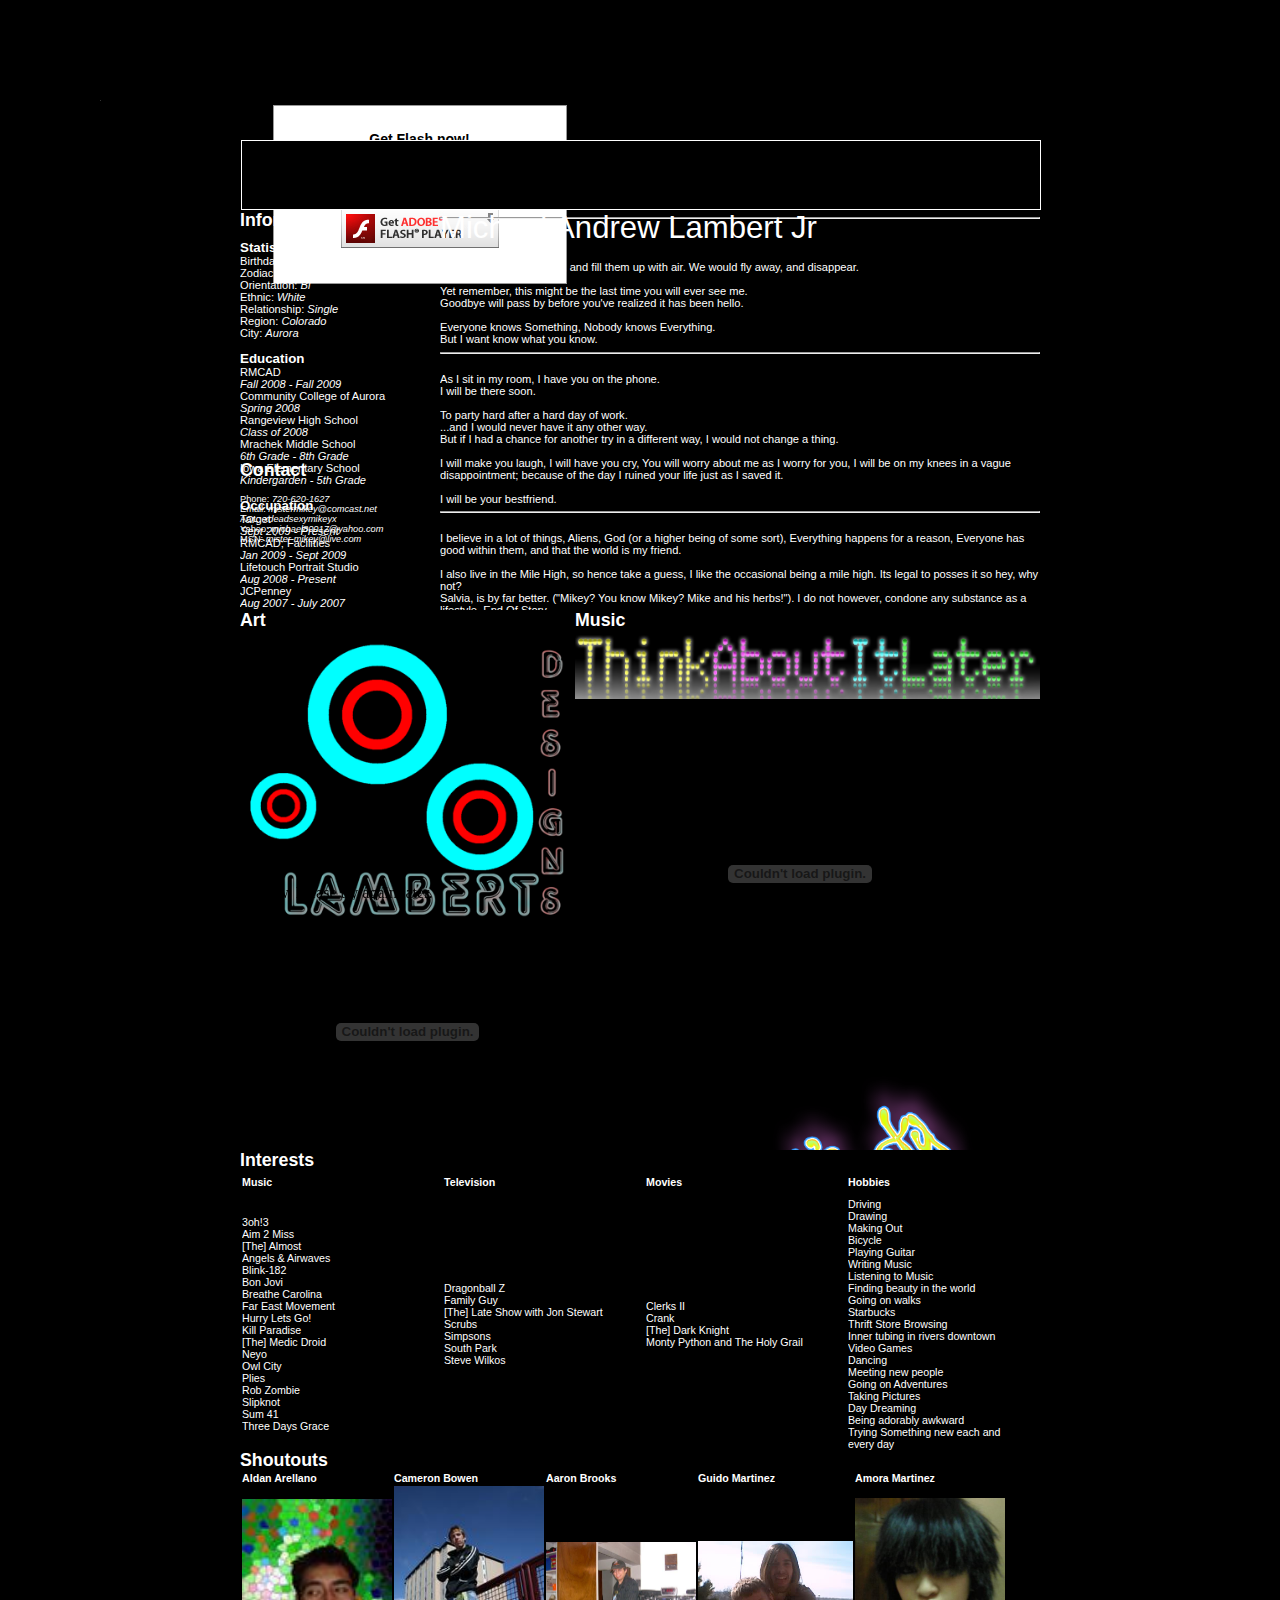
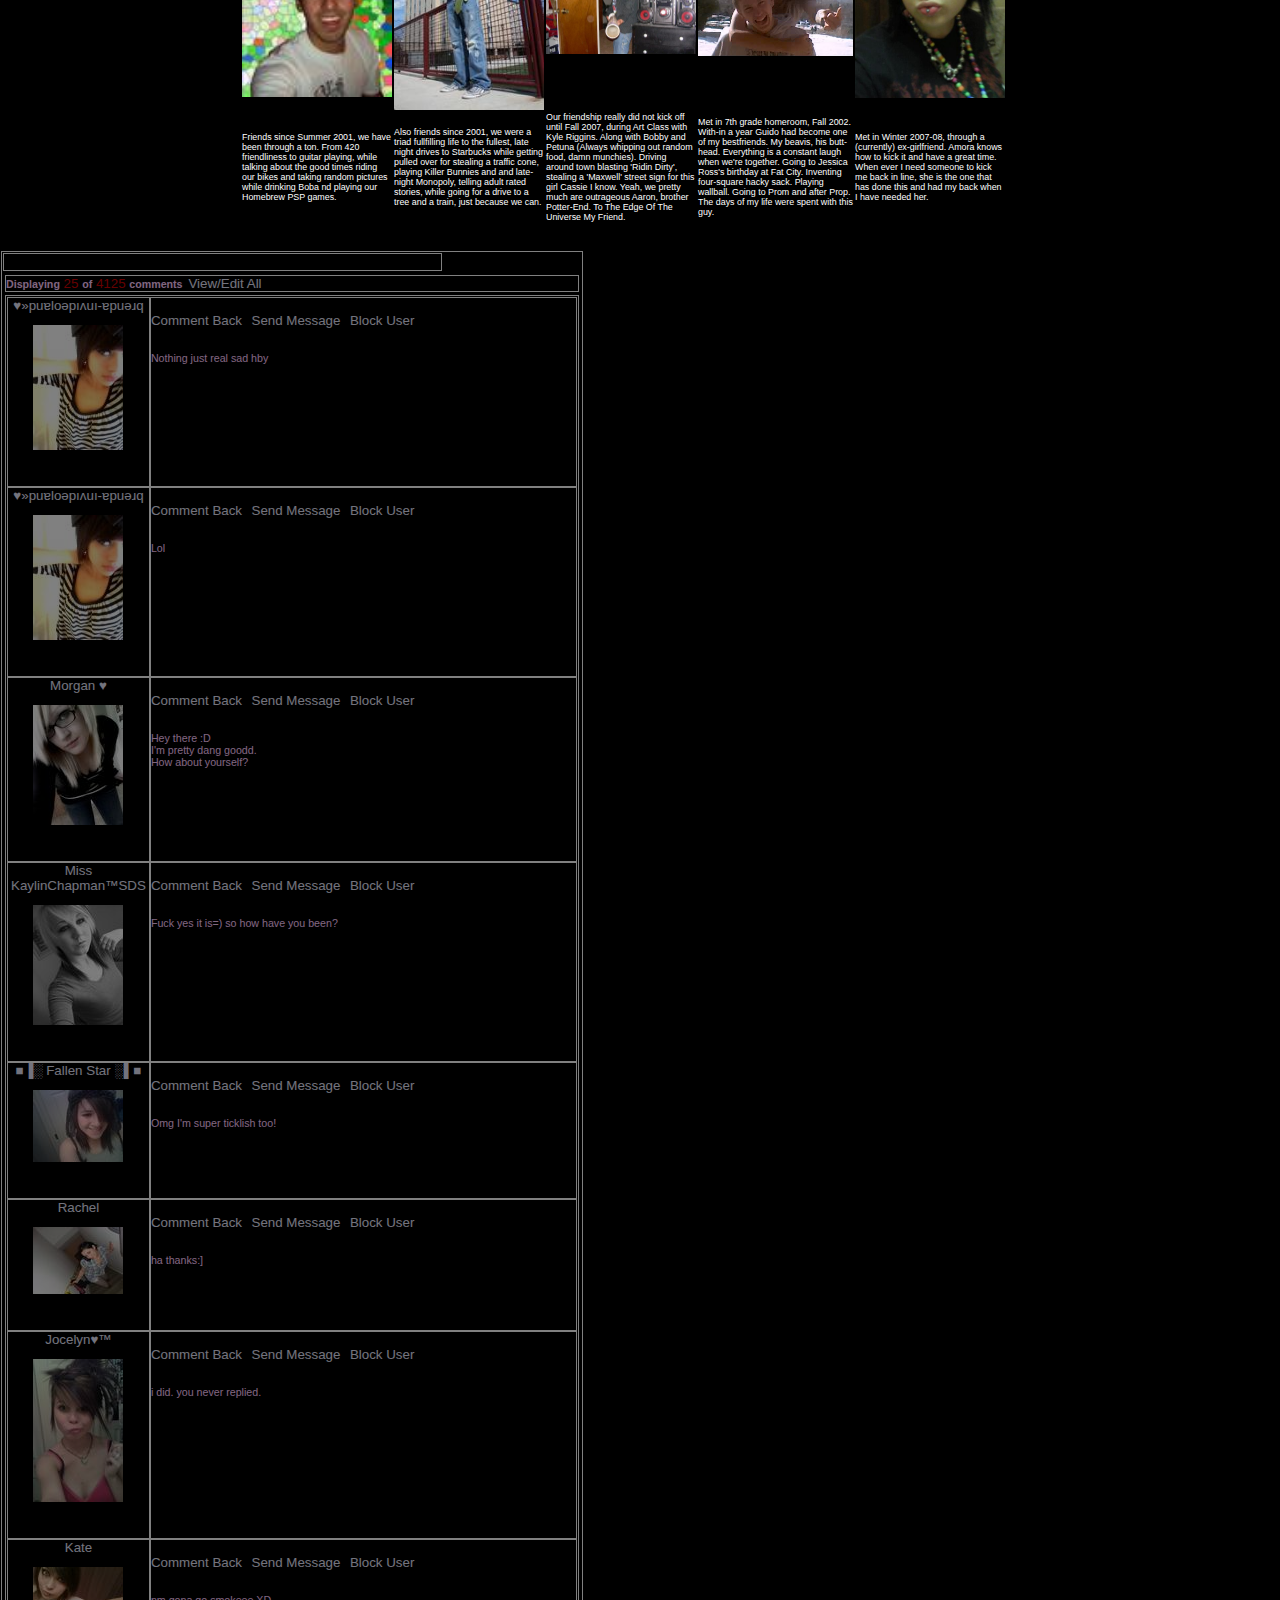
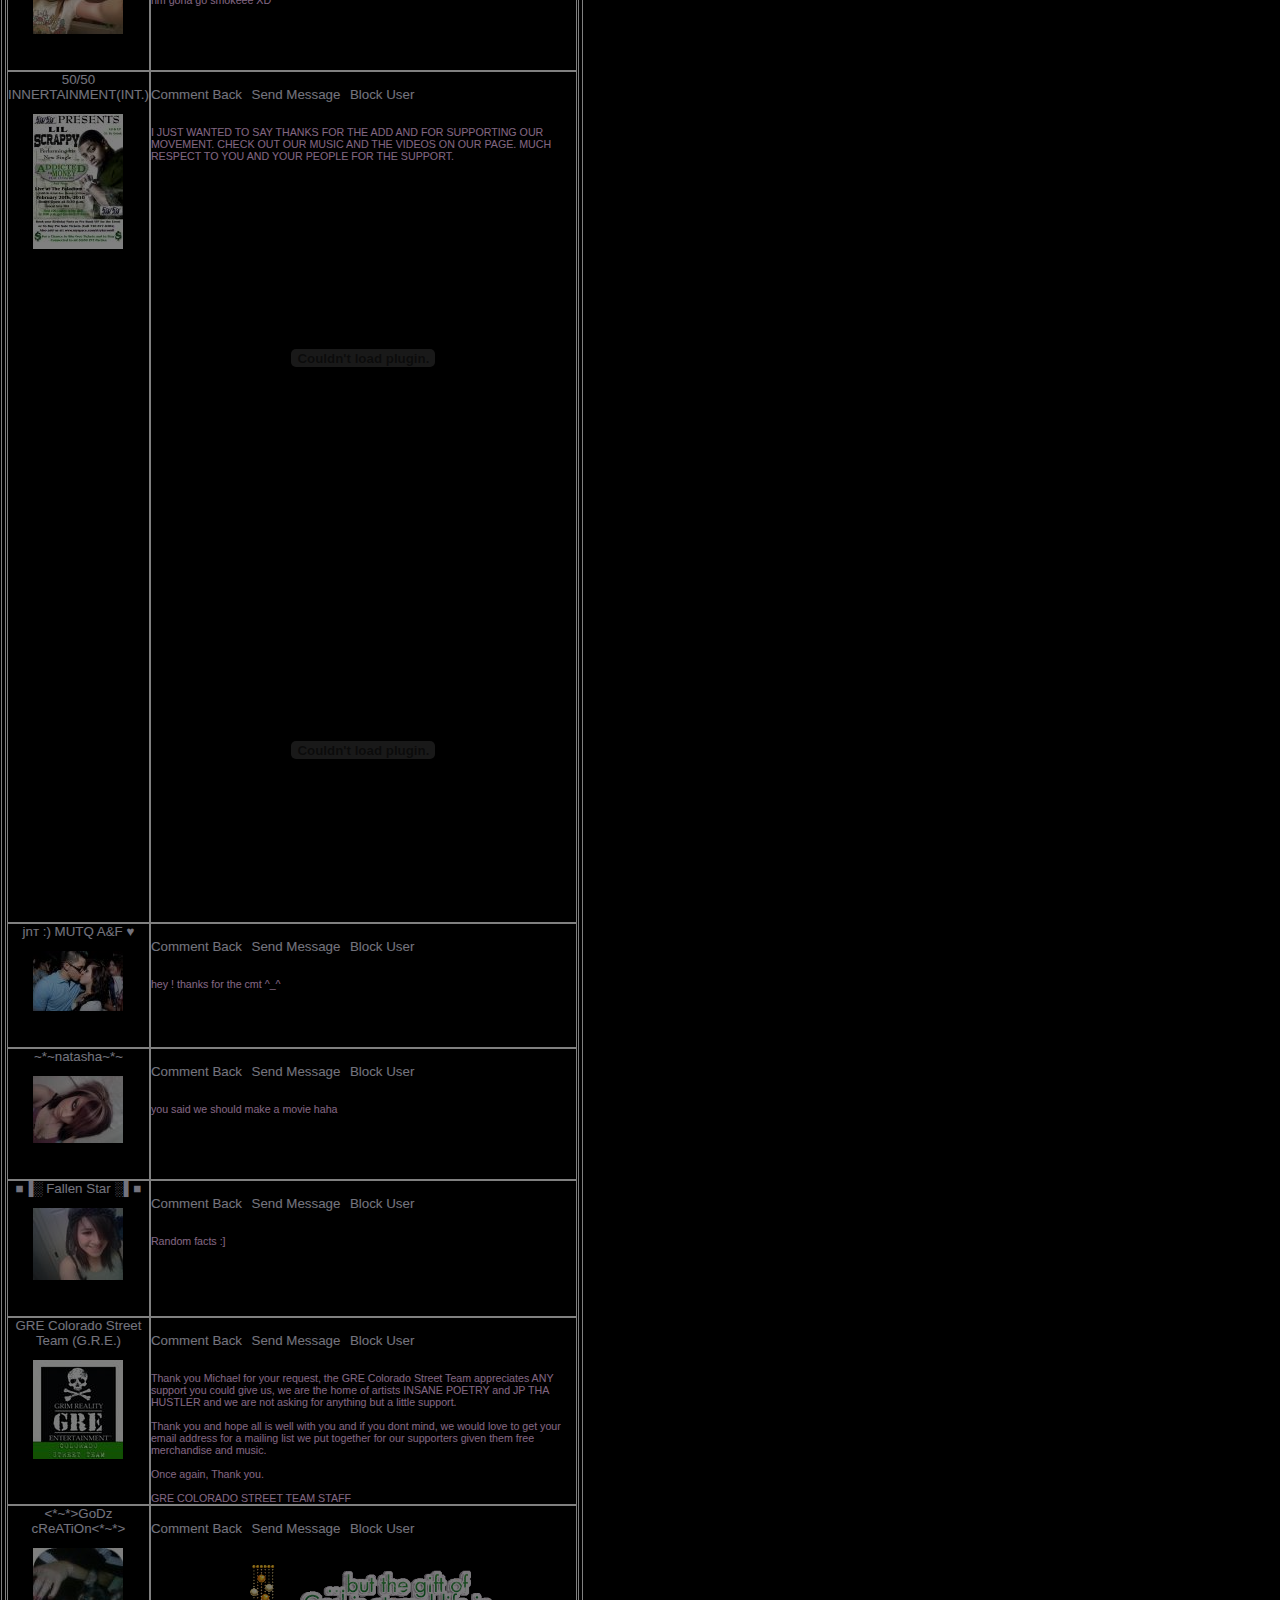
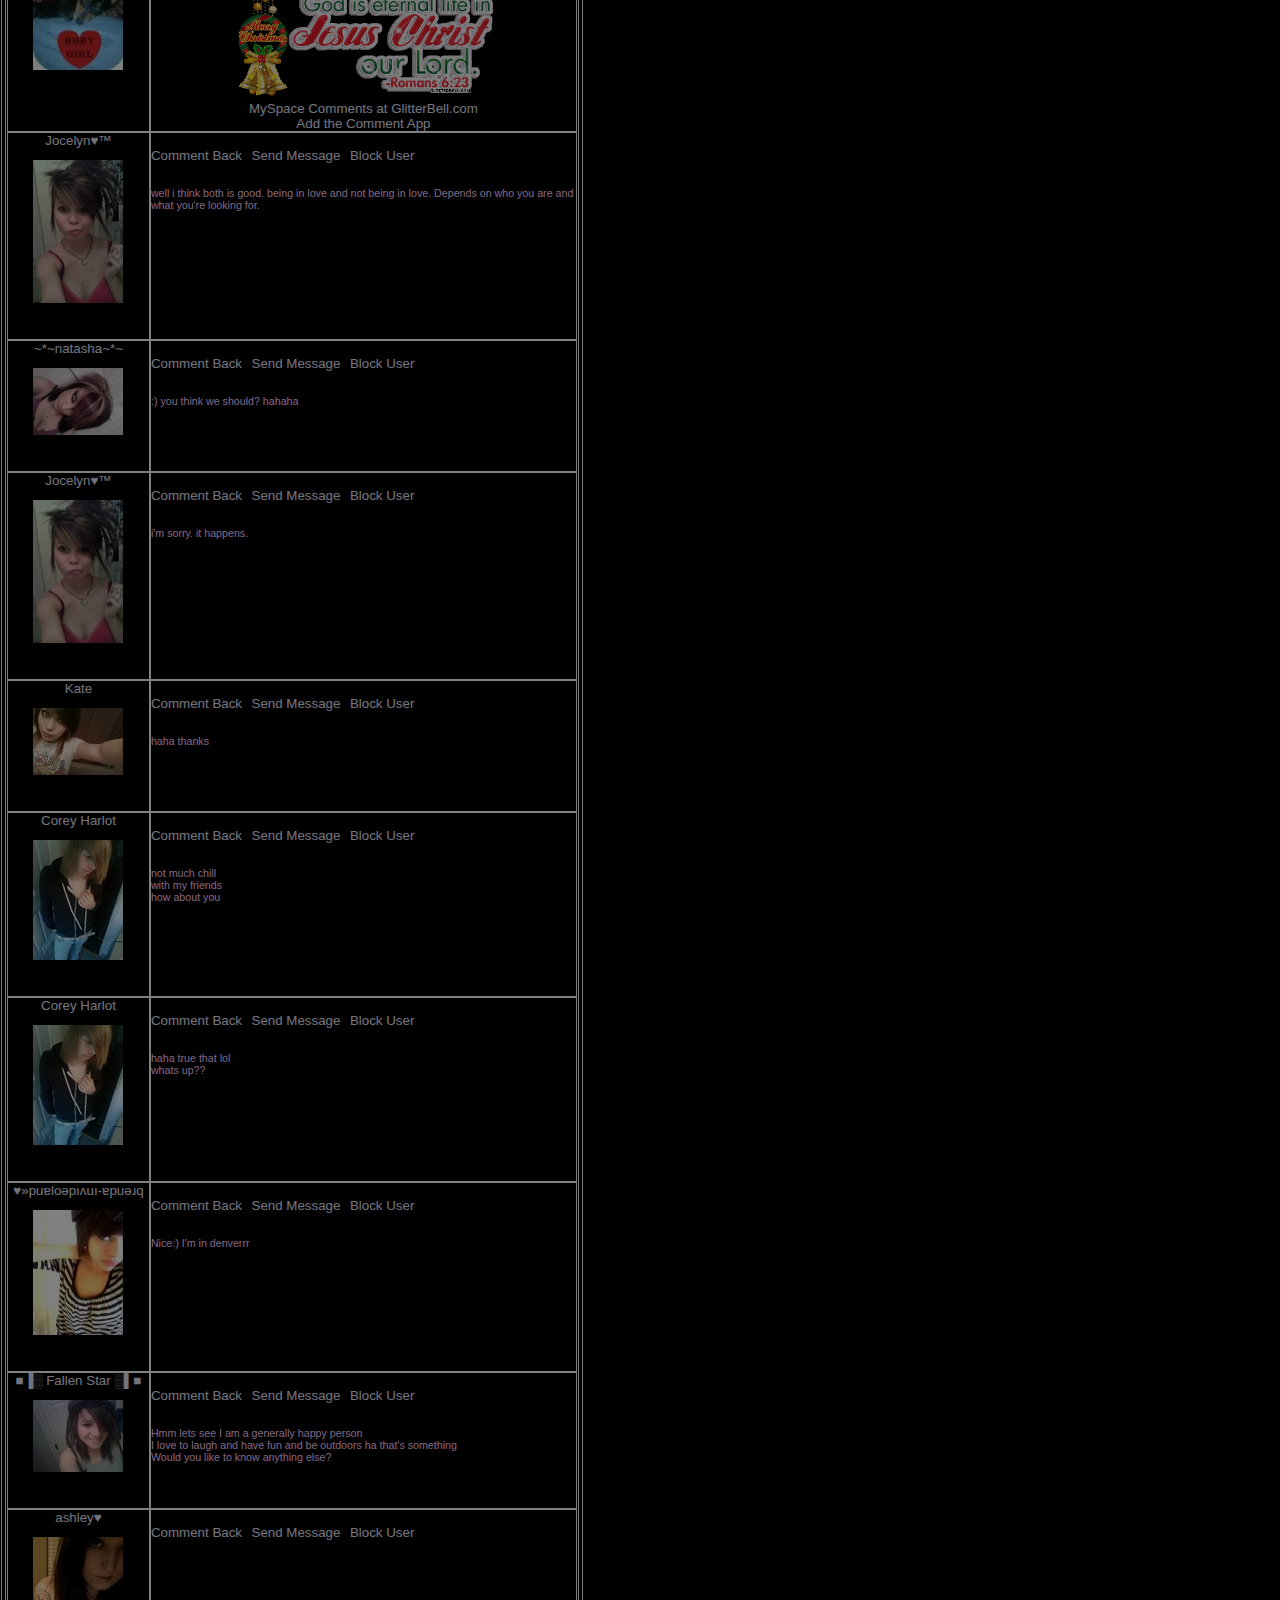
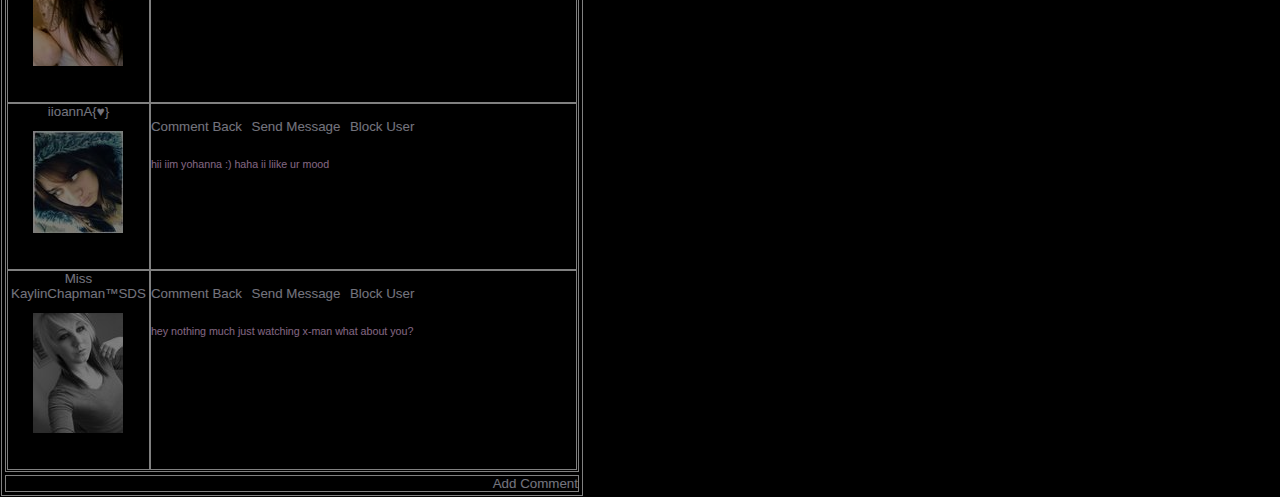
==== commit 1d24c568: "Update index.html" ====
--- a/index.html
+++ b/index.html
@@ -16,7 +16,11 @@
 
 <style type="text/css">
 
-
+#headerWrap {
+	display: none;
+	visibility: hidden;
+}
+	
 .commentlinks a { font-weight:normal; font-size:9px; }
 
 
@@ -3354,4 +3358,4 @@
 </script>
    <script type="text/javascript">MySpace.Application._raiseDOMloaded();</script>
 	
-	</td></tr></tbody></table></td></tr></tbody></table><object id="WebIMSoundPlayer" data="deadsexymikey_files/soundplayer.swf" style="position: fixed; left: 100px; top: 100px; visibility: visible;" type="application/x-shockwave-flash" height="1" width="1"><param value="WebIMSoundPlayer" name="name"><param value="always" name="allowscriptaccess"><param value="transparent" name="wmode"><param value="sounds=http://x.myspacecdn.com/modules/webim/static/audio/pop.mp3,http://x.myspacecdn.com/modules/webim/static/audio/incoming.mp3" name="flashvars"></object></body></html>+	</td></tr></tbody></table></td></tr></tbody></table><object id="WebIMSoundPlayer" data="deadsexymikey_files/soundplayer.swf" style="position: fixed; left: 100px; top: 100px; visibility: visible;" type="application/x-shockwave-flash" height="1" width="1"><param value="WebIMSoundPlayer" name="name"><param value="always" name="allowscriptaccess"><param value="transparent" name="wmode"><param value="sounds=http://x.myspacecdn.com/modules/webim/static/audio/pop.mp3,http://x.myspacecdn.com/modules/webim/static/audio/incoming.mp3" name="flashvars"></object></body></html>
